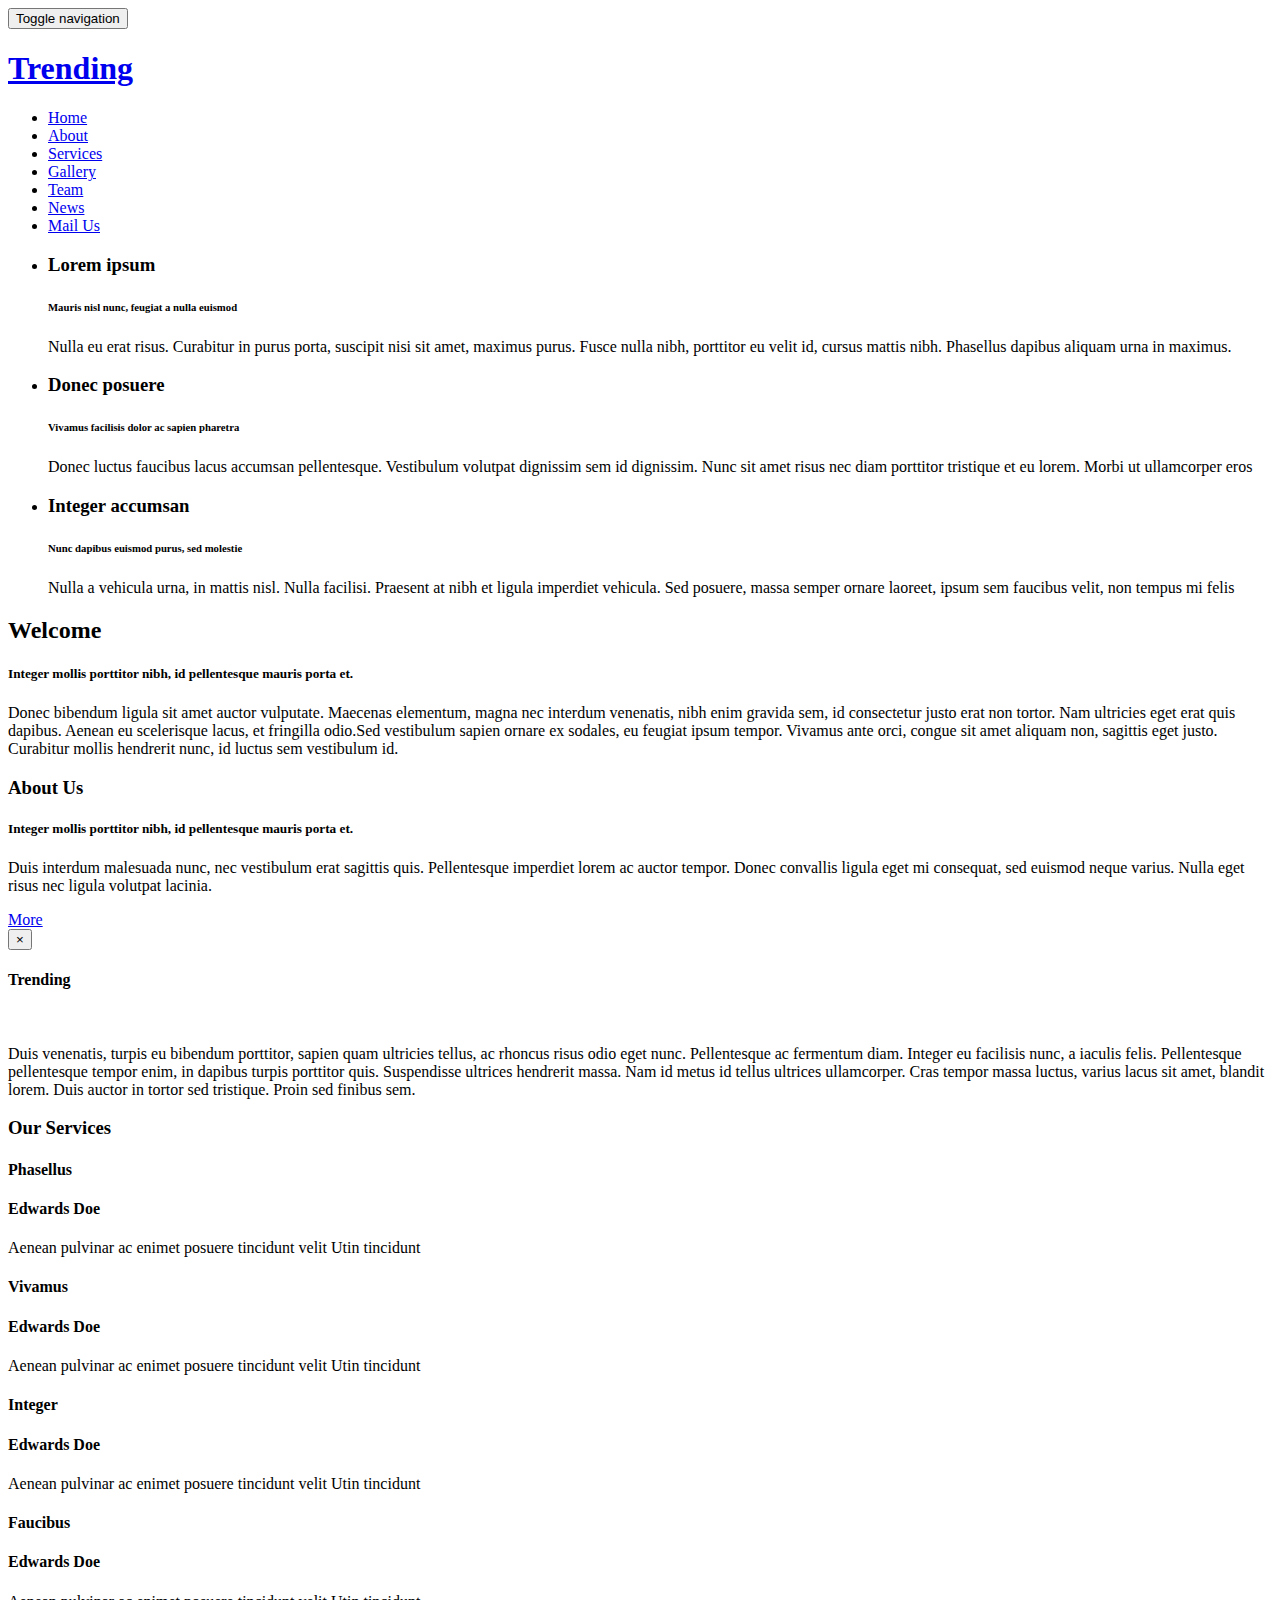
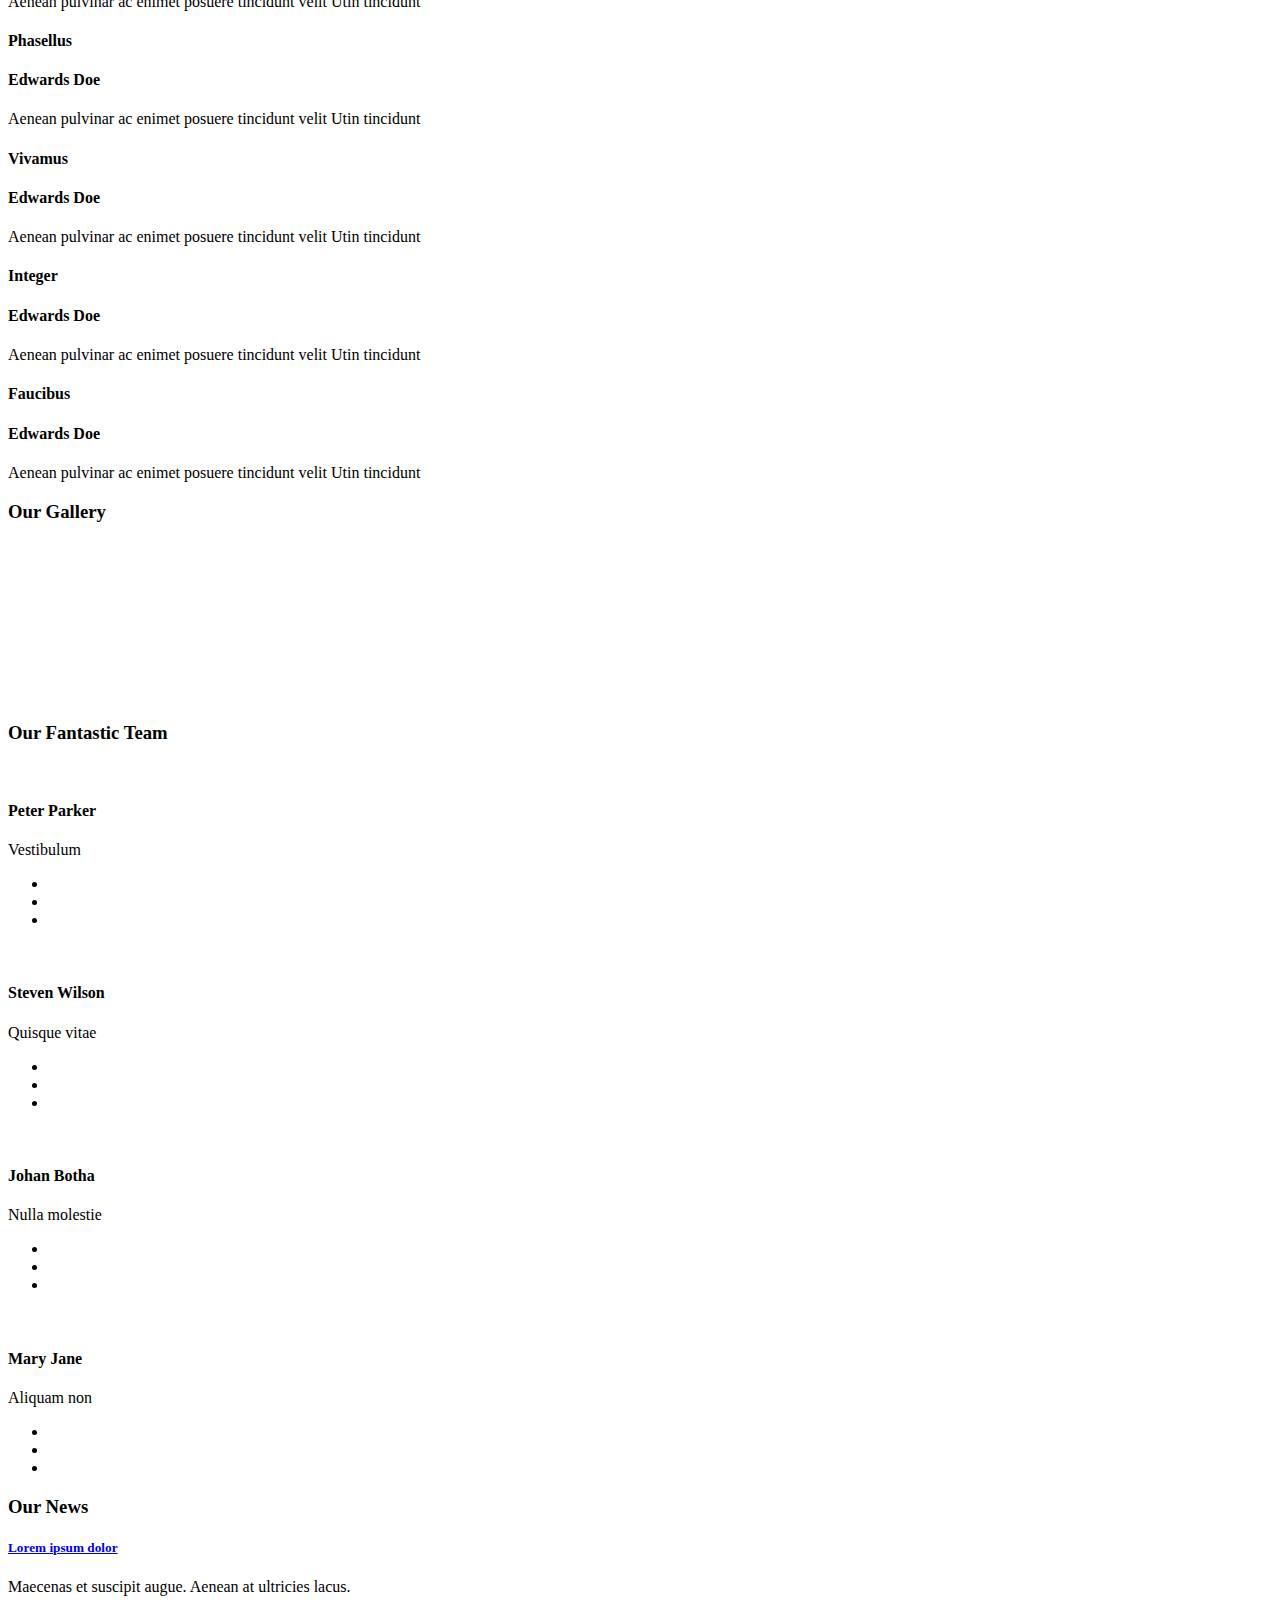
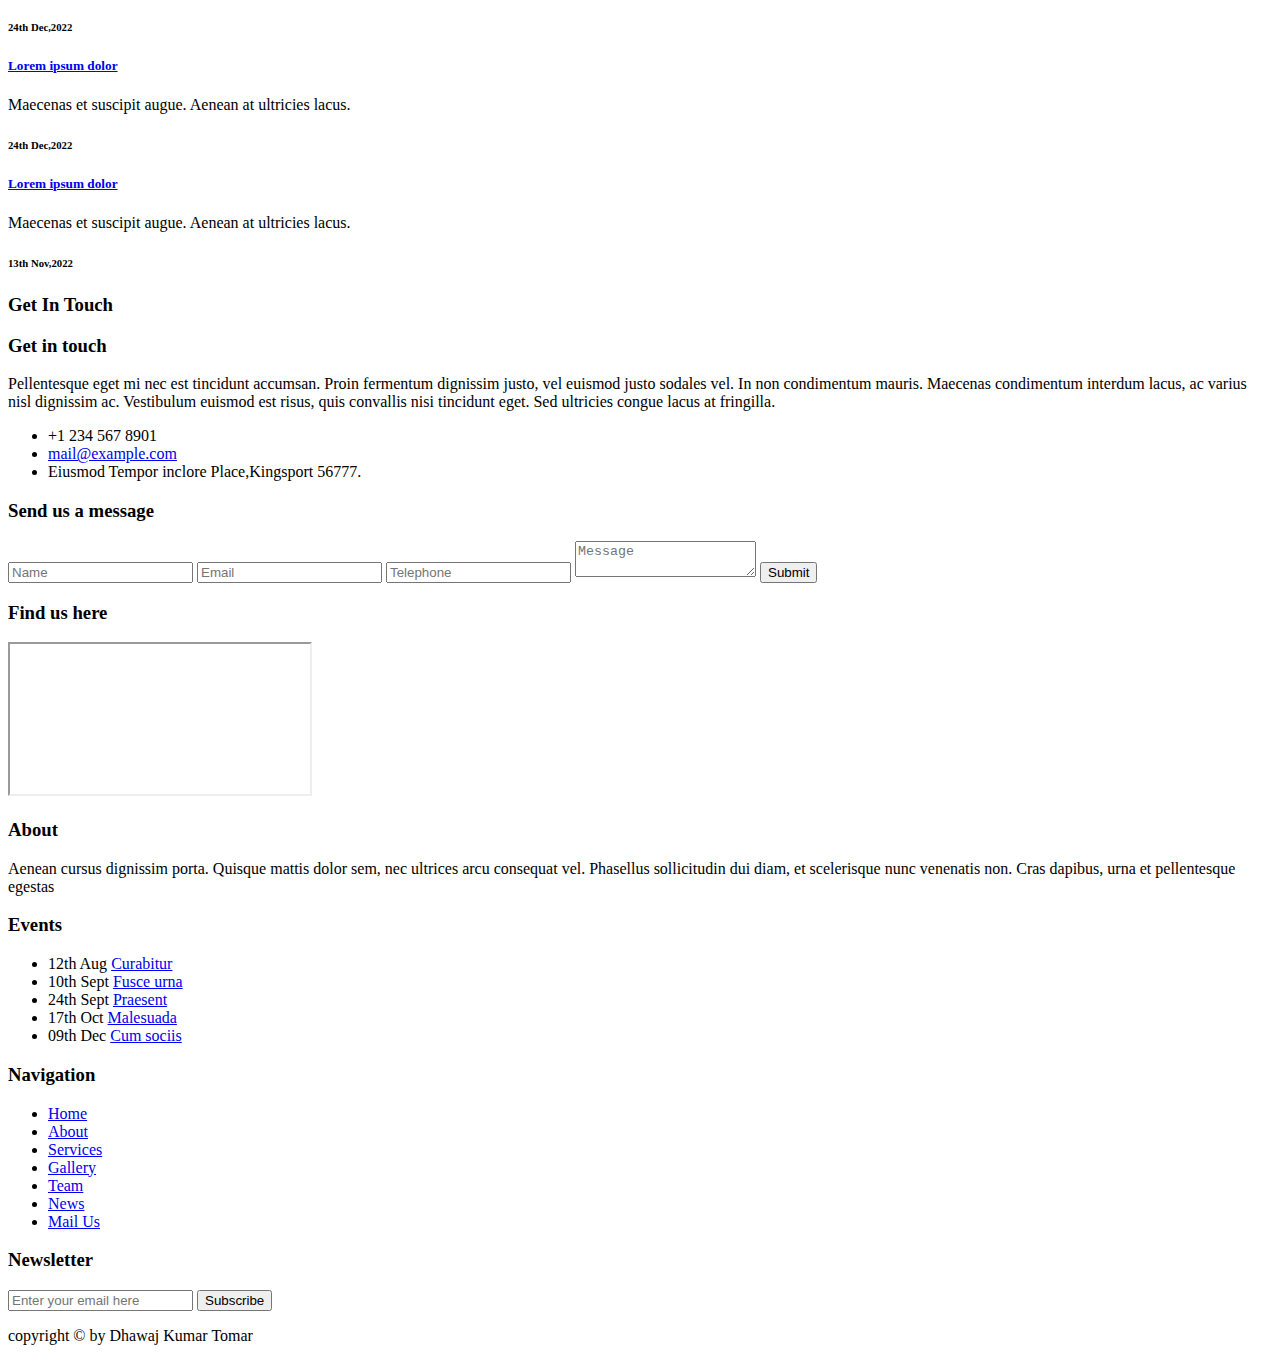
==== index.html @ ab4ad3ec "Add files via upload" ====
<!DOCTYPE html>
<html lang="en">
<head>
<title>Level-up Lifestyle | Home </title>
<meta name="viewport" content="width=device-width, initial-scale=1">
<meta charset="utf-8">
<meta name="keywords" content="Trending Responsive web template, Bootstrap Web Templates, Flat Web Templates, Android Compatible web template, 
Smartphone Compatible web template, free webdesigns for Nokia, Samsung, LG, SonyEricsson, Motorola web design" />
<script type="application/x-javascript"> addEventListener("load", function() { setTimeout(hideURLbar, 0); }, false); function hideURLbar(){ window.scrollTo(0,1); } </script>
<!-- bootstrap-css -->
<link href="css/bootstrap.css" rel="stylesheet" type="text/css" media="all" />
<!--// bootstrap-css -->
<!-- css -->
<link rel="stylesheet" href="css/style.css" type="text/css" media="all" />
<!--// css -->
<!-- light-box -->
<link rel="stylesheet" href="css/lightbox.css">
<!-- //light-box -->
<!-- font-awesome icons -->
<link href="css/font-awesome.css" rel="stylesheet"> 
<!-- //font-awesome icons -->
<!-- font -->
<link href="//fonts.googleapis.com/css?family=Josefin+Sans:100,100i,300,300i,400,400i,600,600i,700,700i" rel="stylesheet">
<link href='//fonts.googleapis.com/css?family=Roboto+Condensed:400,700italic,700,400italic,300italic,300' rel='stylesheet' type='text/css'>
<!-- //font -->
<script src="js/jquery-1.11.1.min.js"></script>
<script src="js/bootstrap.js"></script>
<script type="text/javascript">
	jQuery(document).ready(function($) {
		$(".scroll").click(function(event){		
			event.preventDefault();
			$('html,body').animate({scrollTop:$(this.hash).offset().top},1000);
		});
	});
</script> 
<!-- animation -->
<link href="css/animate.css" rel="stylesheet" type="text/css" media="all">
<script src="js/wow.min.js"></script>
	<script>
		 new WOW().init();
	</script>
<!-- //animation --> 

<!--[if lt IE 9]>
  <script src="https://oss.maxcdn.com/libs/html5shiv/3.7.0/html5shiv.js"></script>
<![endif]-->
</head>
<body>
	<!-- banner -->
	<div class="banner" id="home">
		<div class="agileinfo-dot">
			<div class="header">
					<nav class="navbar navbar-default">
						<!-- Brand and toggle get grouped for better mobile display -->
						<div class="navbar-header">
						  <button type="button" class="navbar-toggle collapsed" data-toggle="collapse" data-target="#bs-example-navbar-collapse-1">
							<span class="sr-only">Toggle navigation</span>
							<span class="icon-bar"></span>
							<span class="icon-bar"></span>
							<span class="icon-bar"></span>
						  </button>
							<div class="agileits-logo">
								<h1><a href="index.html">Trending</a></h1>
							</div>
						</div>

						<!-- Collect the nav links, forms, and other content for toggling -->
						<div class="collapse navbar-collapse nav-wil" id="bs-example-navbar-collapse-1">
							<nav>
								<ul class="nav navbar-nav">
									<li class="active"><a href="index.html">Home</a></li>
									<li><a href="#about" class="scroll">About</a></li>
									<li><a href="#services" class="scroll">Services</a></li>
									<li><a href="#gallery" class="scroll">Gallery</a></li>
									<li><a href="#team" class="scroll">Team</a></li>
									<li><a href="#news" class="scroll">News</a></li>
									<li><a href="#mail" class="scroll">Mail Us</a></li>
								</ul>
							</nav>
						</div>
						<!-- /.navbar-collapse -->
					</nav>
			</div>
			<div class="w3layouts-banner-info">
				<div class="container">
					<div class="agileits-slider">
						<div class="slider">
							<div class="callbacks_container">
								<ul class="rslides callbacks callbacks1" id="slider4">
									<li>
										<div class="agileits-banner-info">
											<h3>Lorem ipsum</h3>
											<h6>Mauris nisl nunc, feugiat a nulla euismod</h6>
											<p>Nulla eu erat risus. Curabitur in purus porta, suscipit nisi sit amet, maximus purus. Fusce nulla nibh, porttitor eu velit id, cursus mattis nibh. Phasellus dapibus aliquam urna in maximus.</p>
										</div>	
									</li>
									<li>
										<div class="agileits-banner-info">
											<h3>Donec posuere</h3>
											<h6>Vivamus facilisis dolor ac sapien pharetra</h6>
											<p>Donec luctus faucibus lacus accumsan pellentesque. Vestibulum volutpat dignissim sem id dignissim. Nunc sit amet risus nec diam porttitor tristique et eu lorem. Morbi ut ullamcorper eros</p>
										</div>	
									</li>
									<li>
										<div class="agileits-banner-info">
											<h3>Integer accumsan</h3>
											<h6>Nunc dapibus euismod purus, sed molestie</h6>
											<p>Nulla a vehicula urna, in mattis nisl. Nulla facilisi. Praesent at nibh et ligula imperdiet vehicula. Sed posuere, massa semper ornare laoreet, ipsum sem faucibus velit, non tempus mi felis</p>
										</div>
									</li>
								</ul>
							</div>
							<div class="clearfix"> </div>
							<script src="js/responsiveslides.min.js"></script>
							<script>
										// You can also use "$(window).load(function() {"
										$(function () {
										  // Slideshow 4
										  $("#slider4").responsiveSlides({
											auto: true,
											pager:false,
											nav:true,
											speed: 500,
											namespace: "callbacks",
											before: function () {
											  $('.events').append("<li>before event fired.</li>");
											},
											after: function () {
											  $('.events').append("<li>after event fired.</li>");
											}
										  });
									
										});
							</script>
							<!--banner Slider starts Here-->
						</div>
					</div>
					<div class="w3-arrow bounce animated">
						<a href="#about" class="scroll"><i class="fa fa-angle-down" aria-hidden="true"></i></a>
					</div>
				</div>
			</div>
		</div>
	</div>
	<!-- //banner -->
	<!-- about -->
	<div class="about" id="about">
		<div class="container">
			<div class="w3ls-about-grids">
				<div class="col-md-4 w3l-about-left">
					<h2>Welcome</h2>
					<h5>Integer mollis porttitor nibh, id pellentesque mauris porta et.</h5>
					<p>Donec bibendum ligula sit amet auctor vulputate. Maecenas elementum, magna nec interdum venenatis, nibh enim gravida sem, id consectetur justo erat non tortor. Nam ultricies eget erat quis dapibus. Aenean eu scelerisque lacus, et fringilla odio.<span>Sed vestibulum sapien ornare ex sodales, eu feugiat ipsum tempor. Vivamus ante orci, congue sit amet aliquam non, sagittis eget justo. Curabitur mollis hendrerit nunc, id luctus sem vestibulum id.</span></p>
				</div>
				<div class="col-md-4 w3l-about-img">
				
				</div>
				<div class="col-md-4 w3l-about-right">
					<h3>About Us</h3>
					<h5>Integer mollis porttitor nibh, id pellentesque mauris porta et.</h5>
					<p>Duis interdum malesuada nunc, nec vestibulum erat sagittis quis. Pellentesque imperdiet lorem ac auctor tempor. Donec convallis ligula eget mi consequat, sed euismod neque varius. Nulla eget risus nec ligula volutpat lacinia.</p>
					<div class="w3l-button">
						<a href="#" data-toggle="modal" data-target="#myModal">More</a>
					</div>
				</div>
				<div class="clearfix"> </div>
			</div>
		</div>
	</div>
	<!-- //about -->
	<!-- modal -->
	<div class="modal about-modal fade" id="myModal" tabindex="-1" role="dialog">
		<div class="modal-dialog" role="document">
			<div class="modal-content">
				<div class="modal-header"> 
					<button type="button" class="close" data-dismiss="modal" aria-label="Close"><span aria-hidden="true">&times;</span></button>						
						<h4 class="modal-title">Trending</h4>
					</div> 
					<div class="modal-body">
					<div class="agileits-w3layouts-info">
						<img src="images/1.jpg" alt="" />
						<p>Duis venenatis, turpis eu bibendum porttitor, sapien quam ultricies tellus, ac rhoncus risus odio eget nunc. Pellentesque ac fermentum diam. Integer eu facilisis nunc, a iaculis felis. Pellentesque pellentesque tempor enim, in dapibus turpis porttitor quis. Suspendisse ultrices hendrerit massa. Nam id metus id tellus ultrices ullamcorper.  Cras tempor massa luctus, varius lacus sit amet, blandit lorem. Duis auctor in tortor sed tristique. Proin sed finibus sem.</p>
					</div>
				</div>
			</div>
		</div>
	</div>
	<!-- //modal -->
	<!-- services -->
	<div class="services" id="services">
		<div class="container">
			<div class="agile-heading">
				<h3>Our Services</h3>
			</div>
			<div class="wthree-services-grids">
				<div class="col-sm-3 wthree-services">
					<div class="wthree-services-grid">
						<div class="wthree-services-info">
							<i class="fa fa-money" aria-hidden="true"></i>
							<h4>Phasellus</h4>
							<div class="w3ls-border"> </div>
						</div>
						<div class="wthree-services-captn">
							<h4>Edwards Doe</h4>
							<p>Aenean pulvinar ac enimet posuere tincidunt velit Utin tincidunt</p>
						</div>
					</div>
				</div>
				<div class="col-sm-3 wthree-services">
					<div class="wthree-services-grid">
						<div class="wthree-services-info">
							<i class="fa fa-comment-o" aria-hidden="true"></i>
							<h4>Vivamus</h4>
							<div class="w3ls-border"> </div>
						</div>
						<div class="wthree-services-captn">
							<h4>Edwards Doe</h4>
							<p>Aenean pulvinar ac enimet posuere tincidunt velit Utin tincidunt</p>
						</div>
					</div>
				</div>
				<div class="col-sm-3 wthree-services">
					<div class="wthree-services-grid">
						<div class="wthree-services-info">
							<i class="fa fa-scissors" aria-hidden="true"></i>
							<h4>Integer</h4>
							<div class="w3ls-border"> </div>
						</div>
						<div class="wthree-services-captn">
							<h4>Edwards Doe</h4>
							<p>Aenean pulvinar ac enimet posuere tincidunt velit Utin tincidunt</p>
						</div>
					</div>
				</div>
				<div class="col-sm-3 wthree-services">
					<div class="wthree-services-grid">
						<div class="wthree-services-info">
							<i class="fa fa-thumbs-o-up" aria-hidden="true"></i>
							<h4>Faucibus</h4>
							<div class="w3ls-border"> </div>
						</div>
						<div class="wthree-services-captn">
							<h4>Edwards Doe</h4>
							<p>Aenean pulvinar ac enimet posuere tincidunt velit Utin tincidunt</p>
						</div>
					</div>
				</div>
				<div class="clearfix"> </div>
			</div>
			<div class="wthree-services-grids services-grids1">
				<div class="col-sm-3 wthree-services">
					<div class="wthree-services-grid">
						<div class="wthree-services-info">
							<i class="fa fa-bell-o" aria-hidden="true"></i>
							<h4>Phasellus</h4>
							<div class="w3ls-border"> </div>
						</div>
						<div class="wthree-services-captn">
							<h4>Edwards Doe</h4>
							<p>Aenean pulvinar ac enimet posuere tincidunt velit Utin tincidunt</p>
						</div>
					</div>
				</div>
				<div class="col-sm-3 wthree-services">
					<div class="wthree-services-grid">
						<div class="wthree-services-info">
							<i class="fa fa-sun-o" aria-hidden="true"></i>
							<h4>Vivamus</h4>
							<div class="w3ls-border"> </div>
						</div>
						<div class="wthree-services-captn">
							<h4>Edwards Doe</h4>
							<p>Aenean pulvinar ac enimet posuere tincidunt velit Utin tincidunt</p>
						</div>
					</div>
				</div>
				<div class="col-sm-3 wthree-services">
					<div class="wthree-services-grid">
						<div class="wthree-services-info">
							<i class="fa fa-credit-card" aria-hidden="true"></i>
							<h4>Integer</h4>
							<div class="w3ls-border"> </div>
						</div>
						<div class="wthree-services-captn">
							<h4>Edwards Doe</h4>
							<p>Aenean pulvinar ac enimet posuere tincidunt velit Utin tincidunt</p>
						</div>
					</div>
				</div>
				<div class="col-sm-3 wthree-services">
					<div class="wthree-services-grid">
						<div class="wthree-services-info">
							<i class="fa fa-bullhorn" aria-hidden="true"></i>
							<h4>Faucibus</h4>
							<div class="w3ls-border"> </div>
						</div>
						<div class="wthree-services-captn">
							<h4>Edwards Doe</h4>
							<p>Aenean pulvinar ac enimet posuere tincidunt velit Utin tincidunt</p>
						</div>
					</div>
				</div>
				<div class="clearfix"> </div>
			</div>
		</div>
	</div>
	<!-- //services -->
	<!--gallery-->
	<div class="gallery" id="gallery">
		<div class="container">
			<div class="agile-heading">
				<h3>Our Gallery</h3>
			</div>
			<div class="agileinfo-gallery">
				<div class="col-md-3 w3-agileits-gallery-grids">
					<a href="images/g1.jpg" data-lightbox="example-set" data-title="Lorem Ipsum is simply dummy the when an unknown galley of type and scrambled it to make a type specimen.">
						<img src="images/g1.jpg" class="img-responsive zoom-img" alt=""/>
						<div class="agile-b-wrapper">
							<i class="fa fa-search-plus" aria-hidden="true"></i>
						</div>
					</a>
				</div>
				<div class="col-md-3 w3-agileits-gallery-grids">
					<a href="images/g3.jpg" data-lightbox="example-set" data-title="Lorem Ipsum is simply dummy the when an unknown galley of type and scrambled it to make a type specimen.">
						<img src="images/g3.jpg" class="img-responsive zoom-img" alt=""/>
						<div class="agile-b-wrapper">
							<i class="fa fa-search-plus" aria-hidden="true"></i>
						</div>
					</a>
				</div>
				<div class="col-md-6 w3-agileits-gallery-grids gallery-two wthree">
					<a href="images/g2.jpg" data-lightbox="example-set" data-title="Lorem Ipsum is simply dummy the when an unknown galley of type and scrambled it to make a type specimen book It has survived not only five centuries, but also remaining essentially unchanged. ">
						<img src="images/g2.jpg" class="img-responsive zoom-img" alt=""/>
						<div class="agile-b-wrapper">
							<i class="fa fa-search-plus" aria-hidden="true"></i>
						</div>
					</a>
				</div>
				<div class="col-md-3 w3-agileits-gallery-grids agileits-gallery-grids">
					<a href="images/g4.jpg" data-lightbox="example-set" data-title="Lorem Ipsum is simply dummy the when an unknown galley of type and scrambled it to make a type specimen.">
						<img src="images/g4.jpg" class="img-responsive zoom-img" alt=""/>
						<div class="agile-b-wrapper">
							<i class="fa fa-search-plus" aria-hidden="true"></i>
						</div>
					</a>
				</div>
				<div class="col-md-3 w3-agileits-gallery-grids agileits-gallery-grids">
					<a  href="images/g6.jpg" data-lightbox="example-set" data-title="Lorem Ipsum is simply dummy the when an unknown galley of type and scrambled it to make a type specimen.">
						<img src="images/g6.jpg" class="img-responsive zoom-img" alt=""/>
						<div class="agile-b-wrapper">
							<i class="fa fa-search-plus" aria-hidden="true"></i>
						</div>
					</a>
				</div>
				<div class="col-md-6 w3-agileits-gallery-grids agileits-gallery-grids gallery-two">
					<a href="images/g5.jpg" data-lightbox="example-set" data-title="Lorem Ipsum is simply dummy the when an unknown galley of type and scrambled it to make a type specimen book It has survived not only five centuries, but also essentially unchanged. ">
						<img src="images/g5.jpg" class="img-responsive zoom-img" alt=""/>
						<div class="agile-b-wrapper">
							<i class="fa fa-search-plus" aria-hidden="true"></i>
						</div>
					</a>
				</div>	
				<div class="col-md-6 w3-agileits-gallery-grids gallery-two w3agile-two">
					<a href="images/g7.jpg" data-lightbox="example-set" data-title="Lorem Ipsum is simply dummy the when an unknown galley of type and scrambled it to make a type specimen book It has survived not only five centuries, remaining essentially unchanged. ">
						<img src="images/g7.jpg" class="img-responsive zoom-img" alt=""/>
						<div class="agile-b-wrapper">
							<i class="fa fa-search-plus" aria-hidden="true"></i>
						</div>
					</a>
				</div>	
				<div class="col-md-3 w3-agileits-gallery-grids">
					<a href="images/g8.jpg" data-lightbox="example-set" data-title="Lorem Ipsum is simply dummy the when an unknown galley of type and scrambled it to make a type specimen.">
						<img src="images/g8.jpg" class="img-responsive zoom-img" alt=""/>
						<div class="agile-b-wrapper">
							<i class="fa fa-search-plus" aria-hidden="true"></i>
						</div>
					</a>
				</div>
				<div class="col-md-3 w3-agileits-gallery-grids">
					<a href="images/g9.jpg" data-lightbox="example-set" data-title="Lorem Ipsum is simply dummy the when an unknown galley of type and scrambled it to make a type specimen.">
						<img src="images/g9.jpg" class="img-responsive zoom-img" alt=""/>
						<div class="agile-b-wrapper">
							<i class="fa fa-search-plus" aria-hidden="true"></i>
						</div>
					</a>
				</div>	
				<div class="clearfix"> </div>
				<script src="js/lightbox-plus-jquery.min.js"> </script>
			</div>	
		</div>	
	</div>	
	<!--//gallery-->
	<!-- team -->
	<div class="team jarallax" id="team">
		<div class="team-dot">
			<div class="container">
				<div class="agile-heading team-heading">
					<h3>Our Fantastic Team</h3>
				</div>
				<div class="agile-team-grids">
					<div class="col-sm-3 team-grid">
						<div class="flip-container">
							<div class="flipper">
								<div class="front">
									<img src="images/t1.jpg" alt="" />
								</div>
								<div class="back">
									<h4>Peter Parker</h4>
									<p>Vestibulum </p>
									<div class="w3l-social">
										<ul>
											<li><a href="#"><i class="fa fa-facebook"></i></a></li>
											<li><a href="#"><i class="fa fa-twitter"></i></a></li>
											<li><a href="#"><i class="fa fa-rss"></i></a></li>
										</ul>
									</div>
								</div>
							</div>
						</div>
					</div>
					<div class="col-sm-3 team-grid">
						<div class="flip-container">
							<div class="flipper">
								<div class="front">
									<img src="images/t2.jpg" alt="" />
								</div>
								<div class="back">
									<h4>Steven Wilson</h4>
									<p>Quisque vitae</p>
									<div class="w3l-social">
										<ul>
											<li><a href="#"><i class="fa fa-facebook"></i></a></li>
											<li><a href="#"><i class="fa fa-twitter"></i></a></li>
											<li><a href="#"><i class="fa fa-rss"></i></a></li>
										</ul>
									</div>
								</div>
							</div>
						</div>
					</div>
					<div class="col-sm-3 team-grid">
						<div class="flip-container">
							<div class="flipper">
								<div class="front">
									<img src="images/t3.jpg" alt="" />
								</div>
								<div class="back">
									<h4>Johan Botha</h4>
									<p>Nulla molestie</p>
									<div class="w3l-social">
										<ul>
											<li><a href="#"><i class="fa fa-facebook"></i></a></li>
											<li><a href="#"><i class="fa fa-twitter"></i></a></li>
											<li><a href="#"><i class="fa fa-rss"></i></a></li>
										</ul>
									</div>
								</div>
							</div>
						</div>
					</div>
					<div class="col-sm-3 team-grid">
						<div class="flip-container">
							<div class="flipper">
								<div class="front">
									<img src="images/t4.jpg" alt="" />
								</div>
								<div class="back">
									<h4>Mary Jane</h4>
									<p>Aliquam non</p>
									<div class="w3l-social">
										<ul>
											<li><a href="#"><i class="fa fa-facebook"></i></a></li>
											<li><a href="#"><i class="fa fa-twitter"></i></a></li>
											<li><a href="#"><i class="fa fa-rss"></i></a></li>
										</ul>
									</div>
								</div>
							</div>
						</div>
					</div>
				</div>
			</div>
		</div>
	</div>
	<!-- //team -->
	<!-- news -->
	<div class="news" id="news">
		<div class="container">
			<div class="agile-heading">
				<h3>Our News</h3>
			</div>
			<div class="wthree-news-grids">
				<div class="col-md-4 agile-news-right-info">
					<div class="col-md-6 agile-news-img">
						
					</div>
					<div class="col-md-6 agile-news-img-info">
						<h5><a href="#" data-toggle="modal" data-target="#myModal">Lorem ipsum dolor</a></h5>
						<div class="agileits-w3layouts-border"> </div>
						<p>Maecenas et suscipit augue. Aenean at ultricies lacus.</p>
						<h6><i class="fa fa-calendar" aria-hidden="true"></i> 24th Dec,2022</h6>
					</div>
					<div class="clearfix"> </div>
				</div>
				<div class="col-md-4 agile-news-right-info">
					<div class="col-md-6 agile-news-img agile-news-img1">
							
					</div>
					<div class="col-md-6 agile-news-img-info">
						<h5><a href="#" data-toggle="modal" data-target="#myModal">Lorem ipsum dolor</a></h5>
						<div class="agileits-w3layouts-border"> </div>
						<p>Maecenas et suscipit augue. Aenean at ultricies lacus.</p>
						<h6><i class="fa fa-calendar" aria-hidden="true"></i> 24th Dec,2022</h6>
					</div>
					<div class="clearfix"> </div>
				</div>
				<div class="col-md-4 agile-news-right-info">
					<div class="col-md-6 agile-news-img agile-news-img2">
							
					</div>
					<div class="col-md-6 agile-news-img-info">
						<h5><a href="#" data-toggle="modal" data-target="#myModal">Lorem ipsum dolor</a></h5>
						<div class="agileits-w3layouts-border"> </div>
						<p>Maecenas et suscipit augue. Aenean at ultricies lacus.</p>
						<h6><i class="fa fa-calendar" aria-hidden="true"></i> 13th Nov,2022</h6>
					</div>
					<div class="clearfix"> </div>
				</div>
				<div class="clearfix"> </div>
			</div>
		</div>
	</div>
	<!-- //news -->
	<!-- contact -->
	<div class="contact" id="mail">
		<div class="container">
			<div class="agile-heading">
				<h3>Get In Touch</h3>
			</div>
			<div class="agile-contact-form">
				<div class="col-md-6 contact-form-left">
					<div class="w3layouts-contact-form-top">
						<h3>Get in touch</h3>
						<p>Pellentesque eget mi nec est tincidunt accumsan. Proin fermentum dignissim justo, vel euismod justo sodales vel. In non condimentum mauris. Maecenas condimentum interdum lacus, ac varius nisl dignissim ac. Vestibulum euismod est risus, quis convallis nisi tincidunt eget. Sed ultricies congue lacus at fringilla.</p>
					</div>
					<div class="agileits-contact-address">
						<ul>
							<li><i class="fa fa-phone" aria-hidden="true"></i> <span>+1 234 567 8901</span></li>
							<li><i class="fa fa-phone fa-envelope" aria-hidden="true"></i> <span><a href="mailto:example@email.com">mail@example.com</a></span></li>
							<li><i class="fa fa-map-marker" aria-hidden="true"></i> <span>Eiusmod Tempor inclore Place,Kingsport 56777.</span></li>
						</ul>
					</div>
				</div>
				<div class="col-md-6 contact-form-right">
					<div class="contact-form-top">
						<h3>Send us a message</h3>
					</div>
					<div class="agileinfo-contact-form-grid">
						<form action="#" method="post">
							<input type="text" name="Name" placeholder="Name" required="">
							<input type="email" name="Email" placeholder="Email" required="">
							<input type="text" name="Telephone" placeholder="Telephone" required="">
							<textarea name="Message" placeholder="Message" required=""></textarea>
							<button class="btn1">Submit</button>
						</form>
					</div>
				</div>
				<div class="clearfix"> </div>
			</div>
			
			<div class="w3agile-map">
				<h3>Find us here</h3>
				<iframe src="https://www.google.com/maps/embed?pb=!1m18!1m12!1m3!1d102623.04862310845!2d-82.59779327009554!3d36.506579763153326!2m3!1f0!2f0!3f0!3m2!1i1024!2i768!4f13.1!3m3!1m2!1s0x885a856b70074b97%3A0x6f9cc0d30bcc841f!2sKingsport%2C+TN%2C+USA!5e0!3m2!1sen!2sin!4v1471495038514"  allowfullscreen></iframe>
			</div>
		</div>
	</div>
	<!-- //contact -->
	<!-- footer -->
	<div class="footer">
		<div class="container">
			<div class="agile-footer-grids">
				<div class="col-md-3 w3-agile-footer-grid">
					<h3>About</h3>
					<p>Aenean cursus dignissim porta. Quisque mattis dolor sem, nec ultrices arcu consequat vel. Phasellus sollicitudin dui diam, et scelerisque nunc venenatis non. Cras dapibus, urna et pellentesque egestas</p>
				</div>
				<div class="col-md-3 w3-agile-footer-grid">
					<h3>Events</h3>
					<ul>
						<li>12th Aug <a href="#" data-toggle="modal" data-target="#myModal">Curabitur</a></li>
						<li>10th Sept <a href="#" data-toggle="modal" data-target="#myModal">Fusce urna</a></li>
						<li>24th Sept <a href="#" data-toggle="modal" data-target="#myModal">Praesent</a></li>
						<li>17th Oct <a href="#" data-toggle="modal" data-target="#myModal">Malesuada </a></li>
						<li>09th Dec <a href="#" data-toggle="modal" data-target="#myModal">Cum sociis</a></li>
					</ul>
				</div>
				<div class="col-md-3 w3-agile-footer-grid">
					<h3>Navigation</h3>
					<ul>
						<li><a href="#home">Home</a></li>
						<li><a href="#about" class="scroll">About</a></li>
						<li><a href="#services" class="scroll">Services</a></li>
						<li><a href="#gallery" class="scroll">Gallery</a></li>
						<li><a href="#team" class="scroll">Team</a></li>
						<li><a href="#news" class="scroll">News</a></li>
						<li><a href="#mail" class="scroll">Mail Us</a></li>
					</ul>
				</div>
				<div class="col-md-3 w3-agile-footer-grid">
					<h3>Newsletter</h3>
					<form action="#" method="post">
						<input type="email" id="mc4wp_email" name="EMAIL" placeholder="Enter your email here" required="">
						<input type="submit" value="Subscribe">
					</form>
				</div>
				<div class="clearfix"> </div>
			</div>
		</div>
	</div>
	<!-- //footer -->
	<!-- copyright -->
	<div class="copyright">
		<div class="container">
			<p>copyright &copy; by Dhawaj Kumar Tomar</a> </p>
		</div>
	</div>
	<!-- //copyright -->
	<script src="js/jarallax.js"></script>
	<script src="js/SmoothScroll.min.js"></script>
	<script type="text/javascript">
		/* init Jarallax */
		$('.jarallax').jarallax({
			speed: 0.5,
			imgWidth: 1366,
			imgHeight: 768
		})
	</script>
	<script src="js/responsiveslides.min.js"></script>
	<script type="text/javascript" src="js/move-top.js"></script>
	<script type="text/javascript" src="js/easing.js"></script>
	<!-- here stars scrolling icon -->
	<script type="text/javascript">
		$(document).ready(function() {
			/*
				var defaults = {
				containerID: 'toTop', // fading element id
				containerHoverID: 'toTopHover', // fading element hover id
				scrollSpeed: 1200,
				easingType: 'linear' 
				};
			*/
								
			$().UItoTop({ easingType: 'easeOutQuart' });
								
			});
	</script>
<!-- //here ends scrolling icon -->
</body>	
</html>
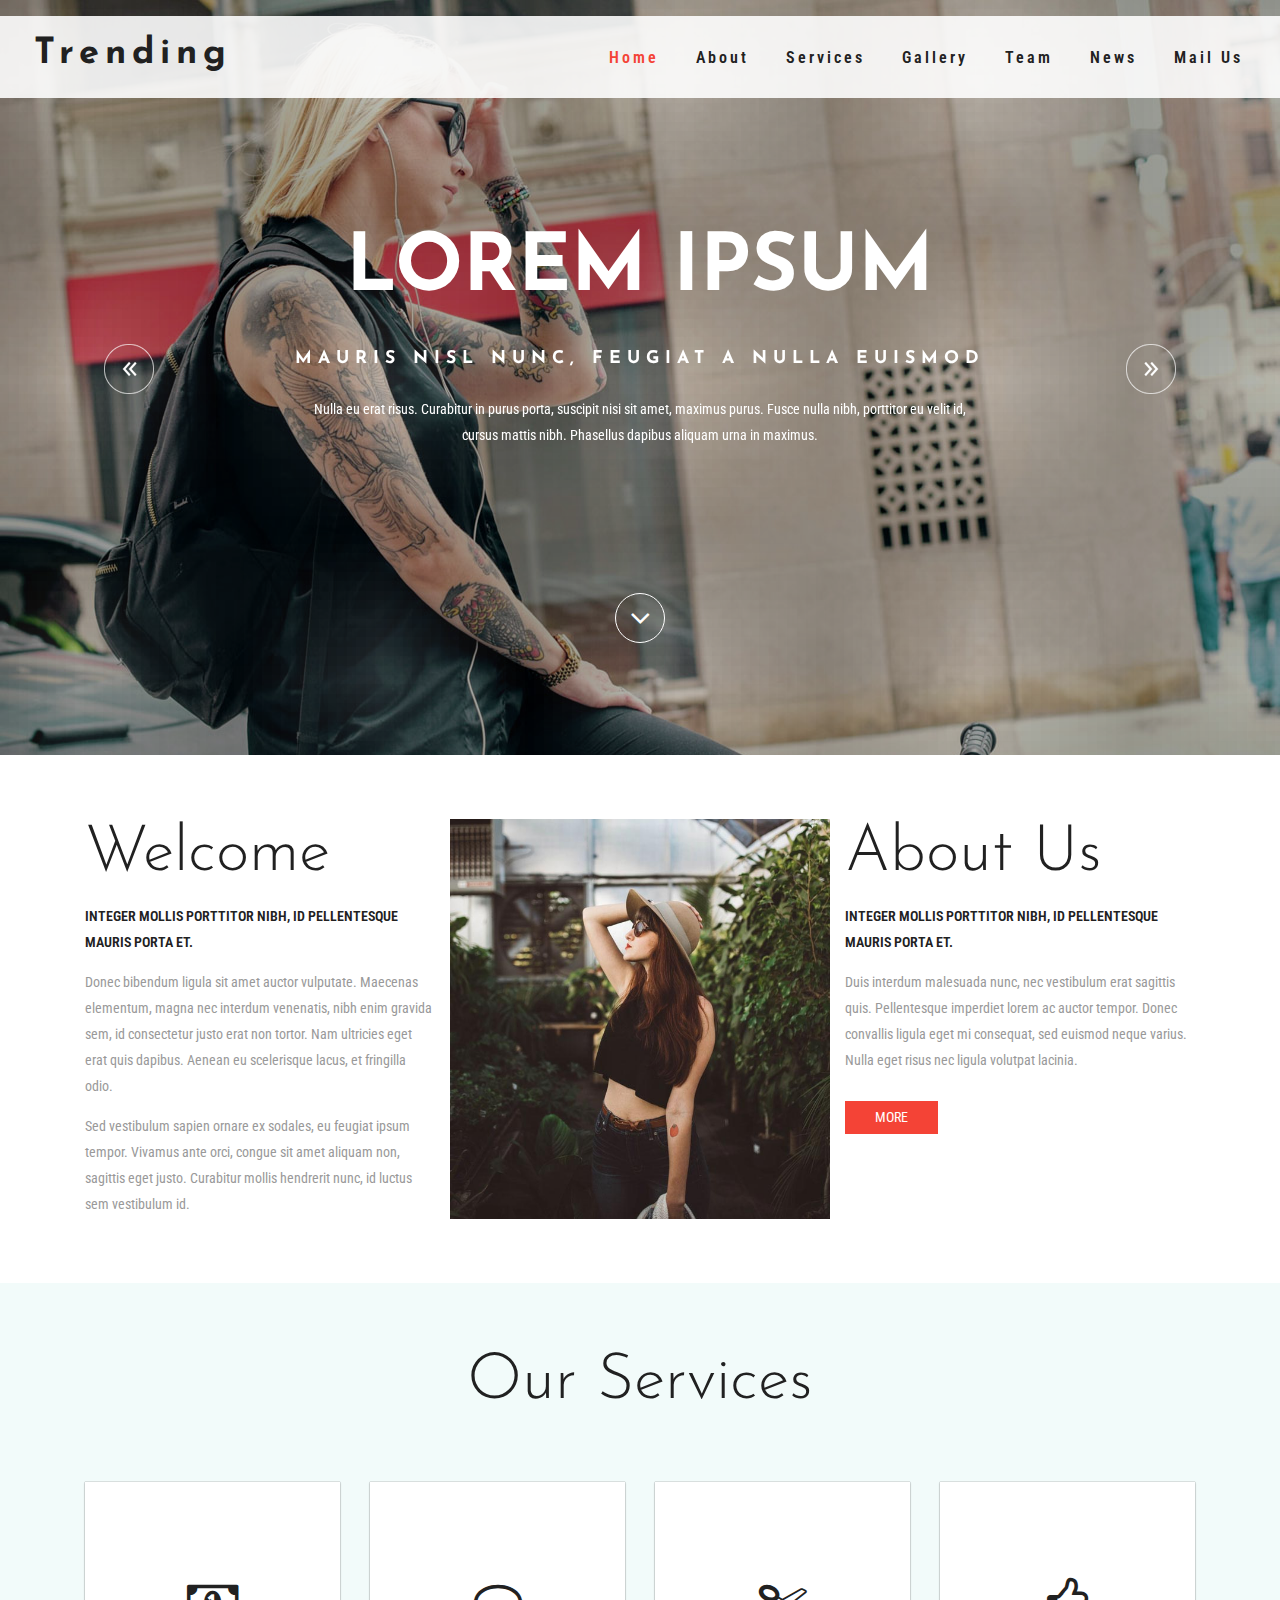
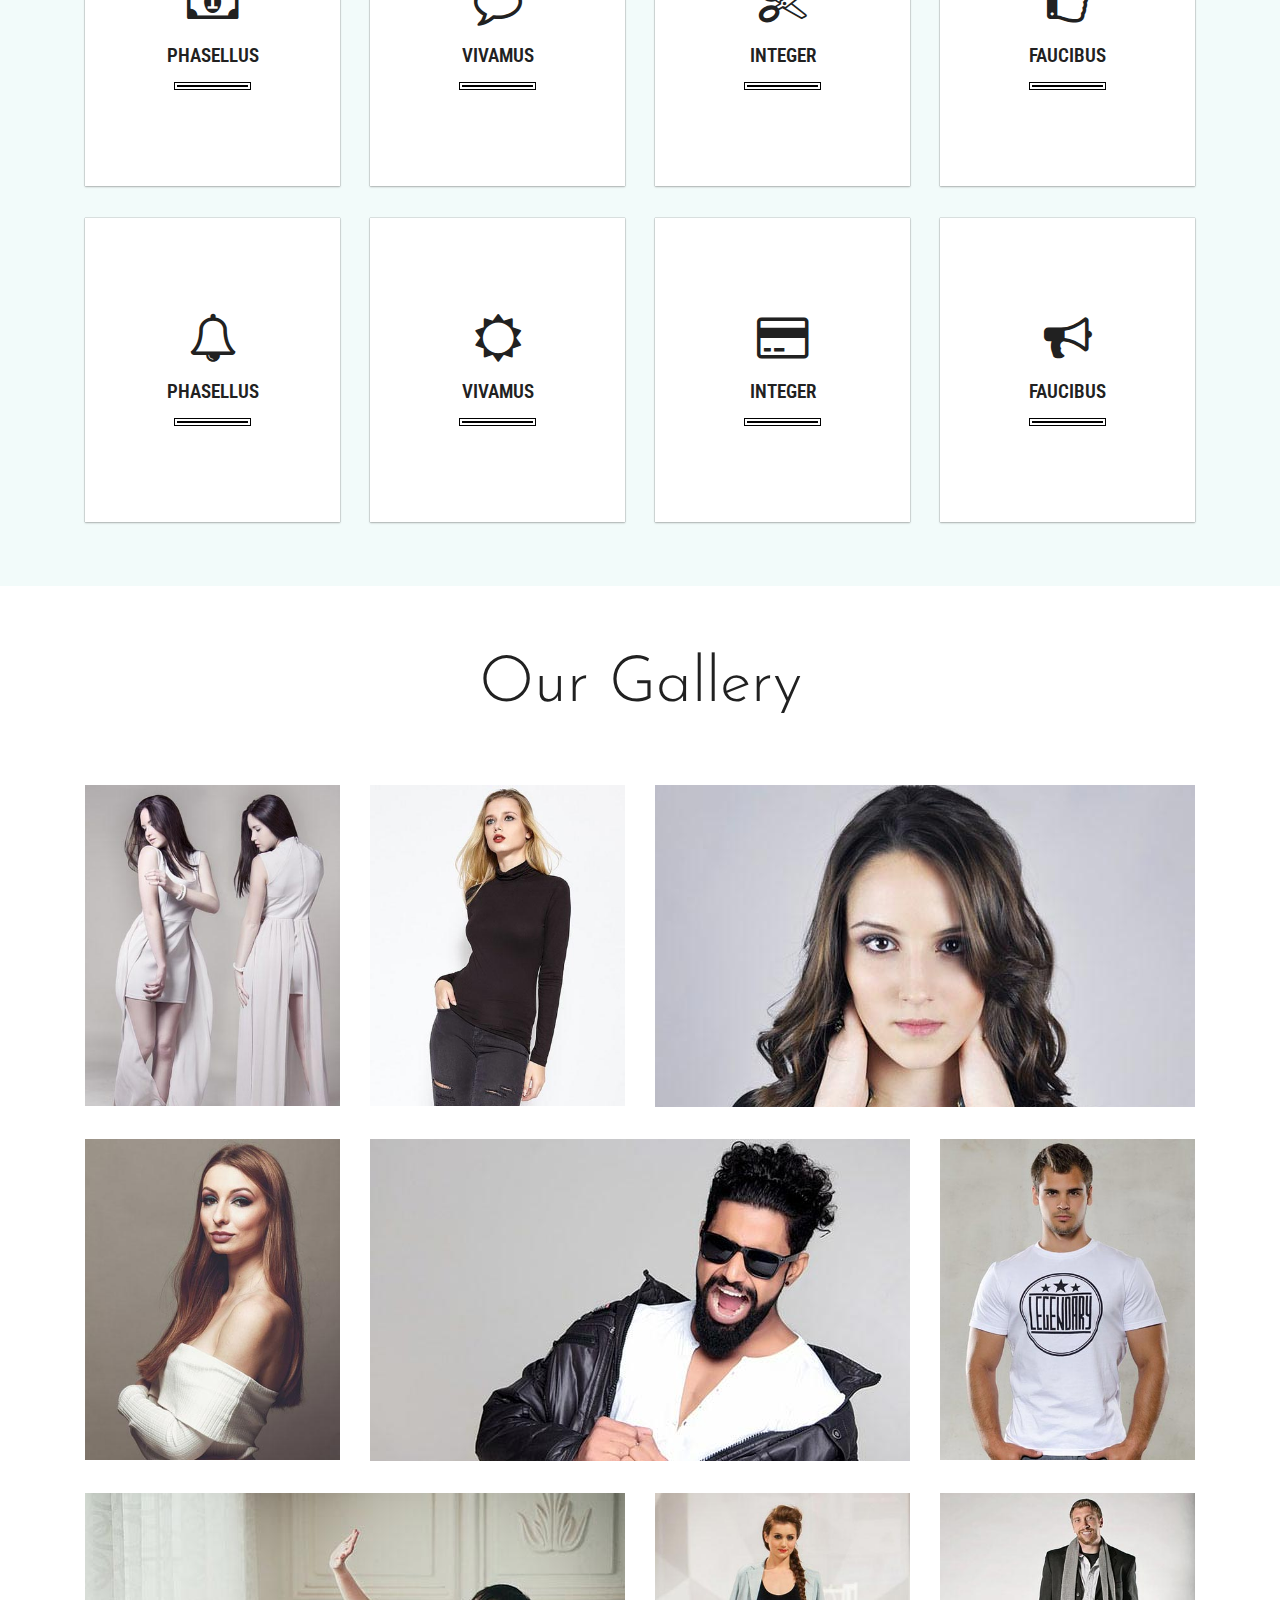
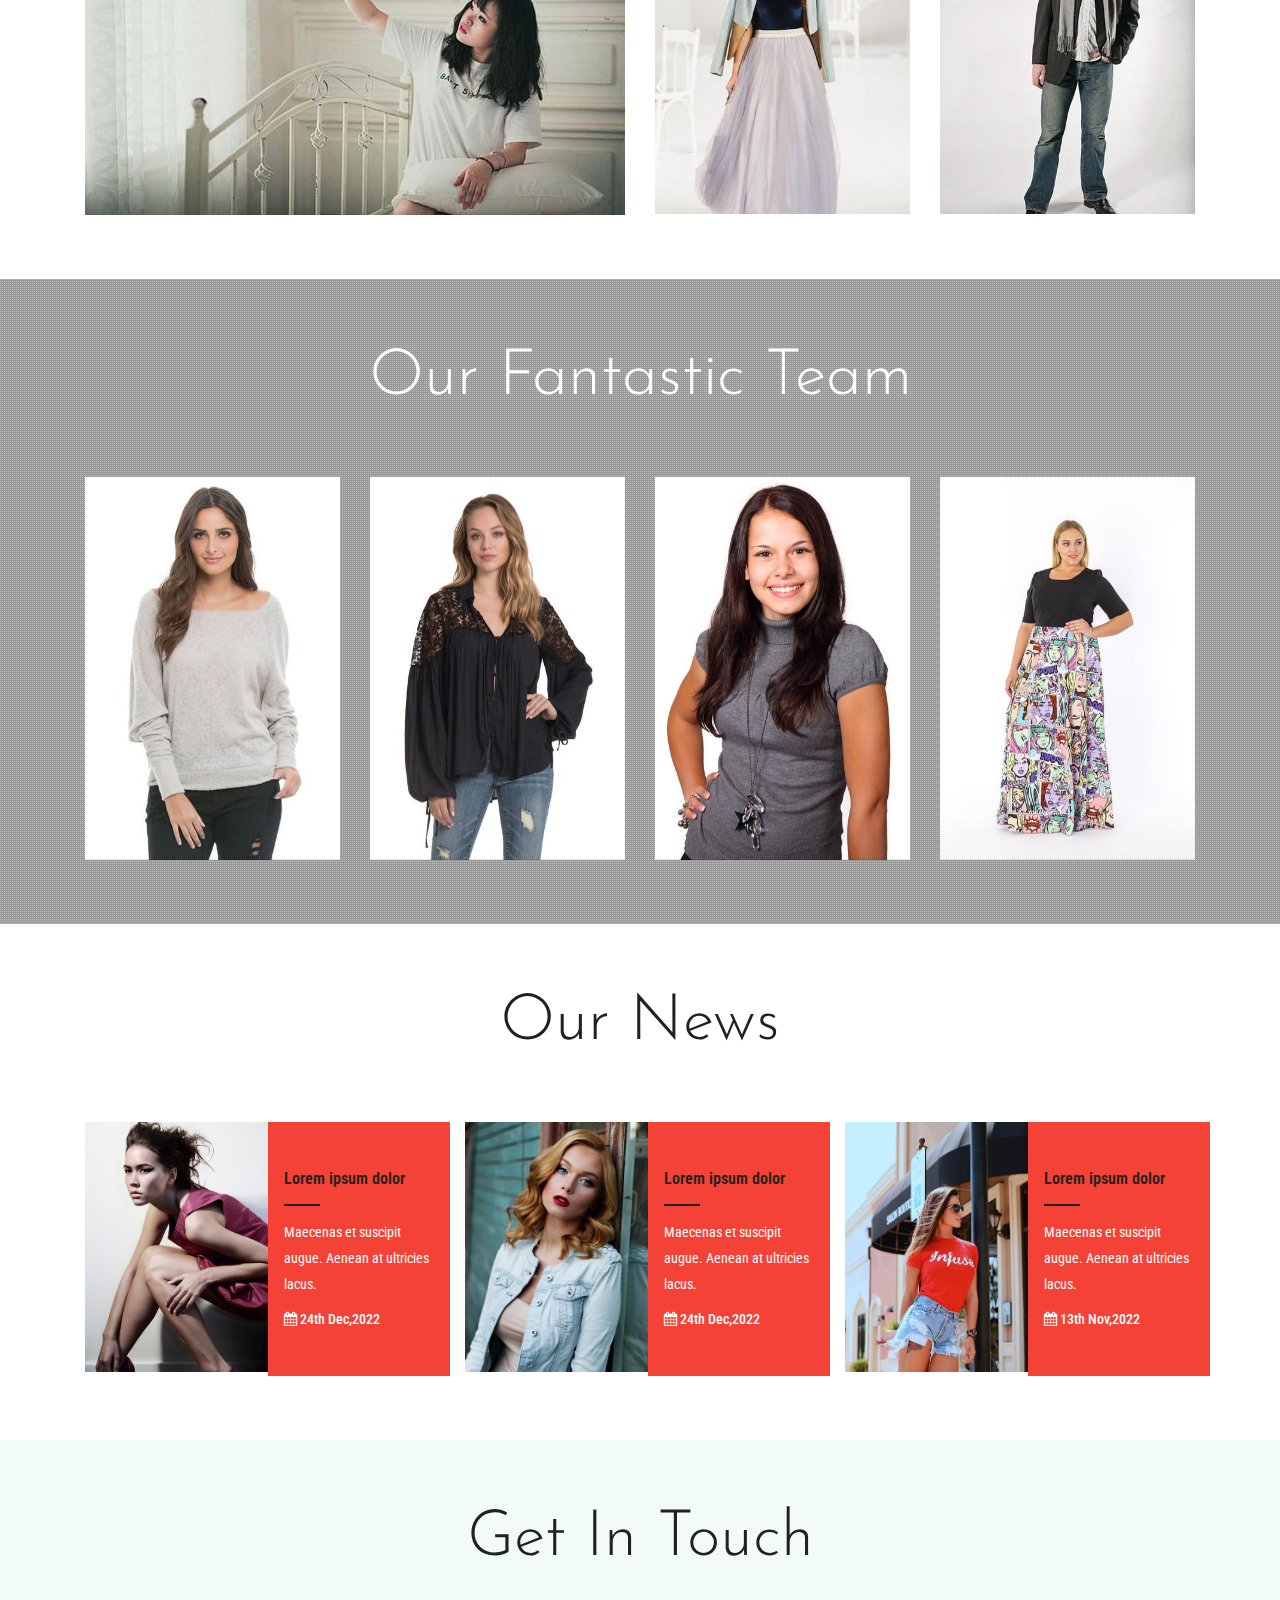
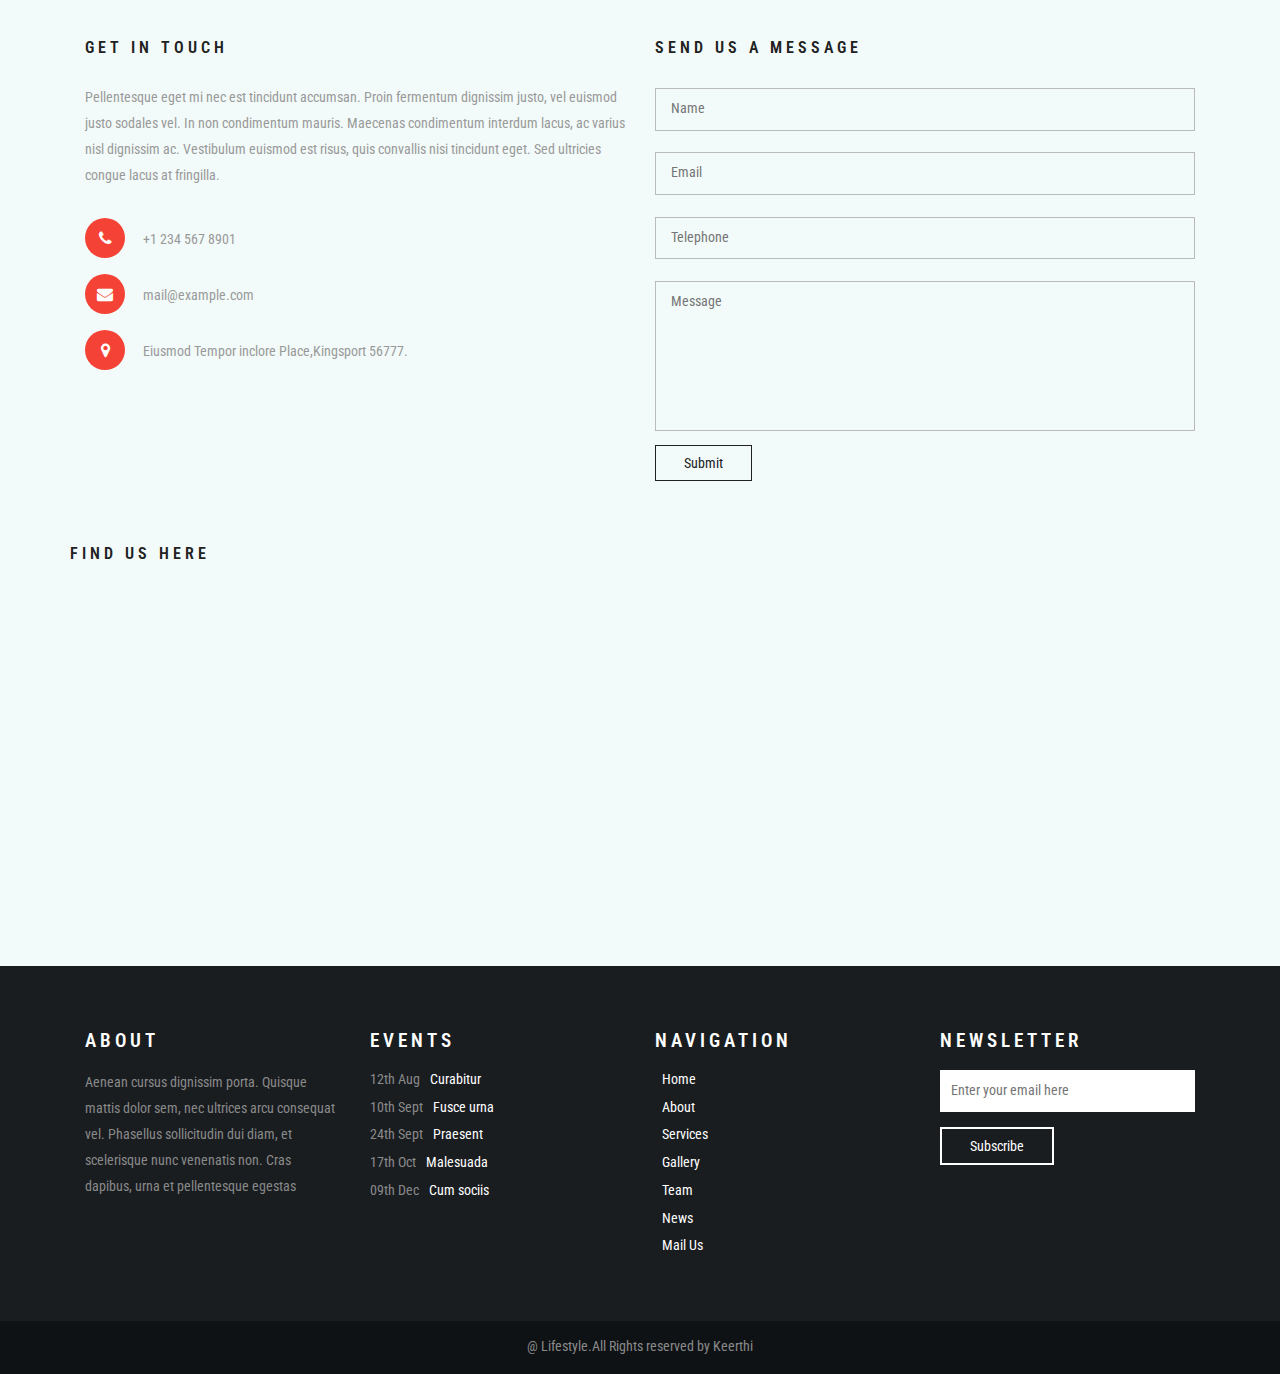
==== commit 46fdb19f: "Update index.html" ====
--- a/index.html
+++ b/index.html
@@ -620,7 +620,7 @@
 	<!-- copyright -->
 	<div class="copyright">
 		<div class="container">
-			<p>copyright &copy; by Dhawaj Kumar Tomar</a> </p>
+			<p>@ Lifestyle.All Rights reserved by Keerthi </p>
 		</div>
 	</div>
 	<!-- //copyright -->
--- a/css/style.css
+++ b/css/style.css
@@ -0,0 +1,1432 @@
+body a {
+  transition: 0.5s all;
+  -webkit-transition: 0.5s all;
+  -o-transition: 0.5s all;
+  -moz-transition: 0.5s all;
+  -ms-transition: 0.5s all;
+}
+html, body{
+    font-size: 100%;
+	font-family: 'Roboto Condensed', sans-serif;
+}
+body{
+	background:#FFFFFF;
+}
+.agileinfo-dot{
+    background: url(../images/dott.png)repeat 0px 0px;
+    background-size: 300px;
+    -webkit-background-size: 300px;
+    -moz-background-size: 300px;
+    -o-background-size: 300px;
+    -ms-background-size: 300px;
+    padding: 1em 0;
+}
+.jarallax {
+    position: relative;
+    background-size: cover;
+    background-repeat: no-repeat;
+    background-position: 50% 50%;
+}
+/*-- banner --*/
+.banner{
+	background: url(../images/1.jpg) no-repeat 0px 0px;
+    background-size: cover;
+}
+/*-- header --*/
+.header {
+	padding: 1em;
+    background: rgba(255, 255, 255, 0.89);
+}
+.agileits-logo h1{
+	margin:0;
+}
+.agileits-logo h1 a {
+	font-size: 1em;
+    color: #212121;
+    text-decoration: none;
+    font-weight: 700;
+    padding: .2em .5em;
+    font-family: 'Josefin Sans', sans-serif;
+    letter-spacing: 6px;
+}
+/*-- social-icons --*/
+.agileinfo-social-grids{
+    float: left;
+    margin-left: 0;
+}
+.agileinfo-social-grids ul{
+	padding:0;
+	margin:0;
+}
+.agileinfo-social-grids ul li{
+    display: inline-block;
+}
+.agileinfo-social-grids ul li a {
+	color: #FFFFFF;
+    text-align: center;
+}
+.agileinfo-social-grids ul li a i.fa.fa-facebook,.agileinfo-social-grids ul li a i.fa.fa-twitter,.agileinfo-social-grids ul li a i.fa.fa-rss,.agileinfo-social-grids ul li a i.fa.fa-vk{
+    transition: 0.5s all;
+    -webkit-transition: 0.5s all;
+    -moz-transition: 0.5s all;
+    -o-transition: 0.5s all;
+    -ms-transition: 0.5s all;
+}
+.agileinfo-social-grids ul li a i.fa.fa-facebook:hover {
+    color: #3b5998;
+}
+.agileinfo-social-grids ul li a i.fa.fa-twitter{
+	margin:0 1em;
+}
+.agileinfo-social-grids ul li a i.fa.fa-twitter:hover{
+	color: #55acee;
+}
+.agileinfo-social-grids ul li a i.fa.fa-rss{
+	margin:0 1em 0 0;
+}
+.agileinfo-social-grids ul li a i.fa.fa-rss:hover{
+	color: #f26522;
+}
+.agileinfo-social-grids ul li a i.fa.fa-vk:hover{
+	color: #45668e;
+}
+.agileinfo-social-grids ul li:nth-child(2){
+	margin:.5em 0;
+}
+.agileinfo-social-grids ul li:nth-child(3){
+	margin:0 0 .5em 0;
+}
+/*-- //social-icons --*/
+.navbar-default {
+    background: none;
+    border: none;
+}
+.navbar {
+    margin-bottom: 0;
+}
+.navbar-collapse {
+    padding: 0;
+    box-shadow: none;
+}
+.navbar-default .navbar-brand {
+    color: #fff;
+}
+.navbar-nav {
+    float: right;
+    margin: 1em 0 0 0;
+}
+.navbar-default .navbar-nav > li > a {
+    color: #212121;
+    font-weight: 600;
+}
+.navbar-default .navbar-nav > li > a:hover, .navbar-default .navbar-nav > li > a:focus {
+    color: #F44336;
+    background: none;
+}
+.navbar-default .navbar-brand:hover, .navbar-default .navbar-brand:focus {
+    color: #ffffff;
+}
+.navbar-nav > li > a {
+    font-size: 1em;
+    padding: 0em 1em;
+    margin-right: 5px;
+    letter-spacing: 3px;
+}
+.navbar-default .navbar-nav > .active > a, .navbar-default .navbar-nav > .active > a:hover, .navbar-default .navbar-nav > .active > a:focus {
+    color: #F44336;
+    background: none;
+}
+/*-- //header --*/
+.w3layouts-banner-info {
+    padding: 8em 0 6em;
+}
+.agileits-banner-info {
+    text-align: center;
+}
+.agileits-banner-info h3 {
+    color: #ffffff;
+    font-size: 5em;
+    margin: 0;
+    font-weight: 700;
+    font-family: 'Josefin Sans', sans-serif;
+    text-transform: uppercase;
+}
+.agileits-banner-info h6 {
+    color: #FFFFFF;
+    font-size: 1.1em;
+    margin: 2em auto 0;
+    text-transform: uppercase;
+    font-weight: 700;
+    font-family: 'Josefin Sans', sans-serif;
+    letter-spacing: 6px;
+}
+.agileits-banner-info p {
+    color: #FFFFFF;
+    font-size: .9em;
+    line-height: 1.8em;
+    margin: 2em auto 0;
+    width: 60%;
+}
+/*--slider--*/
+#slider2,
+#slider3 {
+  box-shadow: none;
+  -moz-box-shadow: none;
+  -webkit-box-shadow: none;
+  margin: 0 auto;
+}
+.rslides_tabs li:first-child {
+  margin-left: 0;
+}
+.rslides_tabs .rslides_here a {
+  background: rgba(255,255,255,.1);
+  color: #fff;
+  font-weight: bold;
+}
+.events {
+  list-style: none;
+}
+.callbacks_container {
+  position: relative;
+  float: left;
+  width: 100%;
+}
+.callbacks {
+  position: relative;
+  list-style: none;
+  overflow: hidden;
+  width: 100%;
+  padding: 0;
+  margin: 0;
+}
+.callbacks li {
+  position: absolute;
+  width: 100%;
+}
+.callbacks img {
+  position: relative;
+  z-index: 1;
+  height: auto;
+  border: 0;
+}
+.callbacks .caption {
+	display: block;
+	position: absolute;
+	z-index: 2;
+	font-size: 20px;
+	text-shadow: none;
+	color: #fff;
+	left: 0;
+	right: 0;
+	padding: 10px 20px;
+	margin: 0;
+	max-width: none;
+	top: 10%;
+	text-align: center;
+}
+.callbacks_nav {
+    position: absolute;
+    -webkit-tap-highlight-color: rgba(0,0,0,0);
+    bottom: 55px;
+    left: 0;
+    z-index: 9;
+    text-indent: -9999px;
+    overflow: hidden;
+    text-decoration: none;
+    width: 50px;
+    height: 50px;
+    background: transparent url(../images/arrows.png) no-repeat left top;
+}
+.callbacks_nav.next {
+    left: auto;
+    background-position: left top;
+    right: 3%;
+ }
+ .callbacks_nav.prev {
+    right: auto;
+    background-position: right top;
+    left: 3%;
+}
+#slider3-pager a {
+  display: inline-block;
+}
+#slider3-pager span{
+  float: left;
+}
+#slider3-pager span{
+	width:100px;
+	height:15px;
+	background:#fff;
+	display:inline-block;
+	border-radius:30em;
+	opacity:0.6;
+}
+#slider3-pager .rslides_here a {
+  background: #FFF;
+  border-radius:30em;
+  opacity:1;
+}
+#slider3-pager a {
+  padding: 0;
+}
+#slider3-pager li{
+	display:inline-block;
+}
+.rslides {
+  position: relative;
+  list-style: none;
+  overflow: hidden;
+  width: 100%;
+  padding: 0;
+}
+.rslides li {
+  -webkit-backface-visibility: hidden;
+  position: absolute;
+  display:none;
+  width: 100%;
+  left: 0;
+  top: 0;
+}
+.rslides li{
+  position: relative;
+  display: block;
+  float: left;
+}
+.rslides img {
+  height: auto;
+  border: 0;
+  }
+.callbacks_tabs{
+    list-style: none;
+    position: absolute;
+    top: 84%;
+    left: 48%;
+    padding: 0;
+    margin: 0;
+    display: block;
+    z-index: 999;
+}
+.slider-top span{
+	font-weight:600;
+}
+.callbacks_tabs li{
+    display: inline-block;
+    margin: 0;
+}
+/*----*/
+.callbacks_tabs a{
+ visibility: hidden;
+}
+.callbacks_tabs a:after {
+    content: "\f111";
+    font-size: 0;
+    font-family: FontAwesome;
+    visibility: visible;
+    display: block;
+    height: 10px;
+    width: 10px;
+    display: inline-block;
+    background: #ffffff;
+    border: 2px solid #ffffff;
+    border-radius: 50%;
+    -webkit-border-radius: 50%;
+    -o-border-radius: 50%;
+    -moz-border-radius: 50%;
+    -ms-border-radius: 50%;
+}
+.callbacks_here a:after{
+    background: #4CAF50;
+    border: 2px solid #ffffff;
+}
+/*-- //slider --*/
+.w3-arrow{
+    text-align: center;
+    margin: 9em 0 0 0;
+}
+.w3-arrow a i.fa.fa-angle-down{
+    color: #FFFFFF;
+    font-size: 2em;
+    border: solid 1px #FFFFFF;
+    width: 50px;
+    height: 50px;
+    padding: .25em 0 0 0;
+    border-radius: 50%;
+	-webkit-border-radius: 50%;
+	-ms-border-radius: 50%;
+	-o-border-radius: 50%;
+	-moz-border-radius: 50%;
+}
+.bounce.animated {
+    -webkit-animation-duration: 3s;
+    -moz-animation-duration: 3s;
+    -o-animation-duration: 3s;
+    -ms-animation-duration: 3s;
+    animation-duration: 3s;
+}
+.bounce {
+	-moz-animation: bounce 2s infinite;
+	-webkit-animation: bounce 2s infinite;
+	-o-animation: bounce 2s infinite;
+	-ms-animation: bounce 2s infinite;
+	animation: bounce 2s infinite;
+}
+/*-- about --*/
+.about,.services,.gallery,.team-dot,.news,.contact,.footer{
+	padding:4em 0;
+}
+.w3l-about-left h2,.w3l-about-right h3,.agile-heading h3{
+	font-size: 4em;
+    color: #212121;
+    text-decoration: none;
+    font-weight: 300;
+    padding: 0;
+    font-family: 'Josefin Sans', sans-serif;
+    margin: 0;
+}
+.w3l-about-left h5,.w3l-about-right h5{
+    font-size: .9em;
+    color: #212121;
+    text-decoration: none;
+    margin: 1em 0;
+    text-transform: uppercase;
+    font-weight: 600;
+    line-height: 1.8em;
+}
+.w3l-about-left p,.w3l-about-right p{
+	color:#999999;
+	font-size:.9em;
+	margin:0;
+	line-height:1.8em;
+}
+.w3l-about-left p span{
+	margin:1em 0 0 0;
+	display:block;
+}
+.w3l-about-img{
+    background: url(../images/2.jpg) no-repeat 0px -167px;
+    background-size: cover;
+    min-height: 400px;
+}
+.w3l-button {
+    margin: 2em 0 1em 0;
+}
+.w3l-button a {
+    color: #FFFFFF;
+    font-size: .9em;
+    text-decoration: none;
+    padding: .5em 2em;
+    background: #F44336;
+    text-transform: uppercase;
+    text-align: center;
+    border: solid 1px #F44336;
+}
+.w3l-button a:hover {
+	background: none;
+    border: solid 1px #212121;
+    color: #212121;
+}
+.w3l-button a:focus{
+	outline:none;
+}
+/*-- about --*/
+/*-- modal --*/
+.agileits-w3layouts-info img{
+	width:100%;
+}
+.modal-header h4 {
+    font-size: 2em;
+    color: #212121;
+    text-decoration: none;
+    font-weight: 700;
+    font-family: 'Josefin Sans', sans-serif;
+    letter-spacing: 6px;
+}
+.modal-body p{
+    margin: 1em 0 0 0;
+    font-size: .875em;
+    color: #999999;
+    line-height: 1.8em;
+}
+/*-- //modal --*/
+/*-- services --*/
+.services{
+	background:#f2fbfa;
+}
+.agile-heading h3{
+	text-align:center;
+}
+.wthree-services-grids,.agileinfo-gallery,.agile-team-grids,.wthree-news-grids,.agile-contact-form{
+	margin:4em 0 0 0;
+}
+.wthree-services-grid {
+	overflow: hidden;
+	position: relative;
+	display: block;
+	box-shadow: 0 0px 1px rgb(107, 107, 107),0 1px 2px rgba(0,0,0,.24);
+}
+.wthree-services-info{
+    padding: 6em 0;
+    background: #FFFFFF;
+    text-align: center;
+}
+.wthree-services-info i.fa.fa-money,.wthree-services-info i.fa.fa-comment-o,.wthree-services-info i.fa.fa-scissors,.wthree-services-info i.fa.fa-thumbs-o-up,.wthree-services-info i.fa.fa-bell-o,.wthree-services-info i.fa.fa-sun-o,.wthree-services-info i.fa.fa-credit-card,.wthree-services-info i.fa.fa-bullhorn{
+	color: #212121;
+    font-size: 3em;
+}
+.wthree-services-info h4{
+    color: #212121;
+    font-size: 1.2em;
+    margin: 1em 0 0 0;
+    text-transform: uppercase;
+    font-weight: 600;
+}
+.w3ls-border{
+    width: 30%;
+    margin: 1em auto 0;
+    border: double 4px #000;
+}
+.wthree-services-captn {
+	height: 100%;
+    width: 100%;
+    position: absolute;
+    padding: 6em 1em;
+    text-align: center;
+    top: -100%;
+    right: 0;
+    background-color: #F44336;
+	 -o-transition: all 0.5s ease;
+    -moz-transition: all 0.5s ease;
+    -ms-transition: all 0.5s ease;
+    -webkit-transition: all 0.5s ease;
+    transition: all 0.5s ease;
+}
+.wthree-services-captn h4 {
+    color: #fff;
+    font-size: 1em;
+    text-transform: uppercase;
+    font-weight: 600;
+    letter-spacing: 4px;
+    margin: 0;
+}
+.wthree-services-captn p {
+    font-size: .9em;
+    margin-top: 1em;
+    color: #fff;
+    line-height: 1.8em;
+}
+.wthree-services-grid:hover .wthree-services-captn {
+	display:block;
+	top: 0%;
+}
+.services-grids1{
+	margin:2em 0 0 0 !important;
+}
+/*-- //services --*/
+/*--gallery--*/
+.w3-agileits-gallery-grids.agileits-gallery-grids {
+    margin: 2em 0;
+}
+.w3-agileits-gallery-grids:nth-child(5) {
+    float: right;
+}
+.w3-agileits-gallery-grids a {
+    display: block;
+    overflow: hidden;
+	position:relative;
+}
+.agile-b-wrapper{
+    background: rgba(0, 0, 0, 0.58);
+    position: absolute;
+    width: 100%;
+    height: 0%;
+    text-align: center;
+    top: 0;
+    left: 0;
+    transition: .5s all;
+    opacity: 0;
+}
+.w3-agileits-gallery-grids a:hover .agile-b-wrapper{
+	height: 100%;
+	opacity: 1;
+}
+.agile-b-wrapper i.fa.fa-search-plus {
+	font-size: 2em;
+    color: #fff;
+    margin: 4.5em 0 0 0;
+}
+/*--//gallery--*/
+/*-- team --*/
+.team{
+	background:url(../images/3.jpg) no-repeat 0px 0px;
+	background-size:cover;
+}
+.team-dot{
+	background: url(../images/dott.png)repeat 0px 0px;
+    background-size: 2px;
+    -webkit-background-size: 2px;
+    -moz-background-size: 2px;
+    -o-background-size: 2px;
+    -ms-background-size: 2px;
+}
+.jarallax {
+    position: relative;
+    background-size: cover;
+    background-repeat: no-repeat;
+    background-position: 50% 50%;
+}
+.team-heading h3{
+	color:#FFFFFF;
+}
+/* entire container, keeps perspective */
+.flip-container {
+	perspective: 1000px;
+	transform-style: preserve-3d;
+}
+	/*  UPDATED! flip the pane when hovered */
+	.flip-container:hover .back {
+		transform: rotateY(0deg);
+		-webkit-transform: rotateY(0deg);
+		-ms-transform: rotateY(0deg);
+		-o-transform: rotateY(0deg);
+		-moz-transform: rotateY(0deg);
+	}
+	.flip-container:hover .front {
+	    transform: rotateY(180deg);
+		-webkit-transform: rotateY(180deg);
+		-ms-transform: rotateY(180deg);
+		-o-transform: rotateY(180deg);
+		-moz-transform: rotateY(180deg);
+	}
+
+.flip-container, .back {
+	width: 100%;
+    height: 383px;
+}
+
+/* flip speed goes here */
+.flipper {
+	transition: 0.6s;
+	transform-style: preserve-3d;
+
+	position: relative;
+}
+
+/* hide back of pane during swap */
+.front, .back {
+	backface-visibility: hidden;
+	transition: 0.6s;
+	transform-style: preserve-3d;
+
+	position: absolute;
+	top: 0;
+	left: 0;
+}
+
+/*  UPDATED! front pane, placed above back */
+.front {
+	z-index: 2;
+	background:#000;
+	transform: rotateY(0deg);
+	-webkit-transform: rotateY(0deg);
+	-ms-transform: rotateY(0deg);
+	-o-transform: rotateY(0deg);
+	-ms-transform: rotateY(0deg);
+}
+.front img{
+	width:100%;
+}
+/* back, initially hidden pane */
+.back {
+    transform: rotateY(-180deg);
+	-webkit-transform: rotateY(-180deg);
+	-ms-transform: rotateY(-180deg);
+	-o-transform: rotateY(-180deg);
+	-moz-transform: rotateY(-180deg);
+    background: #F44336;
+    padding: 8em 2em 0;
+    text-align: center;
+}
+
+/* 
+	Some vertical flip updates 
+*/
+.vertical.flip-container {
+	position: relative;
+}
+
+.vertical .back {
+	transform: rotateX(180deg);
+	-webkit-transform: rotateX(180deg);
+	-ms-transform: rotateX(180deg);
+	-o-transform: rotateX(180deg);
+	-moz-transform: rotateX(180deg);
+}
+
+.vertical.flip-container:hover .back {
+    transform: rotateX(0deg);
+	-webkit-transform: rotateX(0deg);
+	-ms-transform: rotateX(0deg);
+	-o-transform: rotateX(0deg);
+	-moz-transform: rotateX(0deg);
+}
+
+.vertical.flip-container:hover .front {
+    transform: rotateX(180deg);
+	-webkit-transform: rotateX(180deg);
+	-ms-transform: rotateX(180deg);
+	-o-transform: rotateX(180deg);
+	-moz-transform: rotateX(180deg);
+}
+.back h4{
+	color: #fff;
+    font-size: 1em;
+    text-transform: uppercase;
+    font-weight: 600;
+    letter-spacing: 4px;
+    margin: 0;
+}
+.back p{
+	font-size: .9em;
+    margin-top: 1em;
+    color: #fff;
+}
+.w3l-social {
+    margin: 1em 0 0 0;
+}
+.w3l-social ul{
+	padding:0;
+	margin:0;
+}
+.w3l-social ul li{
+	display:inline-block;
+}
+.w3l-social ul li a {
+	color: #333;
+    text-align: center;
+}
+.w3l-social ul li a i.fa.fa-facebook{
+	height: 40px;
+    width: 40px;
+    background: #FFFFFF;
+    line-height: 40px;
+    color: #383838;
+    border-radius: 50%;
+    -webkit-border-radius: 50%;
+    -moz-border-radius: 50%;
+    -o-border-radius: 50%;
+    -ms-border-radius: 50%;
+    transition: 0.5s all;
+    -webkit-transition: 0.5s all;
+    -moz-transition: 0.5s all;
+    -o-transition: 0.5s all;
+    -ms-transition: 0.5s all;
+}
+.w3l-social ul li a i.fa.fa-facebook:hover {
+	background: #3b5998;
+	color: #FFFFFF;
+}
+.w3l-social ul li a i.fa.fa-twitter{
+	height: 40px;
+    width: 40px;
+    background: #FFFFFF;
+    line-height: 40px;
+    color: #383838;
+    border-radius: 50%;
+    -webkit-border-radius: 50%;
+    -moz-border-radius: 50%;
+    -o-border-radius: 50%;
+    -ms-border-radius: 50%;
+    transition: 0.5s all;
+    -webkit-transition: 0.5s all;
+    -moz-transition: 0.5s all;
+    -o-transition: 0.5s all;
+    -ms-transition: 0.5s all;
+}
+.w3l-social ul li a i.fa.fa-twitter:hover{
+	background: #1da1f2;
+	color: #FFFFFF;
+}
+.w3l-social ul li a i.fa.fa-rss{
+	height: 40px;
+    width: 40px;
+    background: #FFFFFF;
+    line-height: 40px;
+    color: #383838;
+    border-radius: 50%;
+    -webkit-border-radius: 50%;
+    -moz-border-radius: 50%;
+    -o-border-radius: 50%;
+    -ms-border-radius: 50%;
+    transition: 0.5s all;
+    -webkit-transition: 0.5s all;
+    -moz-transition: 0.5s all;
+    -o-transition: 0.5s all;
+    -ms-transition: 0.5s all;	
+}
+.w3l-social ul li a i.fa.fa-rss:hover{
+	background: #f26522;
+	color: #FFFFFF;
+}
+/*-- //team --*/
+/*-- news --*/
+.agile-news-right-info{
+    padding-right: 0;
+}
+.agile-news-img{
+    background: url(../images/4.jpg) no-repeat 0px 0px;
+    background-size: cover;
+    min-height: 250px;
+}
+.agile-news-img1{
+    background: url(../images/5.jpg) no-repeat 0px 0px;
+    background-size: cover;	
+}
+.agile-news-img2{
+    background: url(../images/6.jpg) no-repeat 0px 0px;
+    background-size: cover;	
+}
+.agile-news-img-info{
+    padding: 3em 1em;
+    background: #F44336;
+}
+.agile-news-img-info h5{
+	margin:0;
+	font-size:1em;
+}
+.agile-news-img-info h5 a{
+	color:#212121;
+	font-weight:600;
+	text-decoration:none;
+}
+.agile-news-img-info h5 a:hover{
+	color:#FFFFFF;
+}
+.agile-news-img-info h5 a:focus{
+	outline:none;
+}
+.agileits-w3layouts-border{
+	height: 2px;
+    background: #212121;
+    width: 24%;
+    margin: 1em 0 0 0;
+}
+.agile-news-img-info p{
+	color:#FFFFFF;
+	font-size:.9em;
+	margin:1em 0;
+	line-height:1.8em;
+}
+.agile-news-img-info h6{
+	margin:0;
+	color:#FFFFFF;
+	font-size:.9em;
+}
+/*-- //news --*/
+/*-- contact --*/
+.contact{
+    background: #f2fbfa;
+}
+.w3layouts-contact-form-top h3,.contact-form-top h3,.w3agile-map h3{
+    color: #212121;
+    font-size: 1em;
+    text-transform: uppercase;
+    font-weight: 600;
+    letter-spacing: 4px;
+    margin: 0;
+}
+.w3layouts-contact-form-top p{
+    color: #999999;
+    font-size: .9em;
+    margin: 2em 0 0 0;
+    line-height: 1.8em;
+}
+.w3layouts-contact-form-top p{
+	margin:2em 0;
+}
+.agileits-contact-address ul {
+    padding: 0;
+    margin: 0;
+}
+.agileits-contact-address ul li {
+    display: block;
+    margin: 1em 0;
+}
+.agileits-contact-address ul li i.fa.fa-phone,.agileits-contact-address ul li i.fa.fa-map-marker {
+	height: 40px;
+    width: 40px;
+    background: #F44336;
+    line-height: 40px;
+    text-align: center;
+    color: #FFF;
+    border-radius: 50%;
+    -webkit-border-radius: 50%;
+    -moz-border-radius: 50%;
+    -o-border-radius: 50%;
+    -ms-border-radius: 50%;
+    transition: 0.5s all;
+    -webkit-transition: 0.5s all;
+    -moz-transition: 0.5s all;
+    -o-transition: 0.5s all;
+    -ms-transition: 0.5s all;
+}
+.agileits-contact-address ul li span {
+    color: #999999;
+    font-size: .875em;
+    margin-left: 1em;
+}
+.agileits-contact-address ul li span a {
+    color: #999999;
+    text-decoration: none;
+}
+.agileits-contact-address ul li span a:hover{
+	color: #212121;
+}
+.agileinfo-contact-form-grid{
+    margin: 2em 0 0 0;
+}
+.agileinfo-contact-form-grid input[type="text"],.agileinfo-contact-form-grid input[type="email"] {
+    display: inline-block;
+    background: none;
+    border: 1.5px solid #BBBBBB;
+    width: 100%;
+    outline: none;
+    padding: 10px 15px 10px 15px;
+    font-size: .9em;
+    color: #BBBBBB;
+    margin-bottom: 1.5em;
+}
+.agileinfo-contact-form-grid textarea {
+    background: none;
+    border: 1.5px solid #BBBBBB;
+    width: 100%;
+    display: block;
+    height: 150px;
+    outline: none;
+    font-size: 0.9em;
+    color: #BBBBBB;
+    resize: none;
+    padding: 10px 15px 10px 15px;
+    margin-bottom: 1em;
+}
+button.btn1{
+    border: solid 1px #212121;
+    color: #212121;
+    font-size: .875em;
+    padding: .5em 2em;
+    text-decoration: none;
+    background: none;
+    transition: 0.5s all;
+    -webkit-transition: 0.5s all;
+    -moz-transition: 0.5s all;
+    -o-transition: 0.5s all;
+    -ms-transition: 0.5s all;
+}
+button.btn1:hover{
+    border: solid 1px #F44336;
+    color: #FFFFFF;
+    background: #F44336;
+}
+.w3agile-map {
+    margin: 4em 0 0 0;
+}
+.w3agile-map iframe{
+    border: none;
+    min-height: 300px;
+    width: 100%;
+	margin:2em 0 0 0;
+}
+/*-- //contact --*/
+/*-- footer --*/
+.footer{
+	background:#191d20;
+}
+.w3-agile-footer-grid h3{
+    color: #FFFFFF;
+    margin: 0 0 1em 0;
+    font-size: 1.2em;
+    text-transform: uppercase;
+    font-weight: 600;
+    letter-spacing: 4px;
+}
+.w3-agile-footer-grid p{
+    color: #8a8a8a;
+    font-size: .9em;
+    line-height: 1.8em;
+    margin: 0;
+}
+.w3-agile-footer-grid ul{
+	padding:0;
+	margin:0;
+}
+.w3-agile-footer-grid ul li{
+    display: block;
+    margin-bottom: .5em;
+    color: #8a8a8a;
+    font-size: .9em;
+}
+.w3-agile-footer-grid ul li a{
+    color: #FFFFFF;
+    text-decoration: none;
+    margin-left: .5em;
+}
+.w3-agile-footer-grid ul li a:focus{
+	outline:none;
+}
+.w3-agile-footer-grid ul li a:hover{
+	color:#8a8a8a;
+}
+.w3-agile-footer-grid ul li:last-child{
+	margin-bottom:0;
+}
+.w3-agile-footer-grid ul li.text a{
+    color: #8a8a8a !important;
+    margin-bottom: .5em !important;
+    font-size: .9em !important;
+}
+.w3-agile-footer-grid ul li.text a:hover{
+	color:#FFFFFF !important;
+}
+.w3-agile-footer-grid form input[type="email"] {
+	background: #FFFFFF;
+    box-shadow: none !important;
+    padding: 10px 10px;
+    color: #000000;
+    font-size: .9em;
+    width: 100% !important;
+    border: 1px solid #ffffff;
+    margin: 0 0 1em 0;
+}
+.w3-agile-footer-grid form input[type="submit"] {
+	color: #ffffff;
+    font-size: .875em;
+    border: solid 2px #FFFFFF;
+    padding: .5em 2em;
+    text-decoration: none;
+    background: none;
+	transition: 0.5s all;
+    -webkit-transition: 0.5s all;
+    -moz-transition: 0.5s all;
+    -o-transition: 0.5s all;
+    -ms-transition: 0.5s all;
+}
+.w3-agile-footer-grid form input[type="submit"]:hover {
+    background: #F44336;
+    color: #FFFFFF;
+    border: solid 2px #F44336;
+}
+/*-- //footer --*/
+/*-- copyright --*/
+.copyright{
+	padding: 1em 0;
+    background: #0f1215;
+    text-align: center;
+}
+.copyright p{
+    margin:0;
+    color: #8a8a8a;
+    font-size: .9em;	
+}
+.copyright p a{
+    color: #8a8a8a;
+	text-decoration:none;
+}
+.copyright p a:hover{
+	color:#FFFFFF;
+}
+/*-- //copyright --*/
+/*-- to-top --*/
+#toTop {
+	display: none;
+	text-decoration: none;
+	position: fixed;
+	bottom: 20px;
+	right: 2%;
+	overflow: hidden;
+	z-index: 999; 
+	width: 40px;
+	height: 40px;
+	border: none;
+	text-indent: 100%;
+	background: url(../images/arrow.png) no-repeat 0px 0px;
+}
+#toTopHover {
+	width: 40px;
+	height: 40px;
+	display: block;
+	overflow: hidden;
+	float: right;
+	opacity: 0;
+	-moz-opacity: 0;
+	filter: alpha(opacity=0);
+}
+/*-- //to-top --*/
+/*-- responsive --*/
+@media(max-width:1080px){
+	.flip-container, .back {
+		height: 308px;
+	}
+	.back {
+	    padding: 6em 1em 0;
+	}
+	.w3l-about-img {
+		background: url(../images/2.jpg) no-repeat 0px -60px;
+		background-size: cover;
+	}
+	.agile-news-img {
+		min-height: 291px;
+	}
+	.agile-b-wrapper i.fa.fa-search-plus {
+		margin: 3.5em 0 0 0;
+	}
+}
+@media(max-width:991px){
+	.agileits-banner-info h3 {
+		font-size: 4em;
+	}
+	.w3layouts-banner-info {
+		padding: 6em 0 3em;
+	}
+	.w3-arrow {
+		margin: 6em 0 0 0;
+	}
+	.w3l-about-img {
+		width: 50%;
+		margin: 2em 0;
+	}
+	.wthree-services {
+		width: 50%;
+		float:left;
+	}
+	.wthree-services:nth-child(3),.wthree-services:nth-child(4){
+		margin:2em 0 0 0;
+	}
+	.w3-agileits-gallery-grids {
+		width: 50%;
+		float: left;
+		padding: 0 .5em;
+	}
+	.w3-agileits-gallery-grids.gallery-two {
+	    width: 100%;
+		padding: 0 .5em;
+		margin: 1em 0 0 0;
+	}
+	.gallery-grids.agileits-gallery-grids {
+		margin: 0;
+	}
+	.w3-agileits-gallery-grids:nth-child(6) {
+		padding-bottom: 0 !important;
+	}
+	.w3-agileits-gallery-grids:nth-child(5), .w3-agileits-gallery-grids:nth-child(8), .w3-agileits-gallery-grids:nth-child(9) {
+		margin: 1em 0;
+	}
+	.w3-agileits-gallery-grids a img {
+		width: 100%;
+	}
+	.w3-agileits-gallery-grids.agileits-gallery-grids {
+	    margin: 1em 0 0 0;
+	}
+	.team-grid {
+		float: left;
+		width: 50%;
+	}
+	.team-grid:nth-child(3),.team-grid:nth-child(4){
+		margin:2em 0 0 0;
+	}
+	.flip-container, .back {
+		height: 496px;
+	}
+	.back {
+		padding: 12em 1em 0;
+	}
+	.agile-news-img {
+	    min-height: 296px;
+		float: left;
+		width: 50%;
+	}
+	.agile-news-img-info {
+	    padding: 6em 1em;
+		background: #F44336;
+		float: left;
+		width: 50%;
+	}
+	.agile-news-right-info:nth-child(2){
+		margin:2em 0;
+	}
+	.contact-form-right {
+		margin: 2em 0 0 0;
+	}
+	.w3-agile-footer-grid{
+		margin:2em 0 0 0;
+	}
+	.w3-agile-footer-grid:nth-child(1){
+		margin:0;
+	}
+	.agile-b-wrapper i.fa.fa-search-plus {
+		margin: 5.5em 0 0 0;
+	}
+}
+@media(max-width:800px){
+	.navbar-nav > li > a {
+		padding: 0em .5em;
+		margin-right: 2px;
+	}
+}
+@media(max-width:768px){
+	.agileits-logo h1 a {
+		letter-spacing: 2px;
+	}
+}
+@media(max-width:736px){
+	.navbar-default .navbar-toggle:hover, .navbar-default .navbar-toggle:focus {
+		background: none;
+	}
+	.navbar-nav {
+		float: none;
+		margin: 1em 0 0 0;
+		text-align: center;
+	}
+	.navbar-default .navbar-collapse, .navbar-default .navbar-form {
+		border: none;
+		background: rgb(0, 0, 0);
+	}
+	.navbar-nav > li > a {
+		padding: 0;
+		margin: .5em 0;
+	}
+	.navbar-default .navbar-nav > li > a {
+		color: #ffffff;
+		font-weight: 600;
+	}
+	.agile-news-img {
+		min-height: 321px;
+	}
+	.callbacks_nav {
+		bottom: 29px;
+	}
+	.flip-container, .back {
+		height: 472px;
+	}
+}
+@media(max-width:667px){
+	.agileits-banner-info h3 {
+		font-size: 3em;
+	}
+	.flip-container, .back {
+		height: 422px;
+	}
+}
+@media(max-width:640px){
+	.agileits-banner-info p {
+		width: 65%;
+	}
+	.flip-container, .back {
+		height: 401px;
+	}
+	.back {
+		padding: 9em 1em 0;
+	}
+}
+@media(max-width:600px){
+	.agileits-banner-info p {
+		width: 70%;
+	}
+	.w3l-about-img {
+		background: url(../images/2.jpg) no-repeat 0px 0px;
+		background-size: cover;
+	}
+	.agile-b-wrapper i.fa.fa-search-plus {
+		margin: 4.5em 0 0 0;
+	}
+}
+@media(max-width:568px){
+	.agileits-banner-info p {
+		width: 65%;
+	}
+	.w3-arrow {
+		margin: 4em 0 0 0;
+	}
+	.flip-container, .back {
+		height: 347px;
+	}
+	.back {
+		padding: 7em 1em 0;
+	}
+}
+@media(max-width:480px){
+	.agileits-banner-info h3 {
+		font-size: 2em;
+	}
+	.agileits-banner-info p {
+		width: 70%;
+	}
+	.agileits-banner-info h6 {
+		line-height: 1.5em;
+	}
+	.w3layouts-banner-info {
+		padding: 4em 0 2em;
+	}
+	.w3l-about-img {
+		width: 60%;
+	}
+	.about, .services, .gallery, .team-dot, .news, .contact, .footer {
+		padding: 2em 0;
+	}
+	.w3l-about-left h2, .w3l-about-right h3, .agile-heading h3 {
+		font-size: 3em;
+	}
+	.wthree-services-grids, .agileinfo-gallery, .agile-team-grids, .wthree-news-grids, .agile-contact-form,.w3agile-map {
+		margin: 2em 0 0 0;
+	}
+	.wthree-services-info {
+		padding: 4em 0;
+	}
+	.wthree-services-captn {
+		padding: 4em 1em;
+	}
+	.agile-b-wrapper i.fa.fa-search-plus {
+		margin: 3.5em 0 0 0;
+	}
+	.back {
+		padding: 5em 0em 0;
+	}
+	.flip-container, .back {
+		height: 281px;
+	}
+}
+@media(max-width:414px){
+	.agileits-banner-info h6 {
+		font-size: 1em;
+	    margin: 1em auto 0;
+	}
+	.callbacks_nav {
+		width: 30px;
+		height: 30px;
+		background: transparent url(../images/arrows.png) no-repeat left top;
+		background-size: 195%;
+	}
+	.w3-arrow a i.fa.fa-angle-down {
+		width: 40px;
+		height: 40px;
+		padding: .1em 0 0 0;
+	}
+	.w3layouts-banner-info {
+		padding: 3em 0 1em;
+	}
+	.wthree-services {
+		width: 100%;
+		float: none;
+	}
+	.wthree-services:nth-child(2),.wthree-services:nth-child(3), .wthree-services:nth-child(4),.wthree-services:nth-child(6), .wthree-services:nth-child(8) {
+		margin: 1em 0 0 0;
+	}
+	.services-grids1 {
+		margin: 1em 0 0 0 !important;
+	}
+	.agile-b-wrapper i.fa.fa-search-plus {
+		margin: 2.5em 0 0 0;
+	}
+	.team-grid {
+		float: none;
+		width: 100%;
+	}
+	.flip-container, .back {
+		height: 506px;
+	}
+	.back {
+		padding: 12em 0em 0;
+	}
+	.team-grid:nth-child(2),.team-grid:nth-child(3), .team-grid:nth-child(4) {
+		margin: 1em 0 0 0;
+	}
+	.agile-news-img {
+		min-height: 282px;
+	}
+	.agile-news-img-info {
+		padding: 4em 1em;
+	}
+	.agile-news-right-info:nth-child(2) {
+		margin: 1em 0;
+	}
+}
+@media(max-width:384px){
+	.agileits-banner-info h6 {
+		letter-spacing: 3px;
+	}
+	.w3l-about-left h2, .w3l-about-right h3, .agile-heading h3 {
+		font-size: 2.5em;
+	}
+	.flip-container, .back {
+		height: 461px;
+	}
+	.back {
+		padding: 11em 0em 0;
+	}
+	.w3l-about-img {
+		margin: 1em 0;
+	}
+}
+@media(max-width:375px){
+	.w3layouts-banner-info {
+		padding: 2em 0 0em;
+	}
+	.w3-arrow {
+		margin: 2em 0 0 0;
+	}
+	.agileits-banner-info p {
+		margin: 1em auto 0;
+	}
+	.w3l-about-img {
+		width: 80%;
+	}
+	.flip-container, .back {
+		height: 448px;
+	}
+}
+@media(max-width:320px){
+	.agileits-banner-info h3 {
+		font-size: 1.5em;
+	}
+	.agileits-banner-info h6 {
+		letter-spacing: 1px;
+		font-size: .9em;
+	}
+	.agileits-banner-info p {
+		width: 100%;
+	}
+	.callbacks_nav {
+		bottom: -14px;
+	}
+	.agileits-logo h1 a {
+		font-size: .9em;
+	}
+	.header {
+		padding: .5em 0;
+	}
+	.w3l-about-img {
+		width: 100%;
+	}
+	.agile-b-wrapper i.fa.fa-search-plus {
+		margin: 2em 0 0 0;
+	}
+	.w3l-about-left h2, .w3l-about-right h3, .agile-heading h3 {
+		font-size: 2em;
+	}
+	.flip-container, .back {
+		height: 366px;
+	}
+	.back {
+		padding: 8em 0em 0;
+	}
+	.agile-news-img {
+		min-height: 218px;
+		width: 40%;
+	}
+	.agile-news-img-info {
+		padding: 2em 1em;
+		width: 60%;
+	}
+	.modal-header h4 {
+		font-size: 1.5em;
+	}
+}
+/*-- //responsive --*/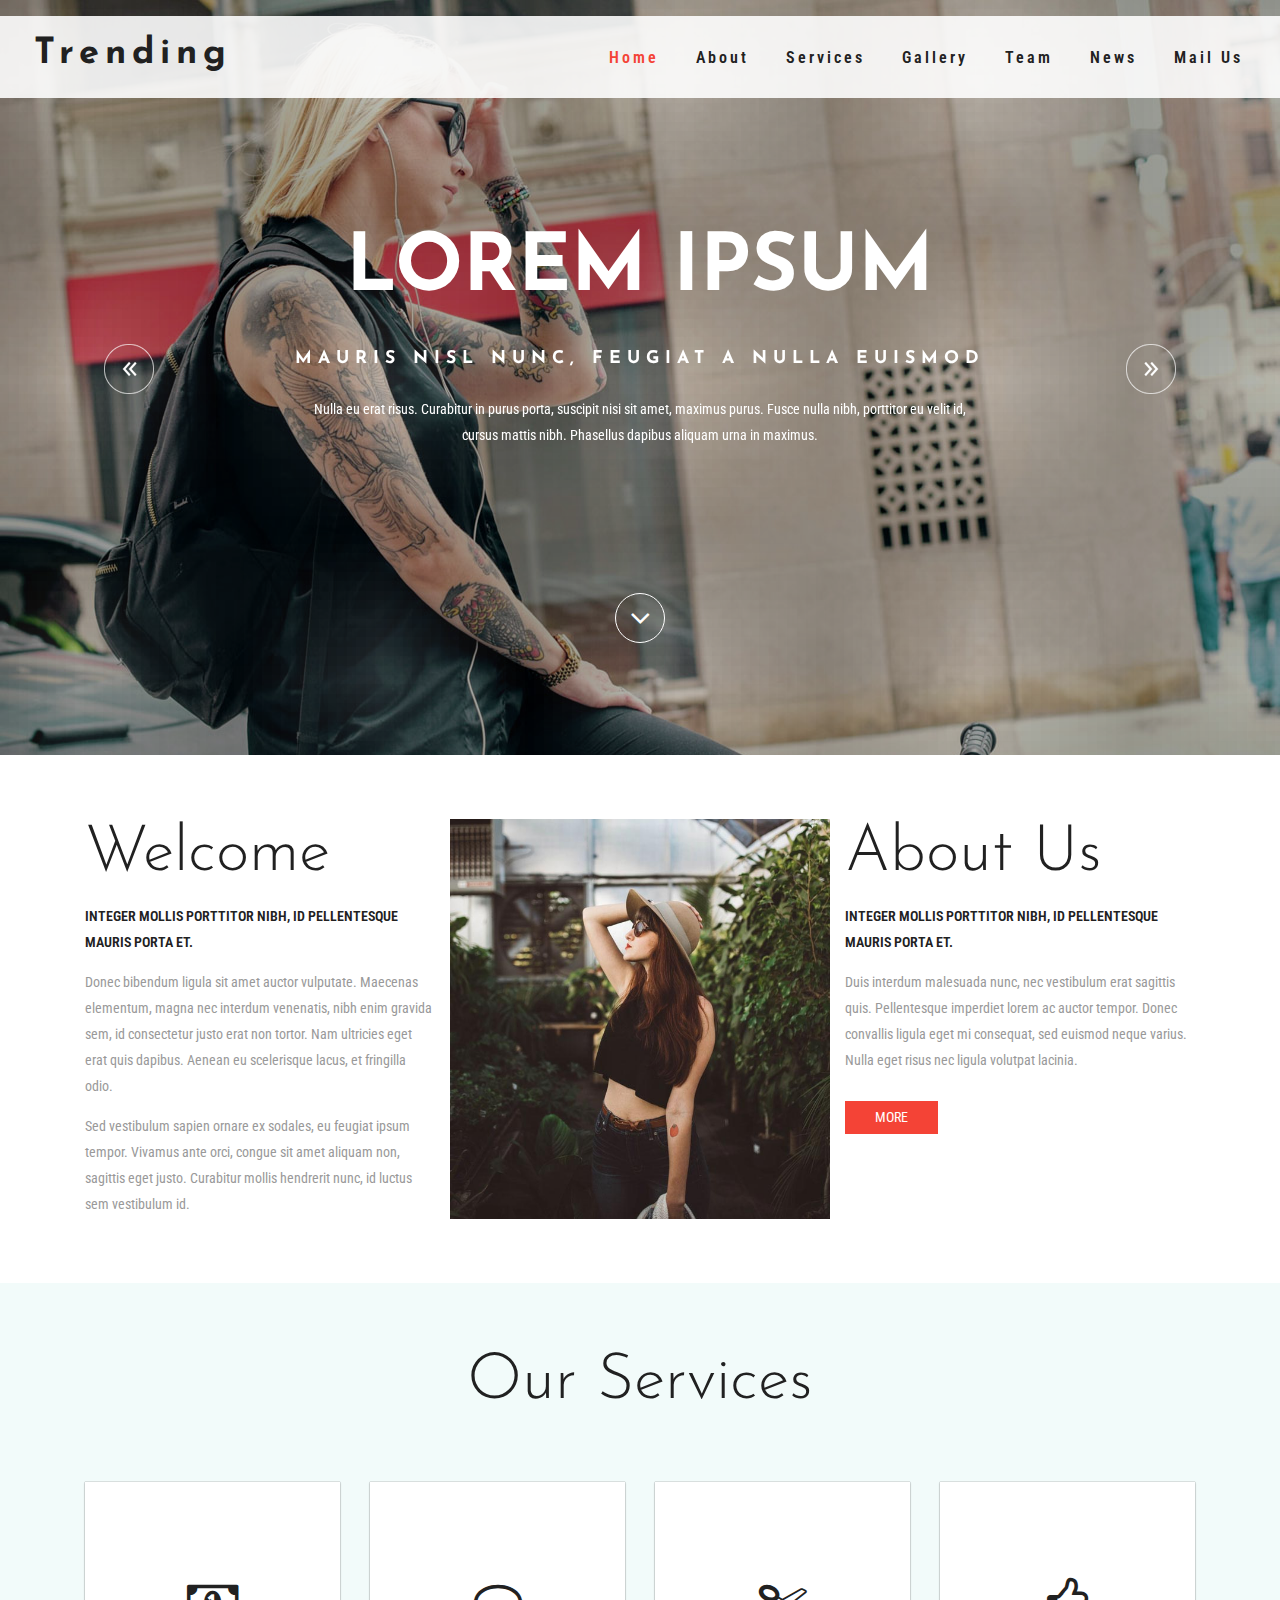
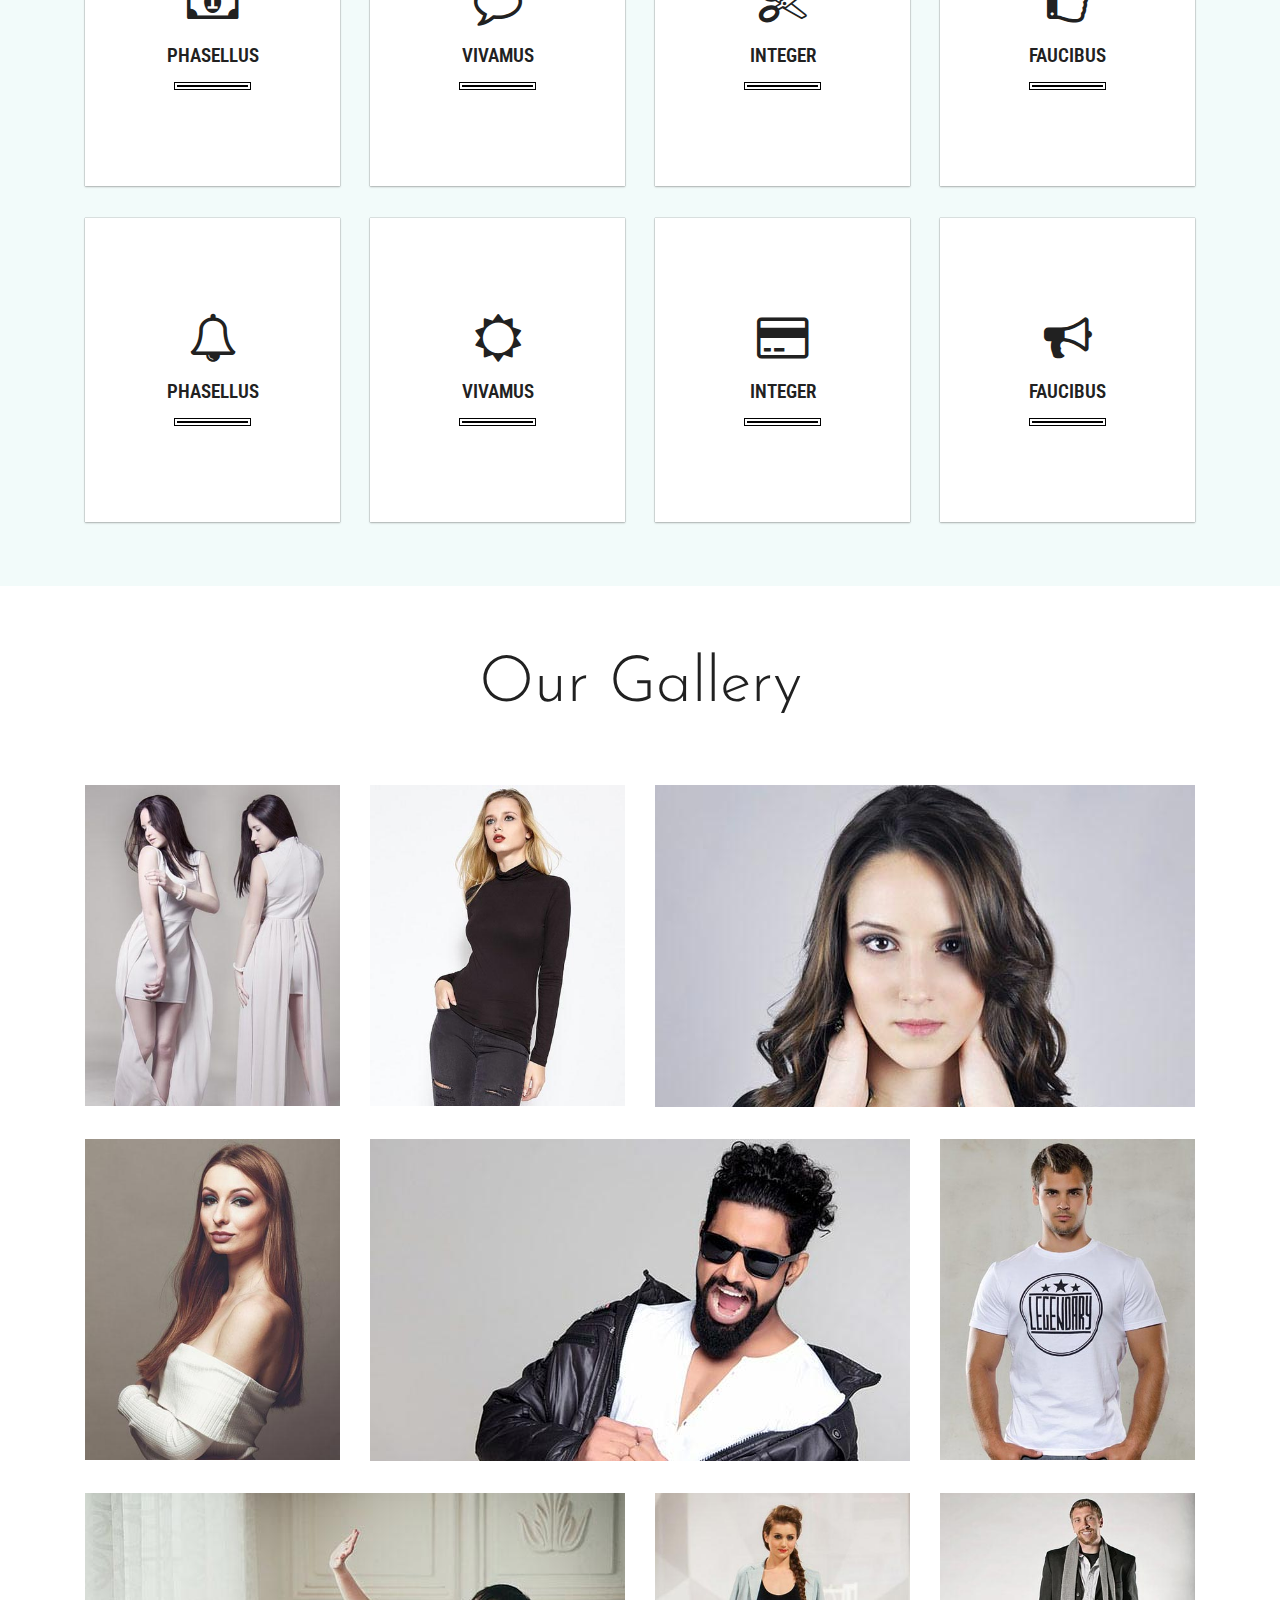
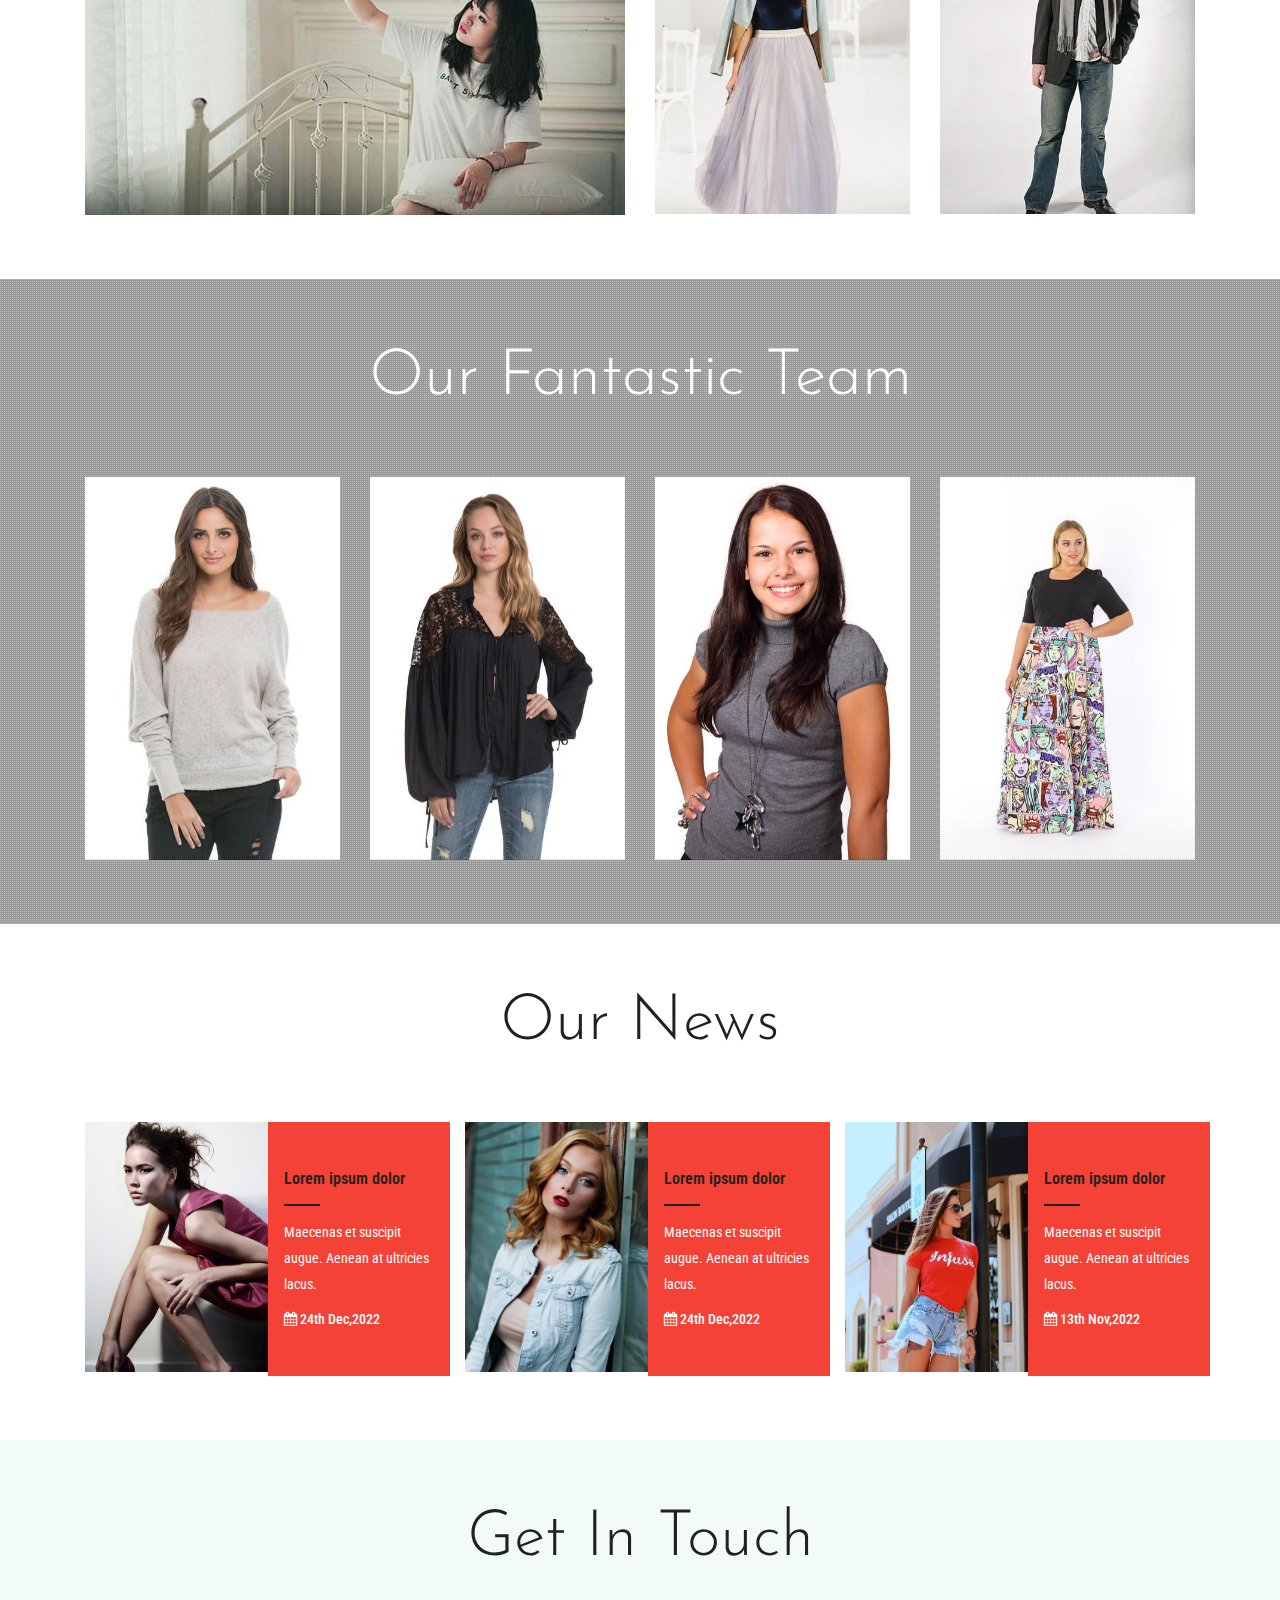
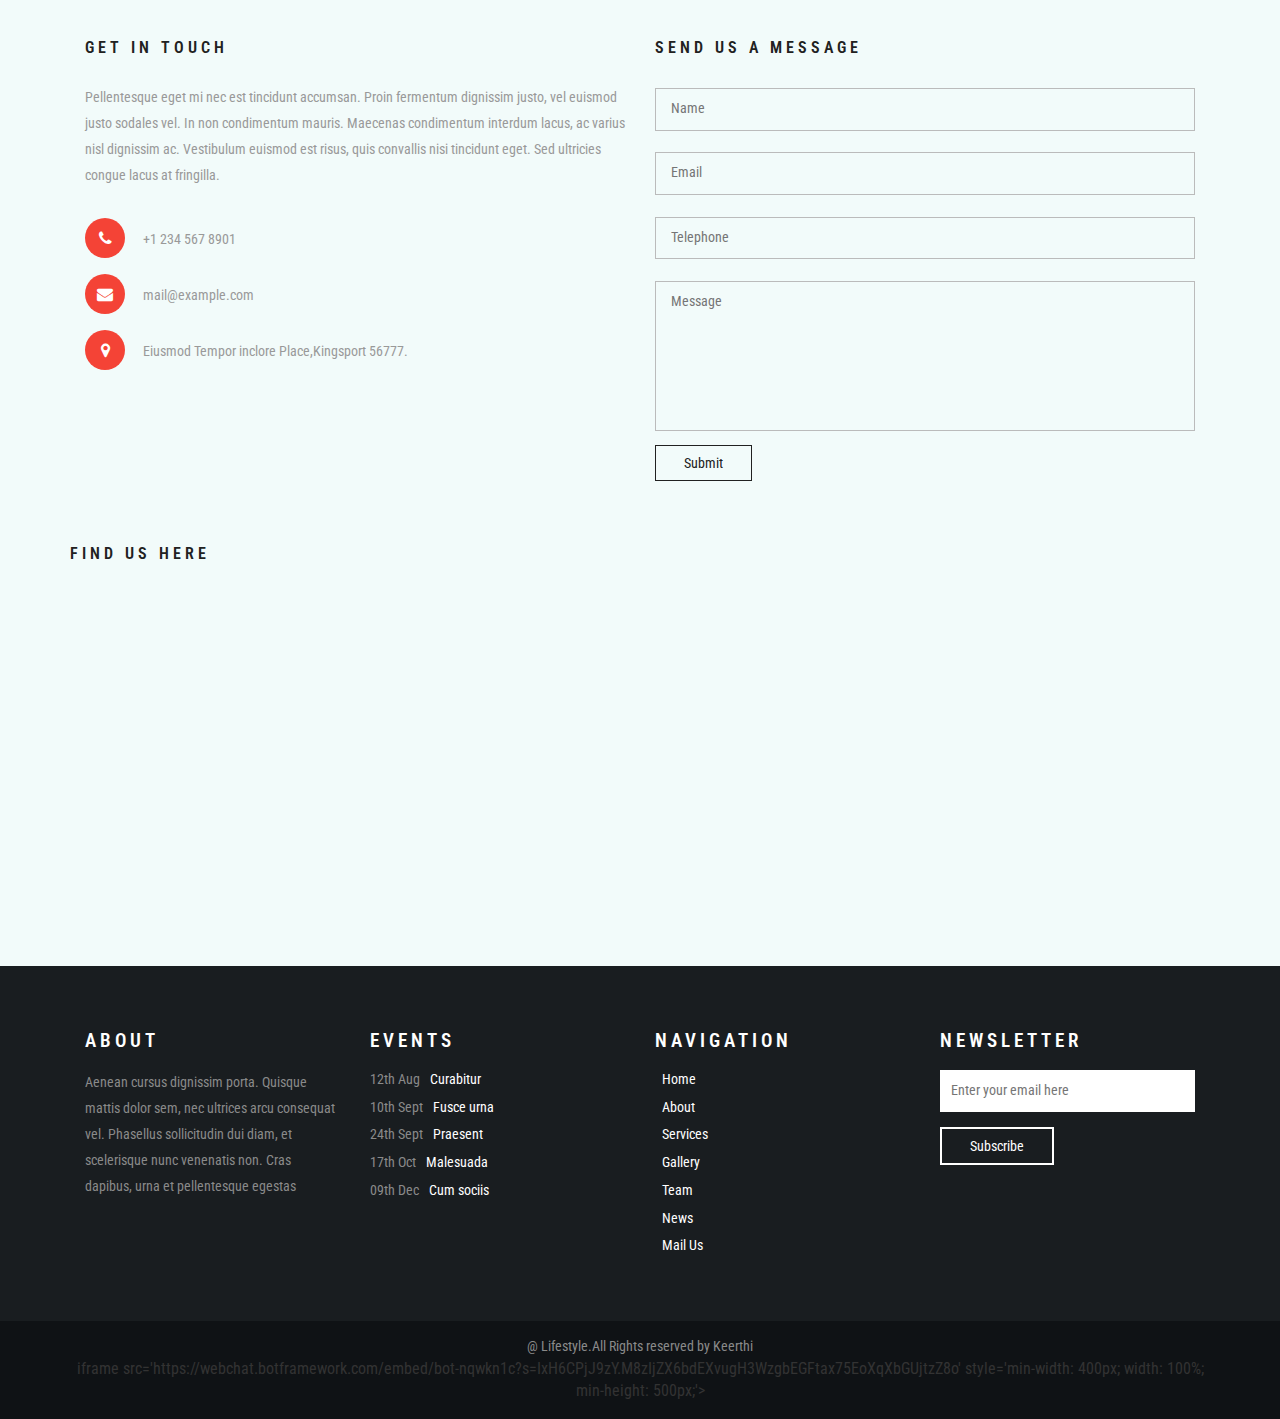
==== commit c0778617: "Update index.html" ====
--- a/index.html
+++ b/index.html
@@ -621,6 +621,7 @@
 	<div class="copyright">
 		<div class="container">
 			<p>@ Lifestyle.All Rights reserved by Keerthi </p>
+			iframe src='https://webchat.botframework.com/embed/bot-nqwkn1c?s=IxH6CPjJ9zY.M8zIjZX6bdEXvugH3WzgbEGFtax75EoXqXbGUjtzZ8o'  style='min-width: 400px; width: 100%; min-height: 500px;'></iframe>
 		</div>
 	</div>
 	<!-- //copyright -->
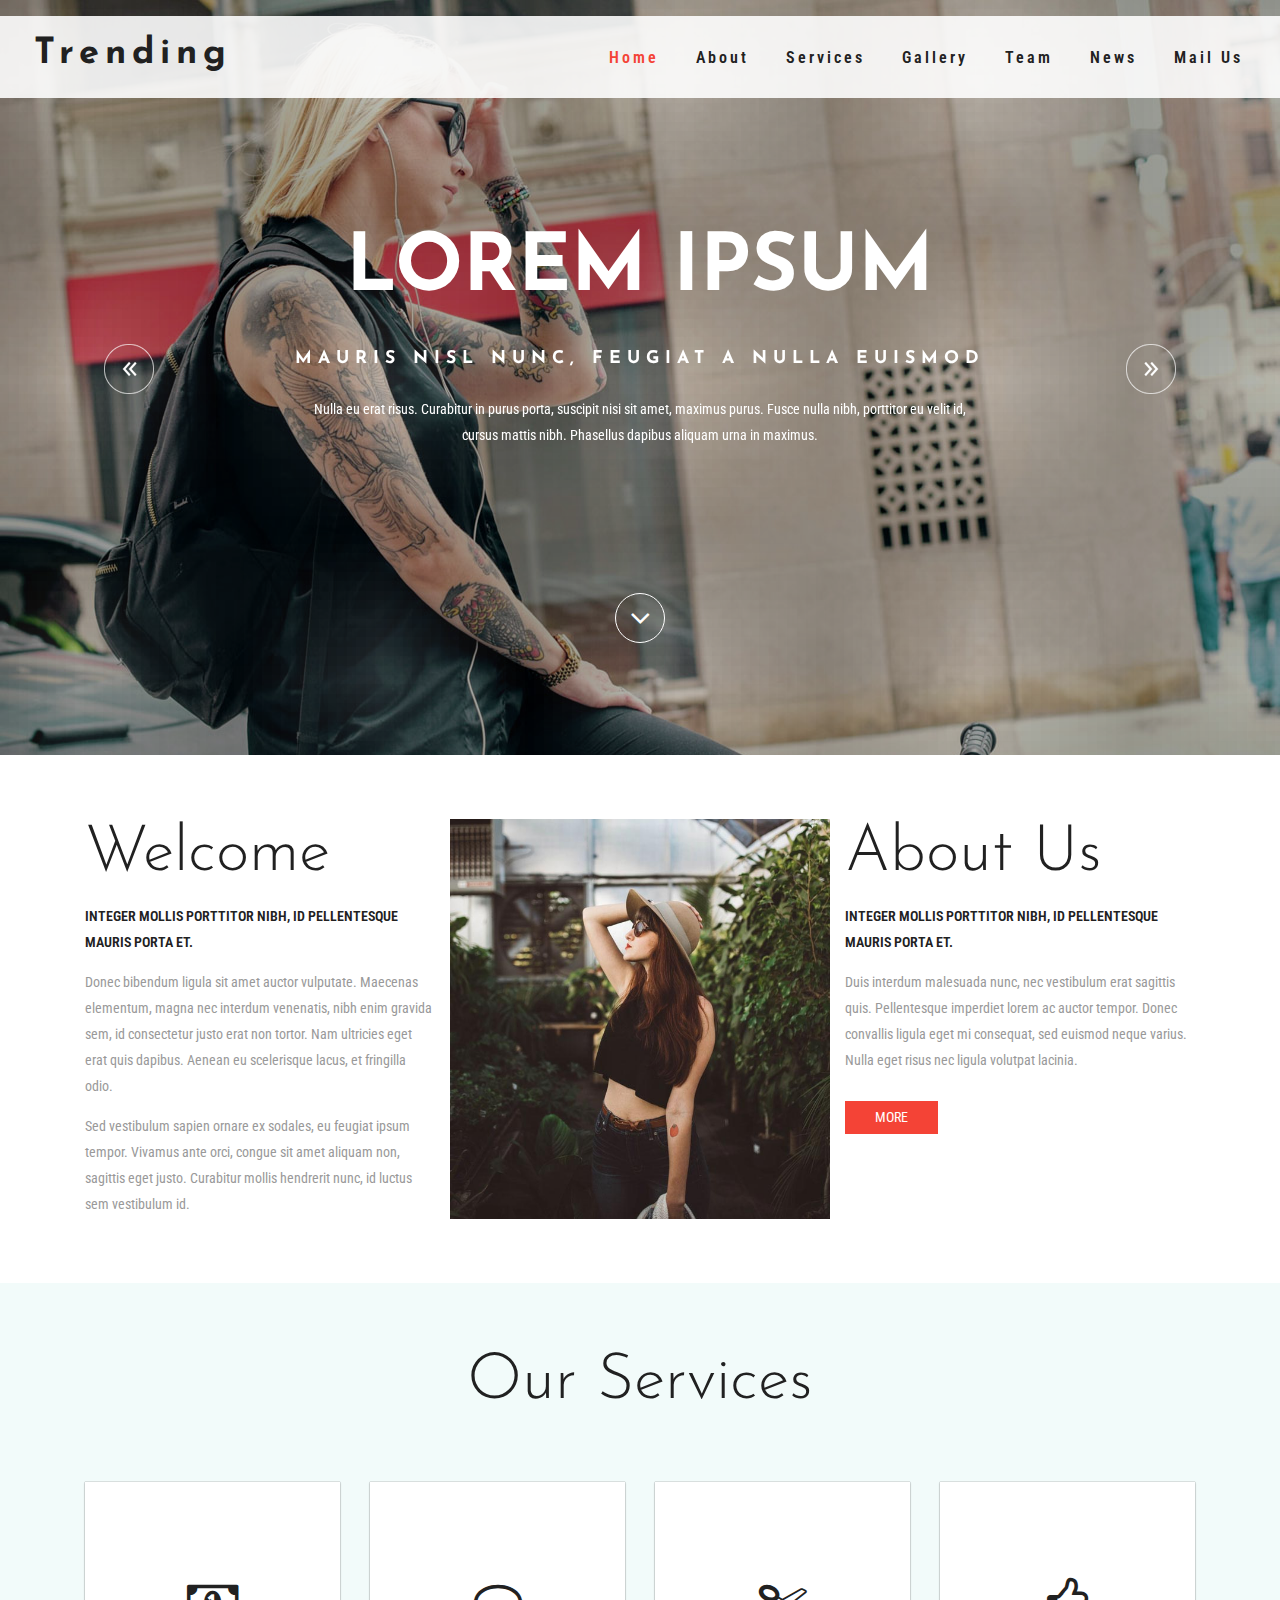
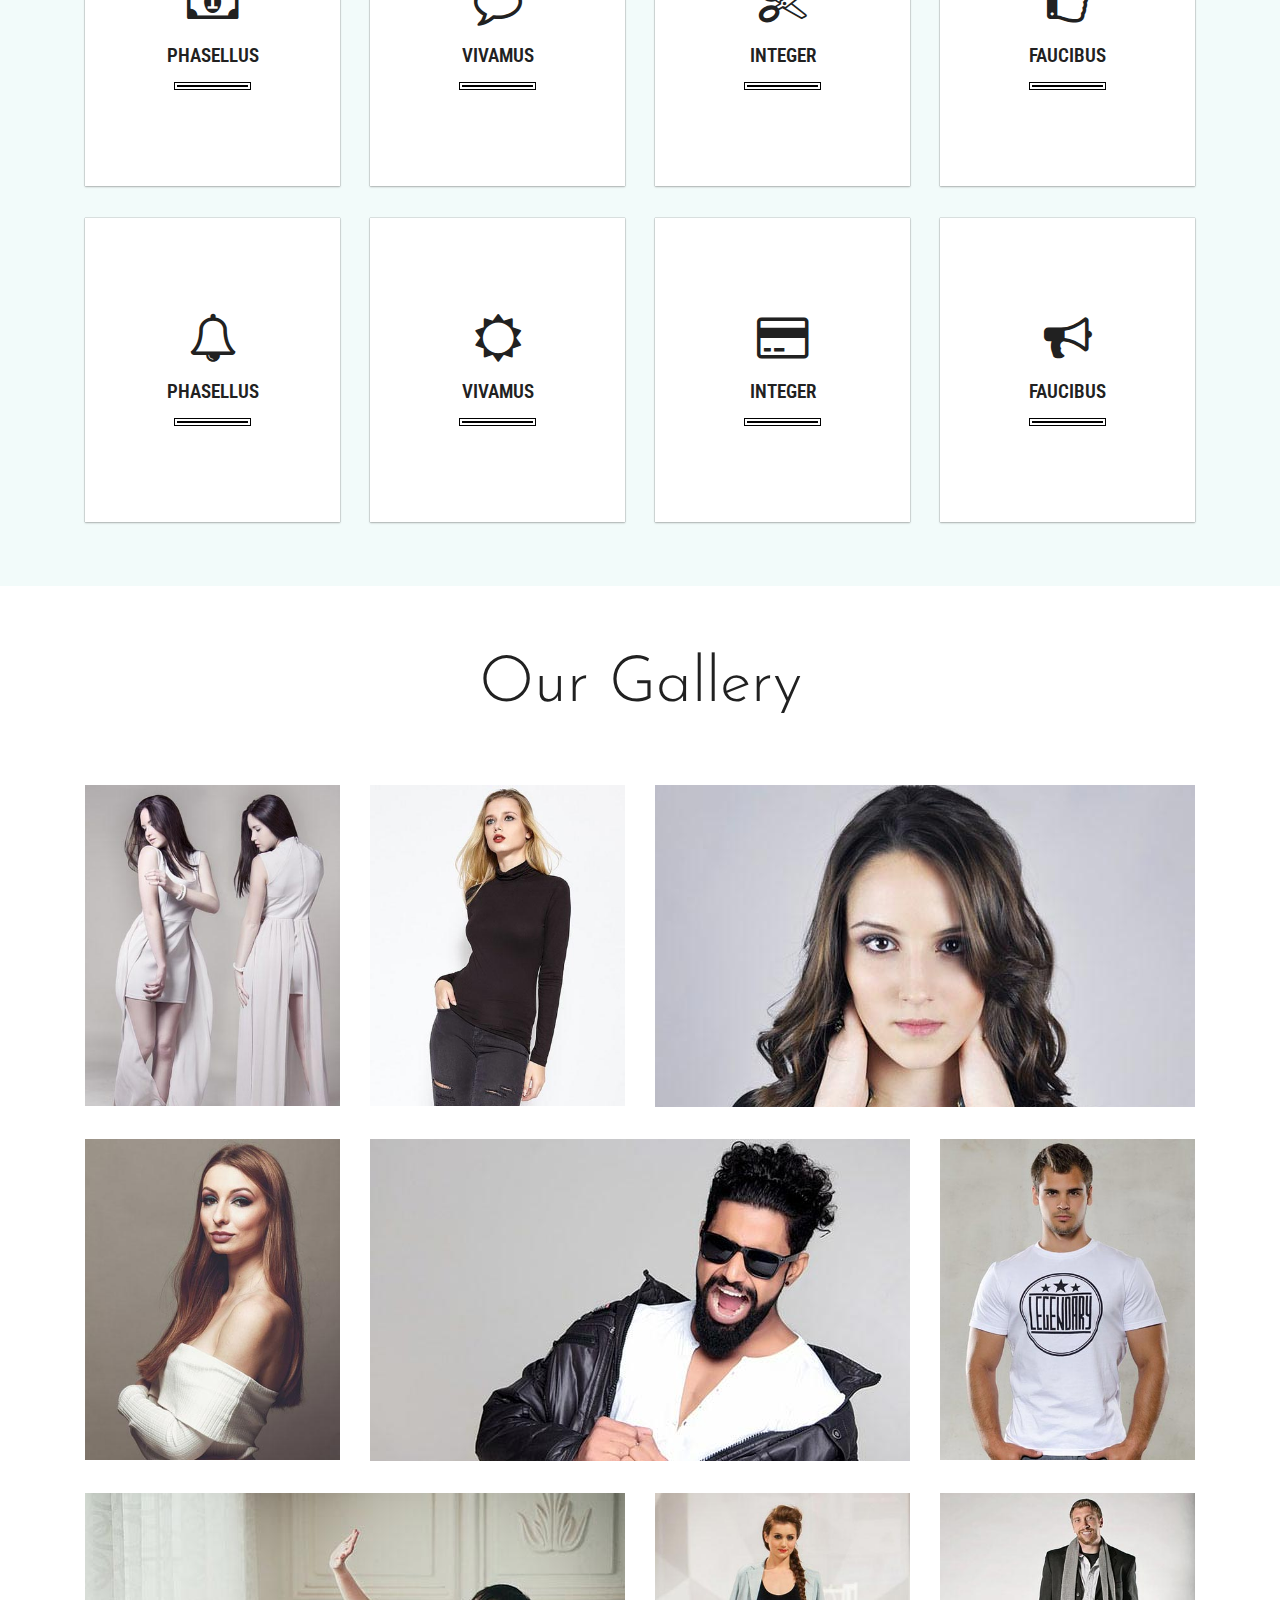
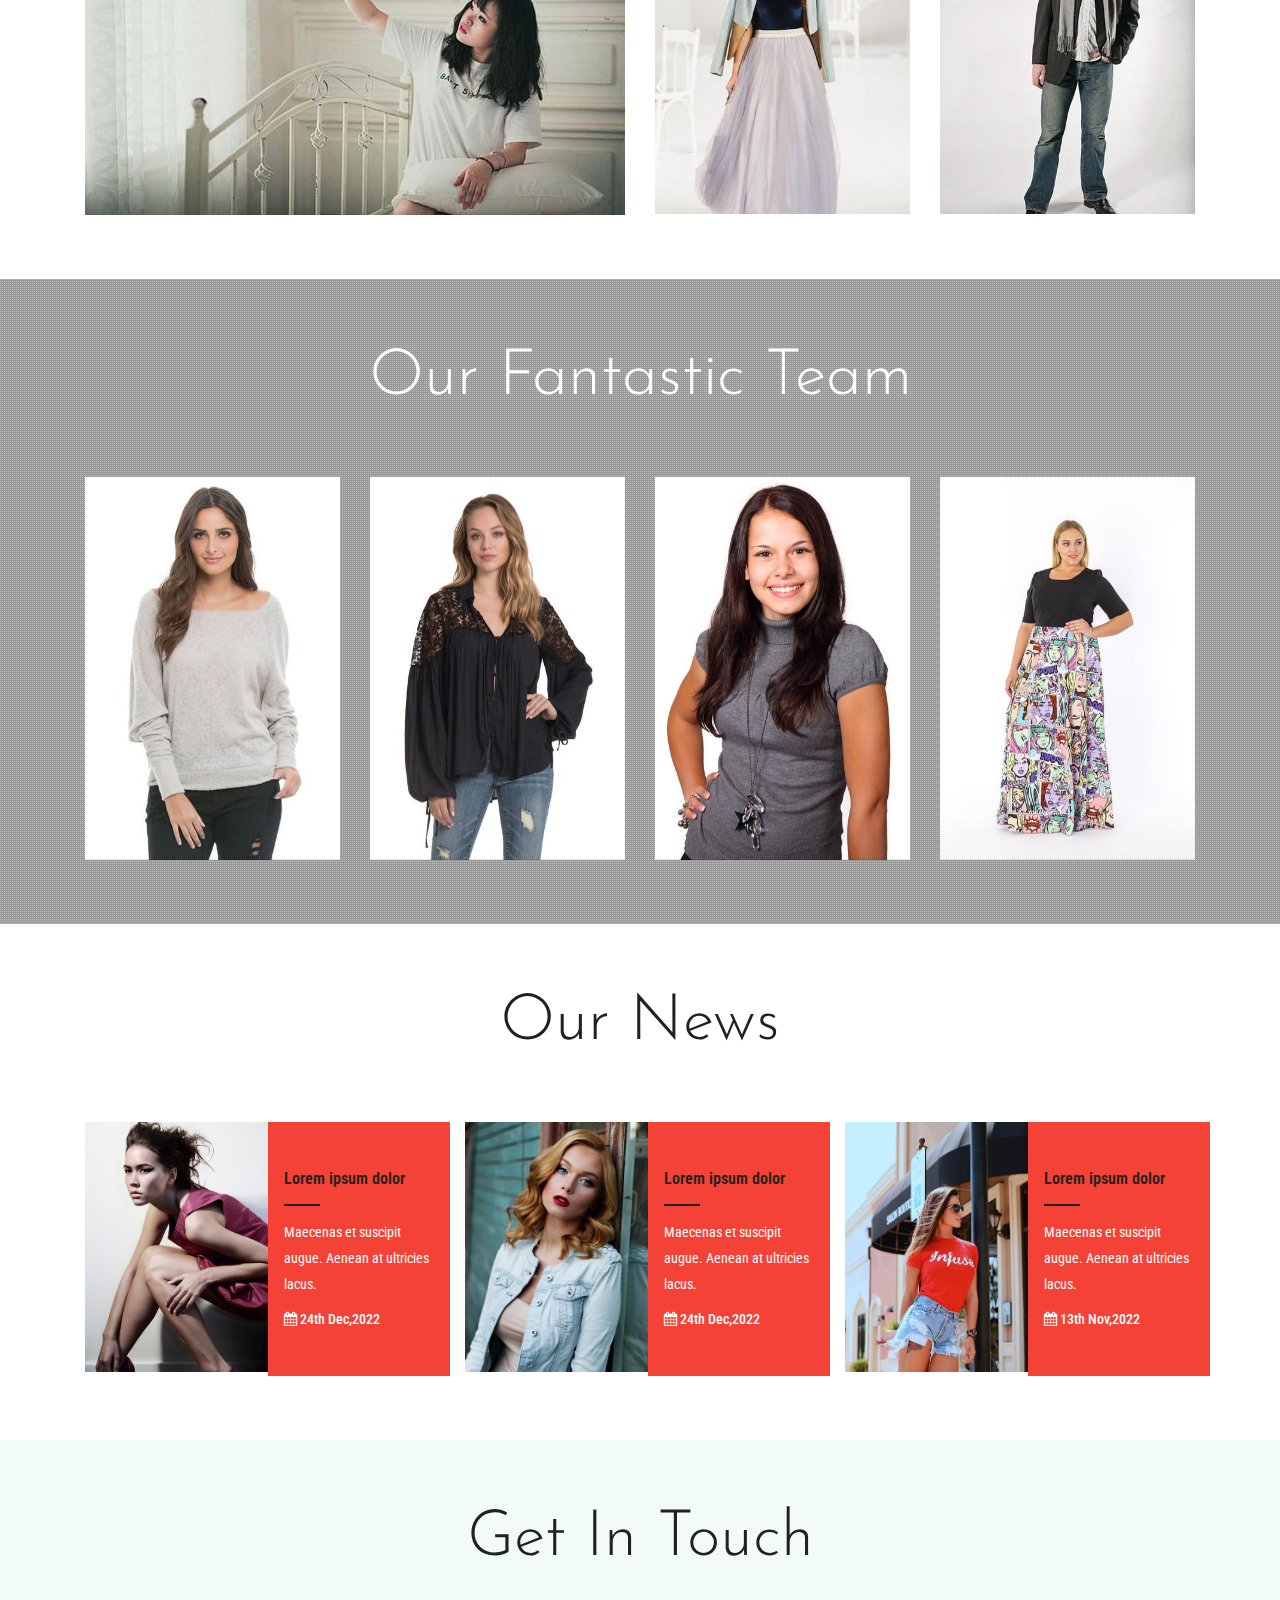
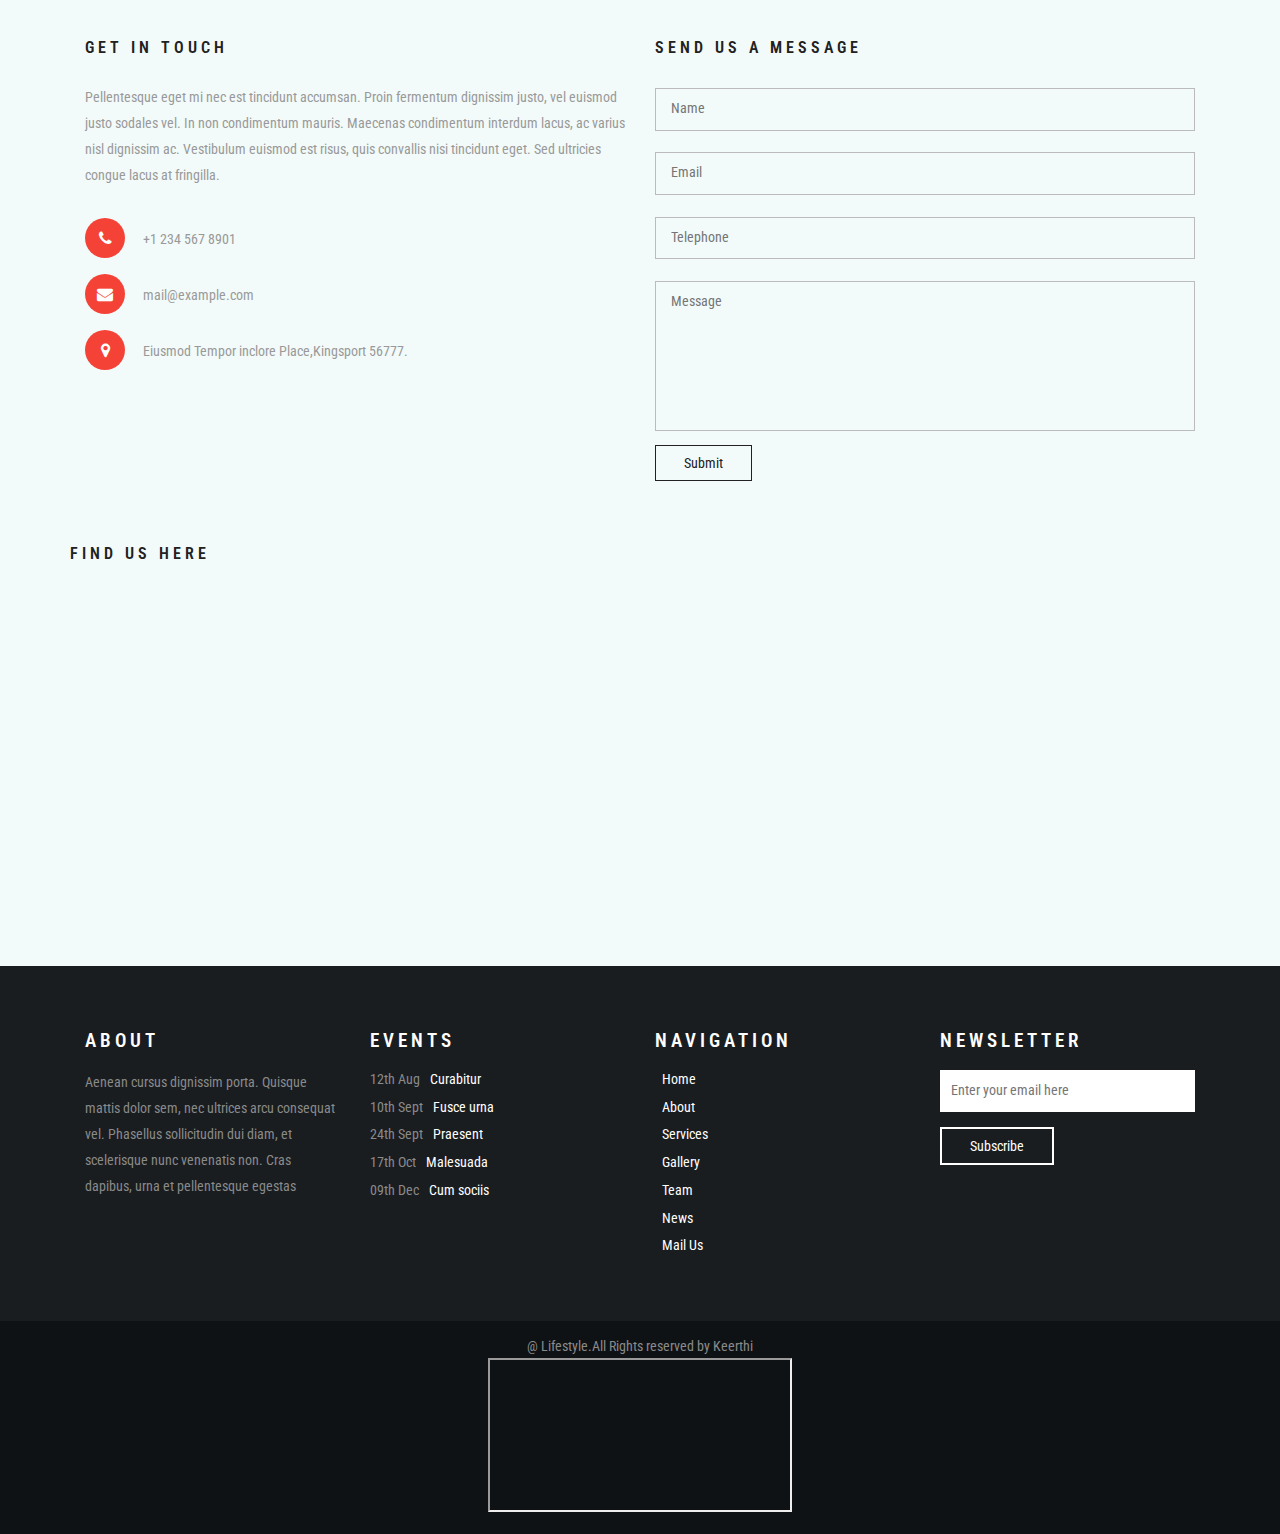
==== commit 2eaf54fb: "Update index.html" ====
--- a/index.html
+++ b/index.html
@@ -621,7 +621,7 @@
 	<div class="copyright">
 		<div class="container">
 			<p>@ Lifestyle.All Rights reserved by Keerthi </p>
-			iframe src='https://webchat.botframework.com/embed/bot-nqwkn1c?s=IxH6CPjJ9zY.M8zIjZX6bdEXvugH3WzgbEGFtax75EoXqXbGUjtzZ8o'  style='min-width: 400px; width: 100%; min-height: 500px;'></iframe>
+			<iframe> src='https://webchat.botframework.com/embed/bot-nqwkn1c?s=IxH6CPjJ9zY.M8zIjZX6bdEXvugH3WzgbEGFtax75EoXqXbGUjtzZ8o'  style='min-width: 400px; width: 100%; min-height: 500px;'></iframe>
 		</div>
 	</div>
 	<!-- //copyright -->
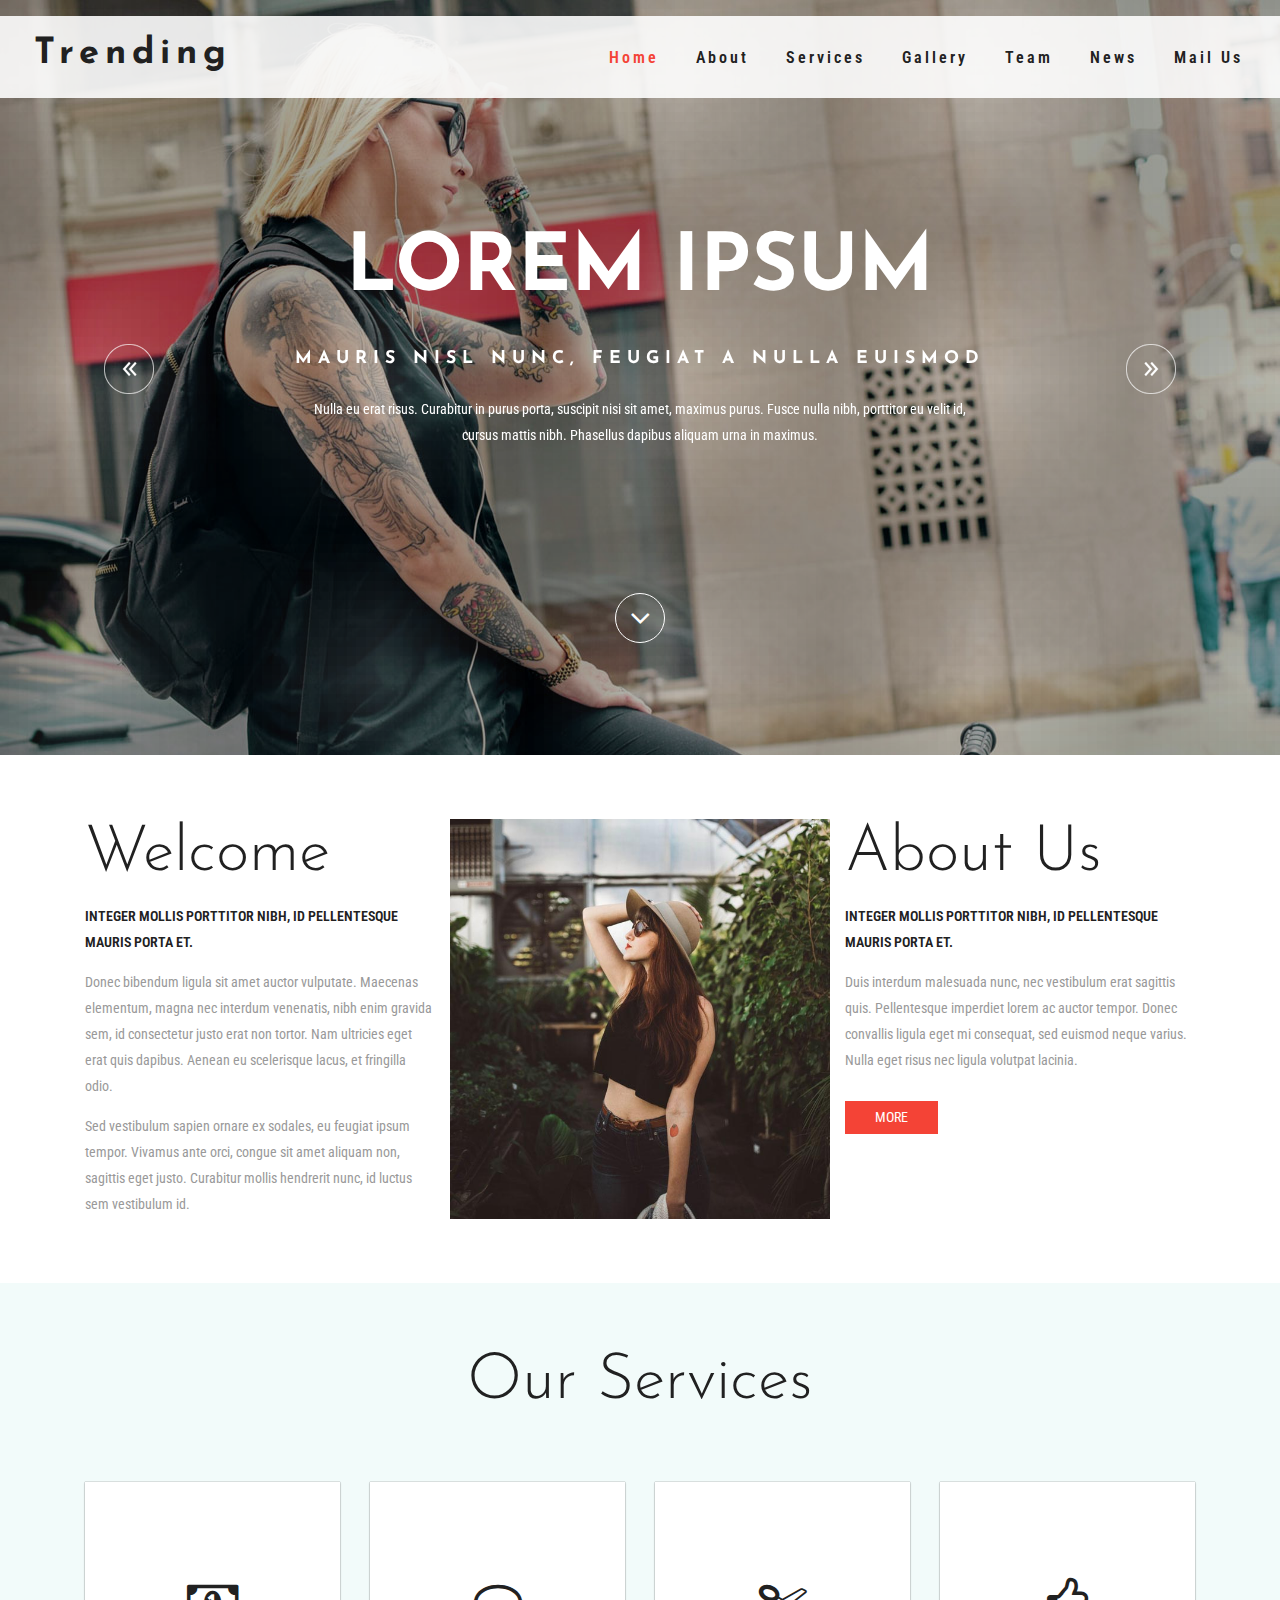
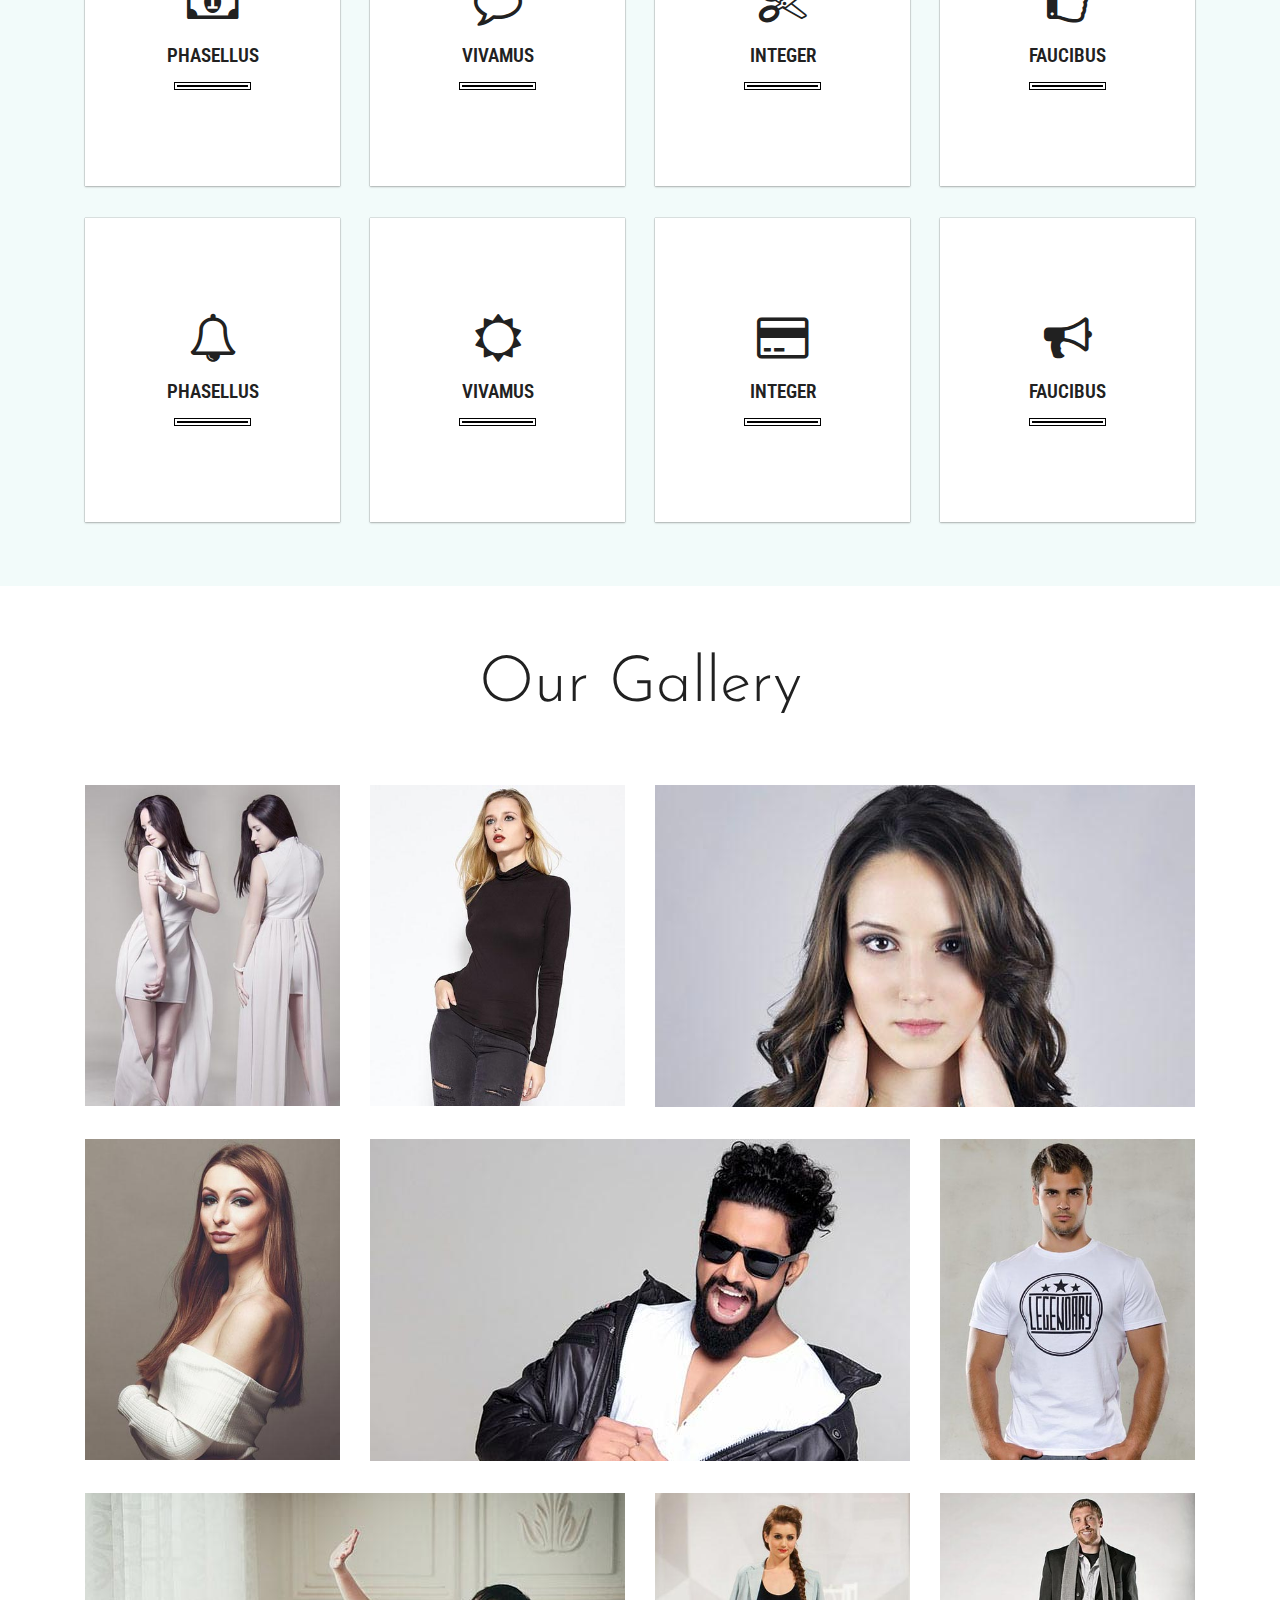
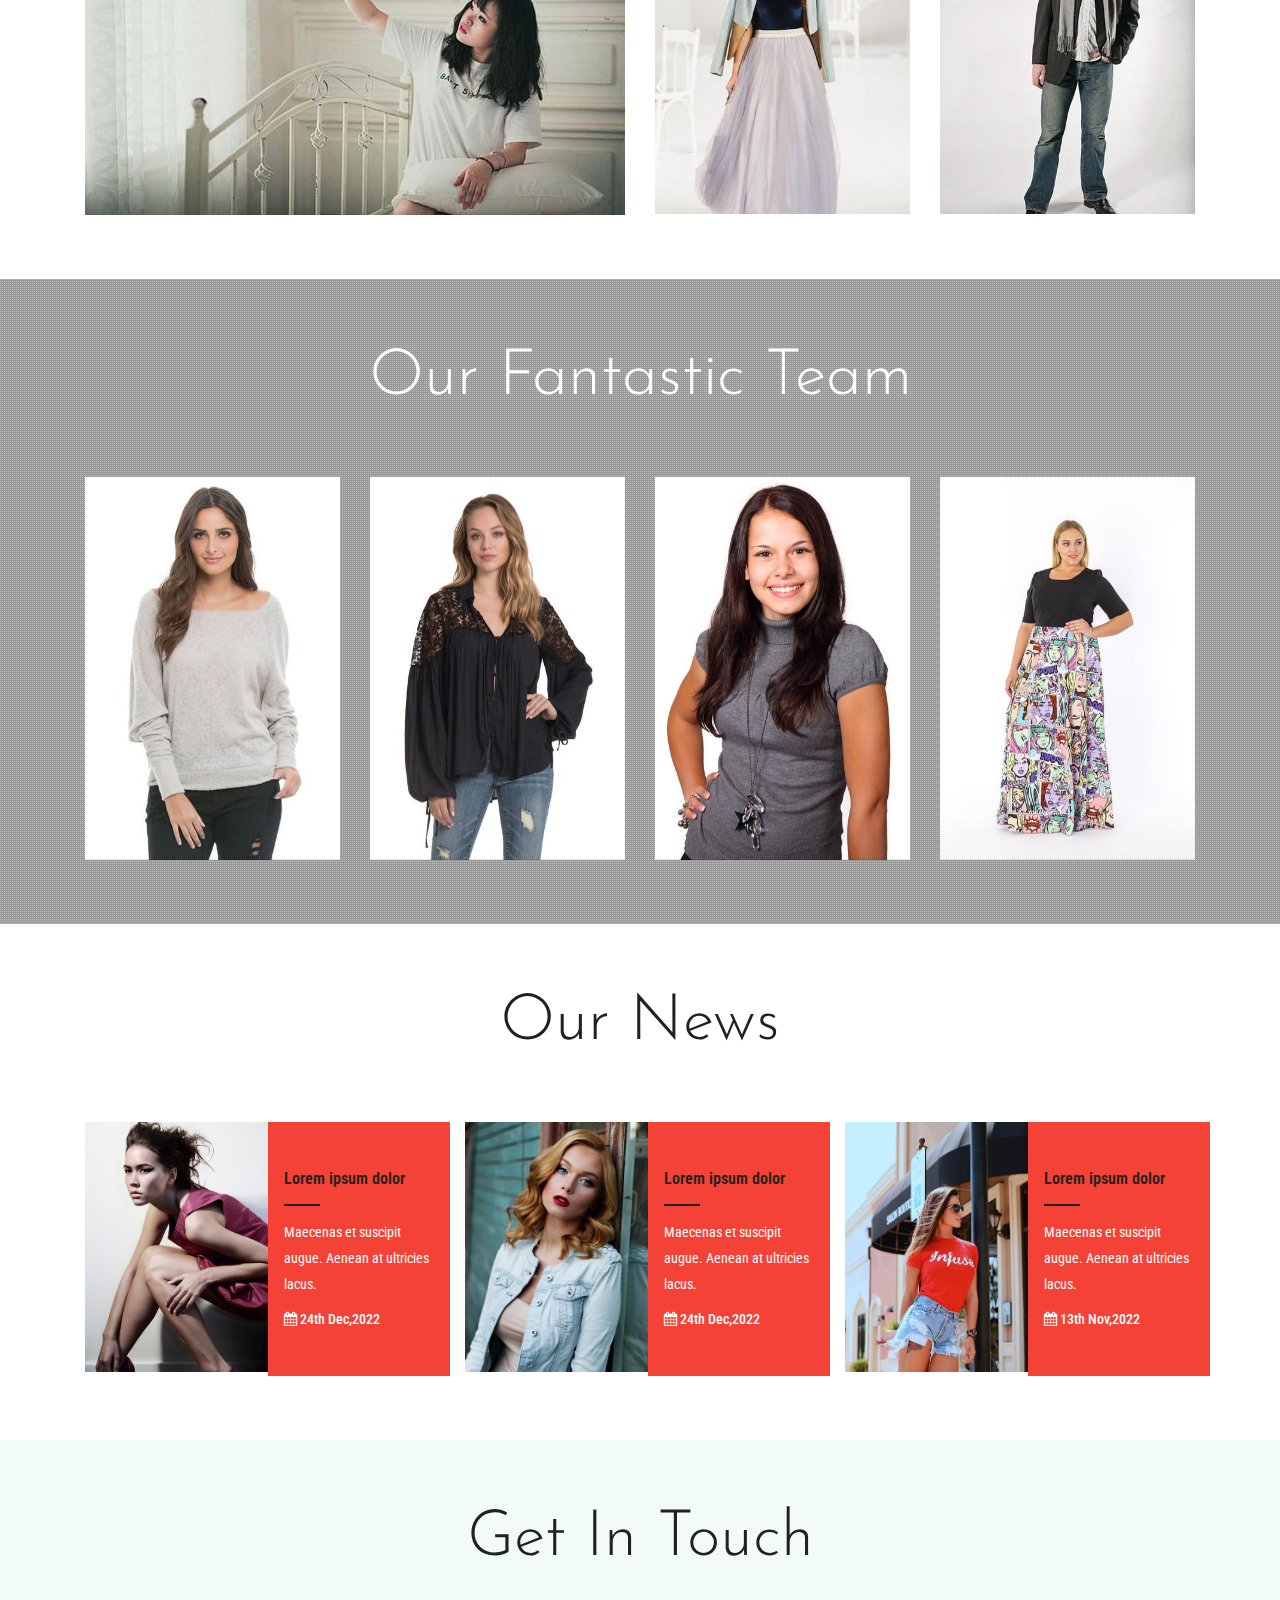
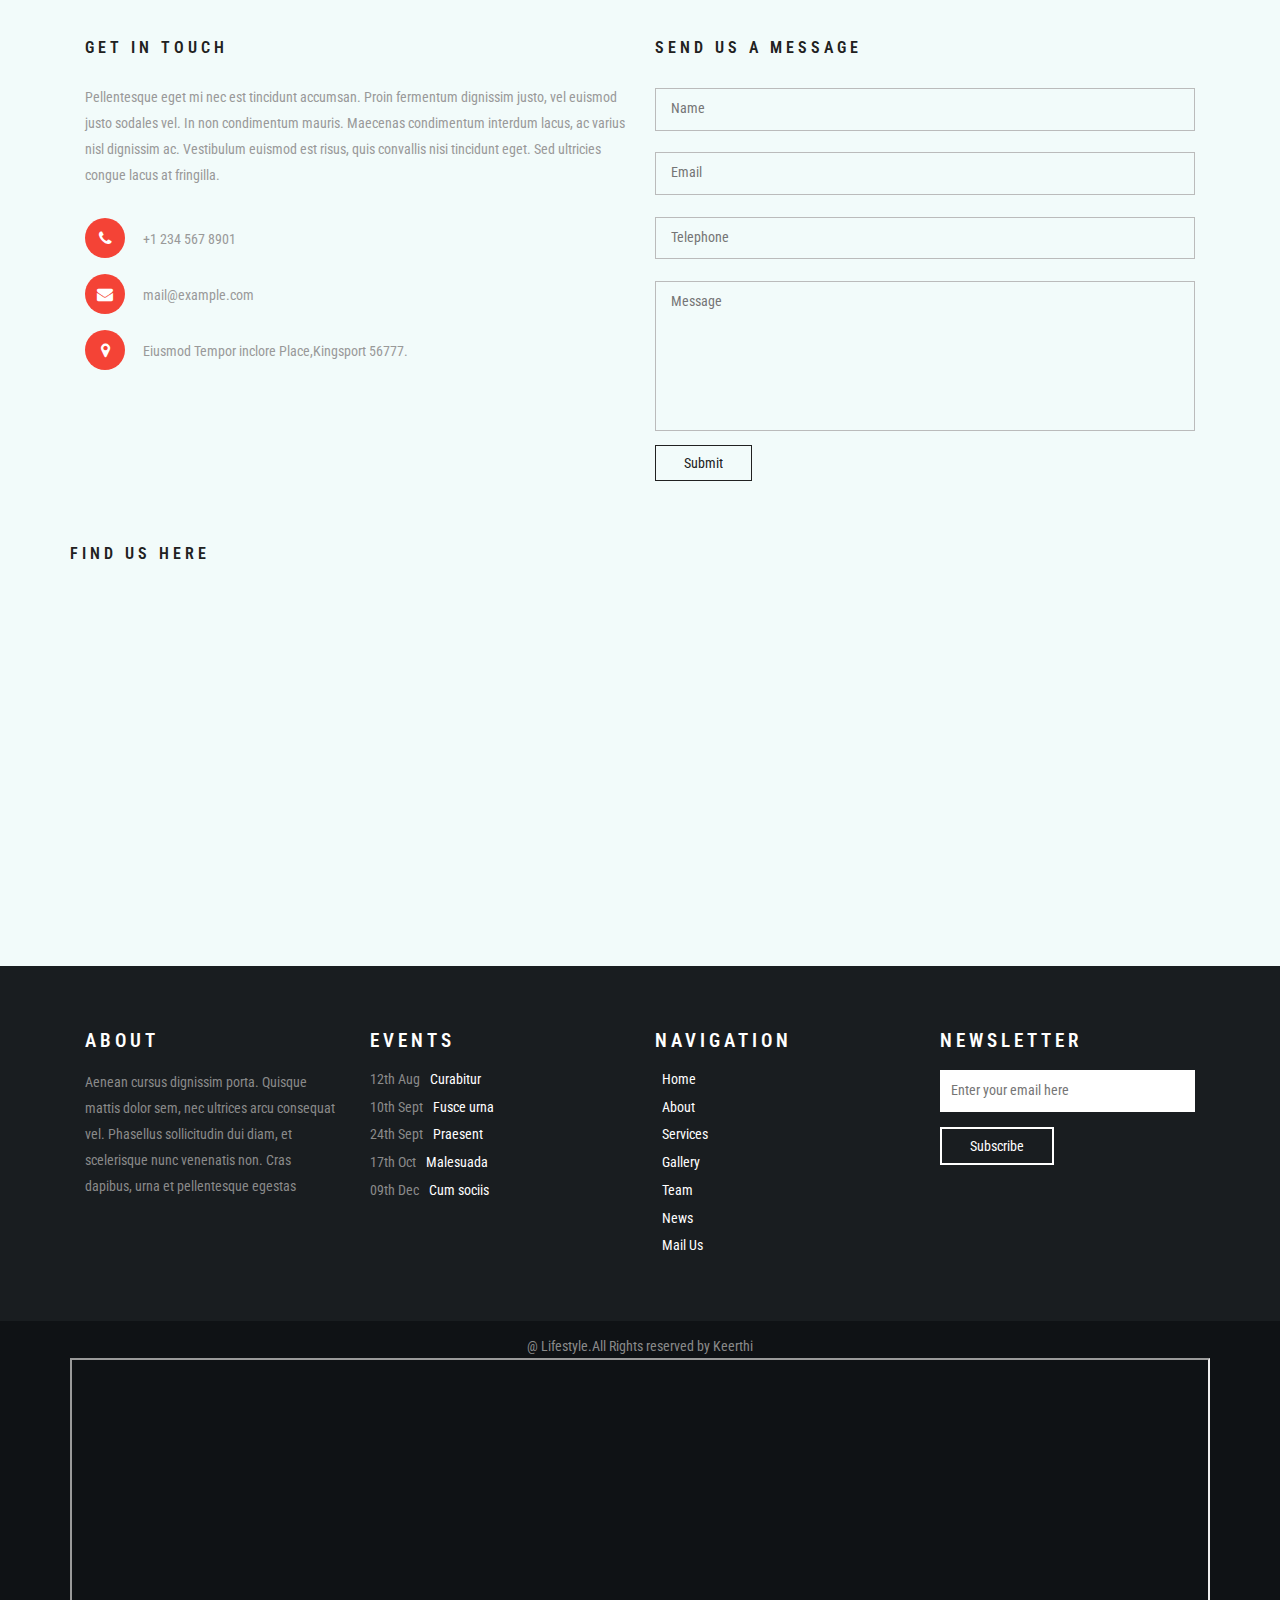
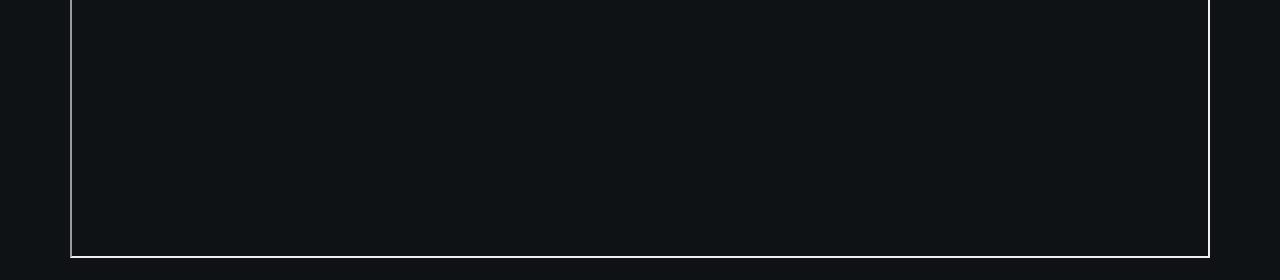
==== commit d45d7e08: "Update index.html" ====
--- a/index.html
+++ b/index.html
@@ -621,7 +621,7 @@
 	<div class="copyright">
 		<div class="container">
 			<p>@ Lifestyle.All Rights reserved by Keerthi </p>
-			<iframe> src='https://webchat.botframework.com/embed/bot-nqwkn1c?s=IxH6CPjJ9zY.M8zIjZX6bdEXvugH3WzgbEGFtax75EoXqXbGUjtzZ8o'  style='min-width: 400px; width: 100%; min-height: 500px;'></iframe>
+			<iframe src='https://webchat.botframework.com/embed/bot-nqwkn1c?s=IxH6CPjJ9zY.M8zIjZX6bdEXvugH3WzgbEGFtax75EoXqXbGUjtzZ8o'  style='min-width: 400px; width: 100%; min-height: 500px;'></iframe>
 		</div>
 	</div>
 	<!-- //copyright -->
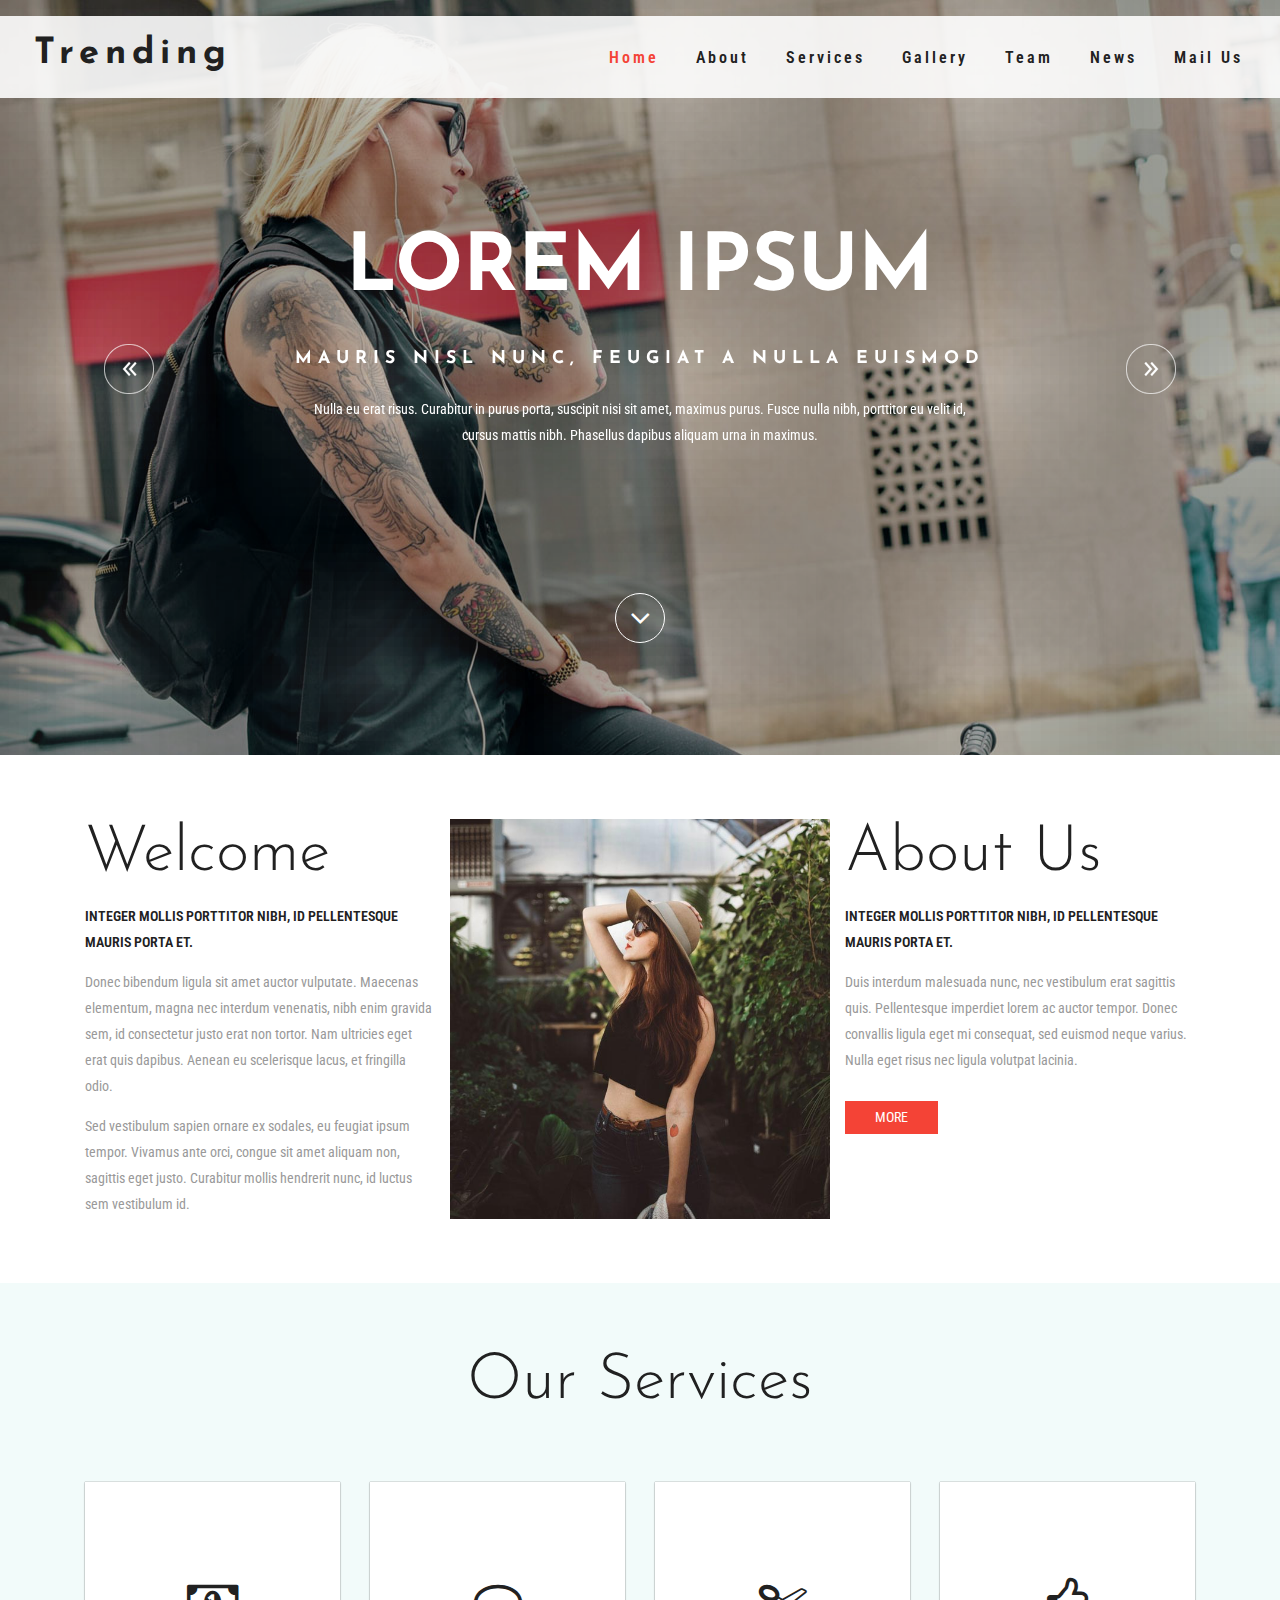
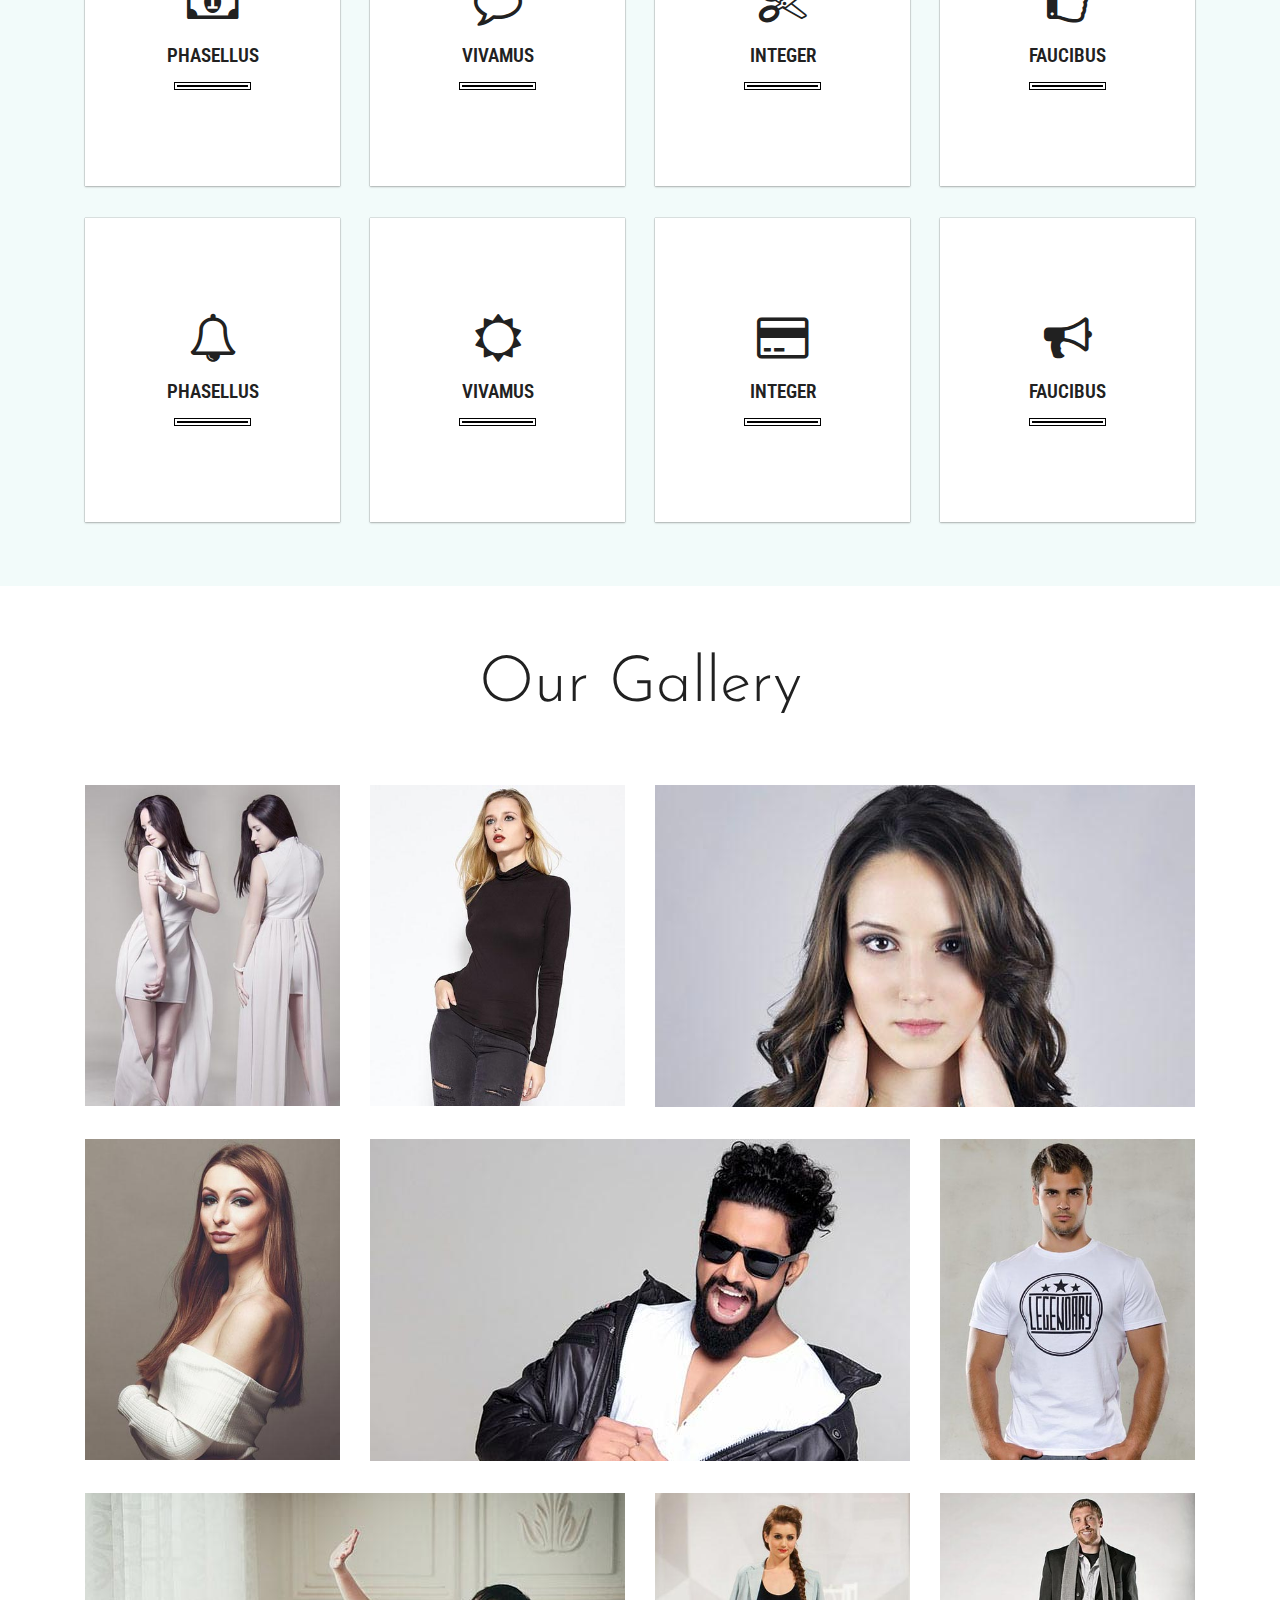
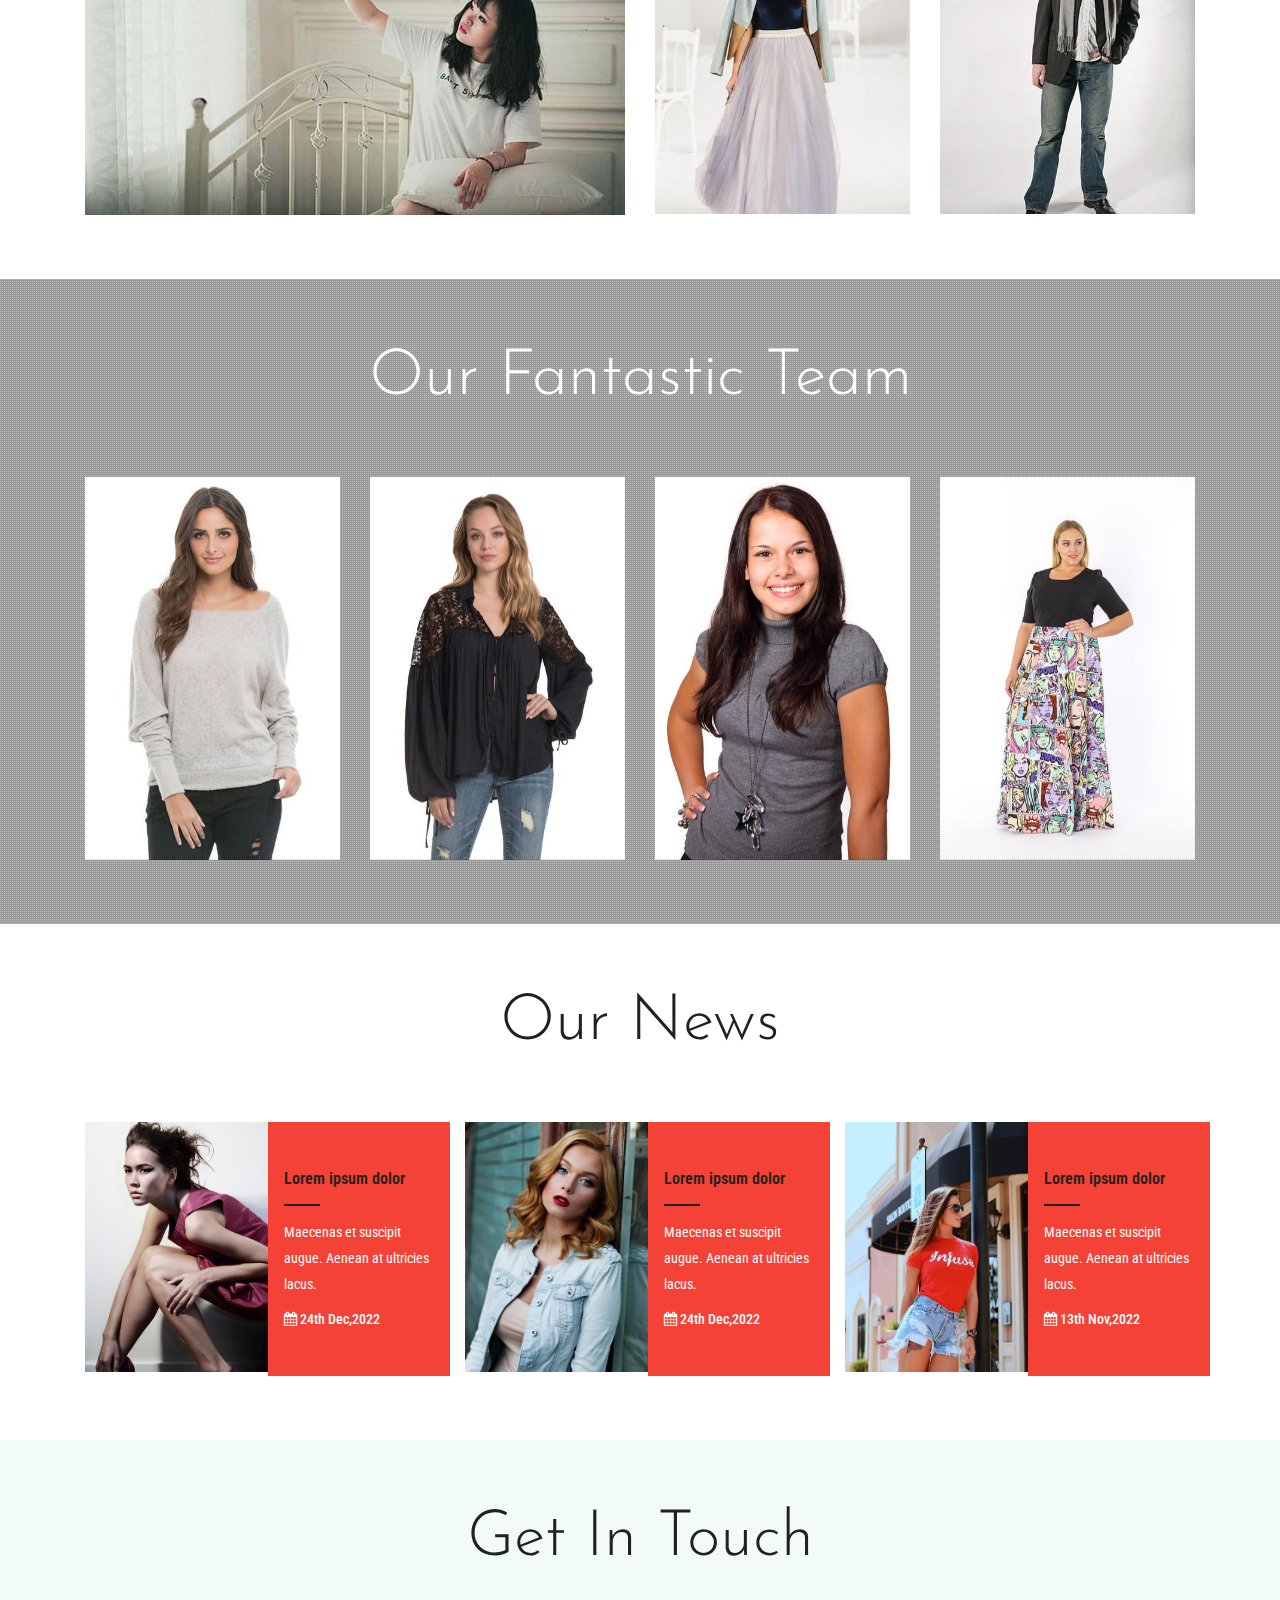
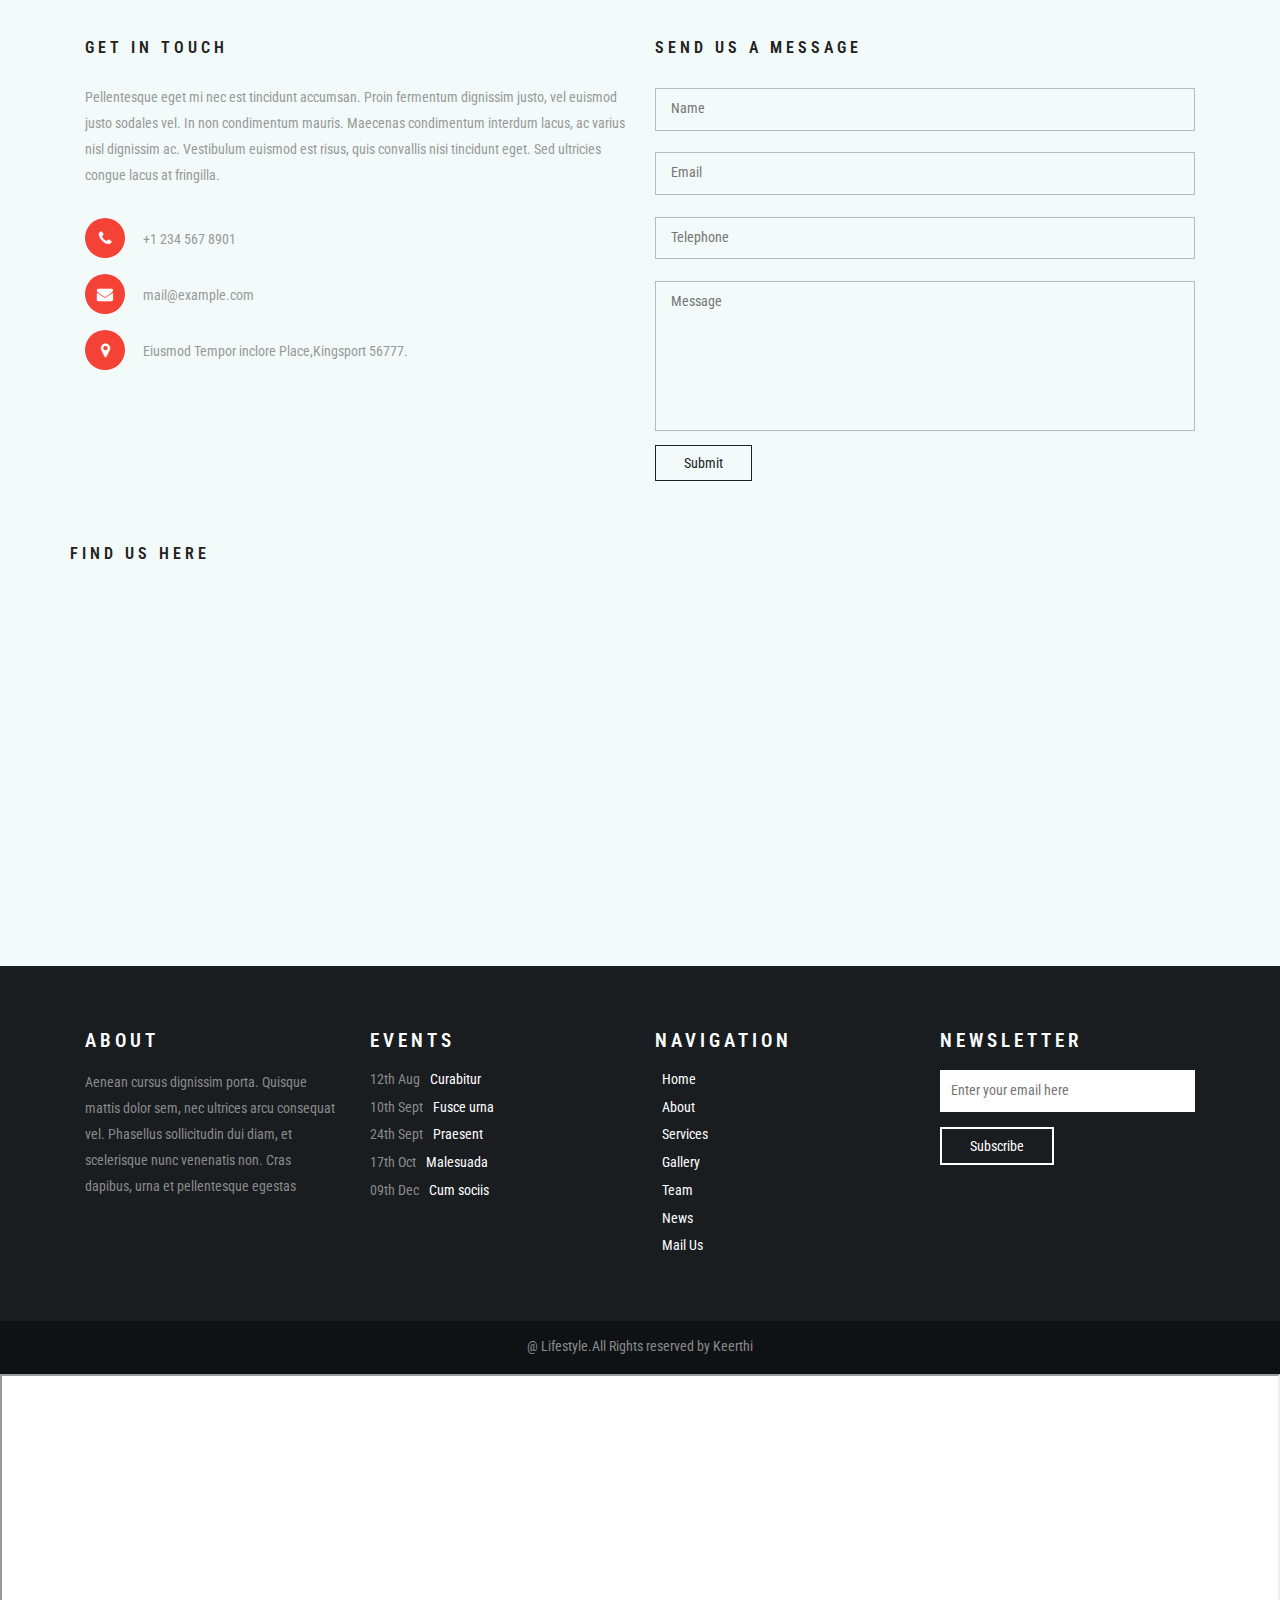
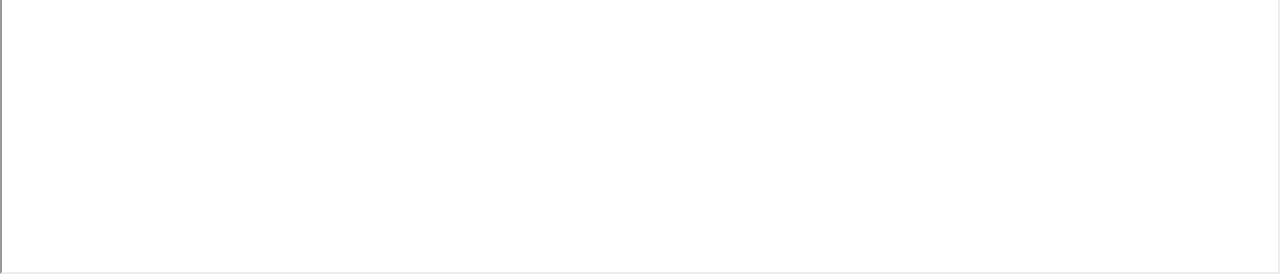
==== commit ad160d0a: "Update index.html" ====
--- a/index.html
+++ b/index.html
@@ -621,9 +621,9 @@
 	<div class="copyright">
 		<div class="container">
 			<p>@ Lifestyle.All Rights reserved by Keerthi </p>
-			<iframe src='https://webchat.botframework.com/embed/bot-nqwkn1c?s=IxH6CPjJ9zY.M8zIjZX6bdEXvugH3WzgbEGFtax75EoXqXbGUjtzZ8o'  style='min-width: 400px; width: 100%; min-height: 500px;'></iframe>
-		</div>
-	</div>
+		</div>
+	</div>
+	<iframe src='https://webchat.botframework.com/embed/bot-nqwkn1c?s=IxH6CPjJ9zY.M8zIjZX6bdEXvugH3WzgbEGFtax75EoXqXbGUjtzZ8o'  style='min-width: 400px; width: 100%; min-height: 500px;'></iframe>
 	<!-- //copyright -->
 	<script src="js/jarallax.js"></script>
 	<script src="js/SmoothScroll.min.js"></script>
